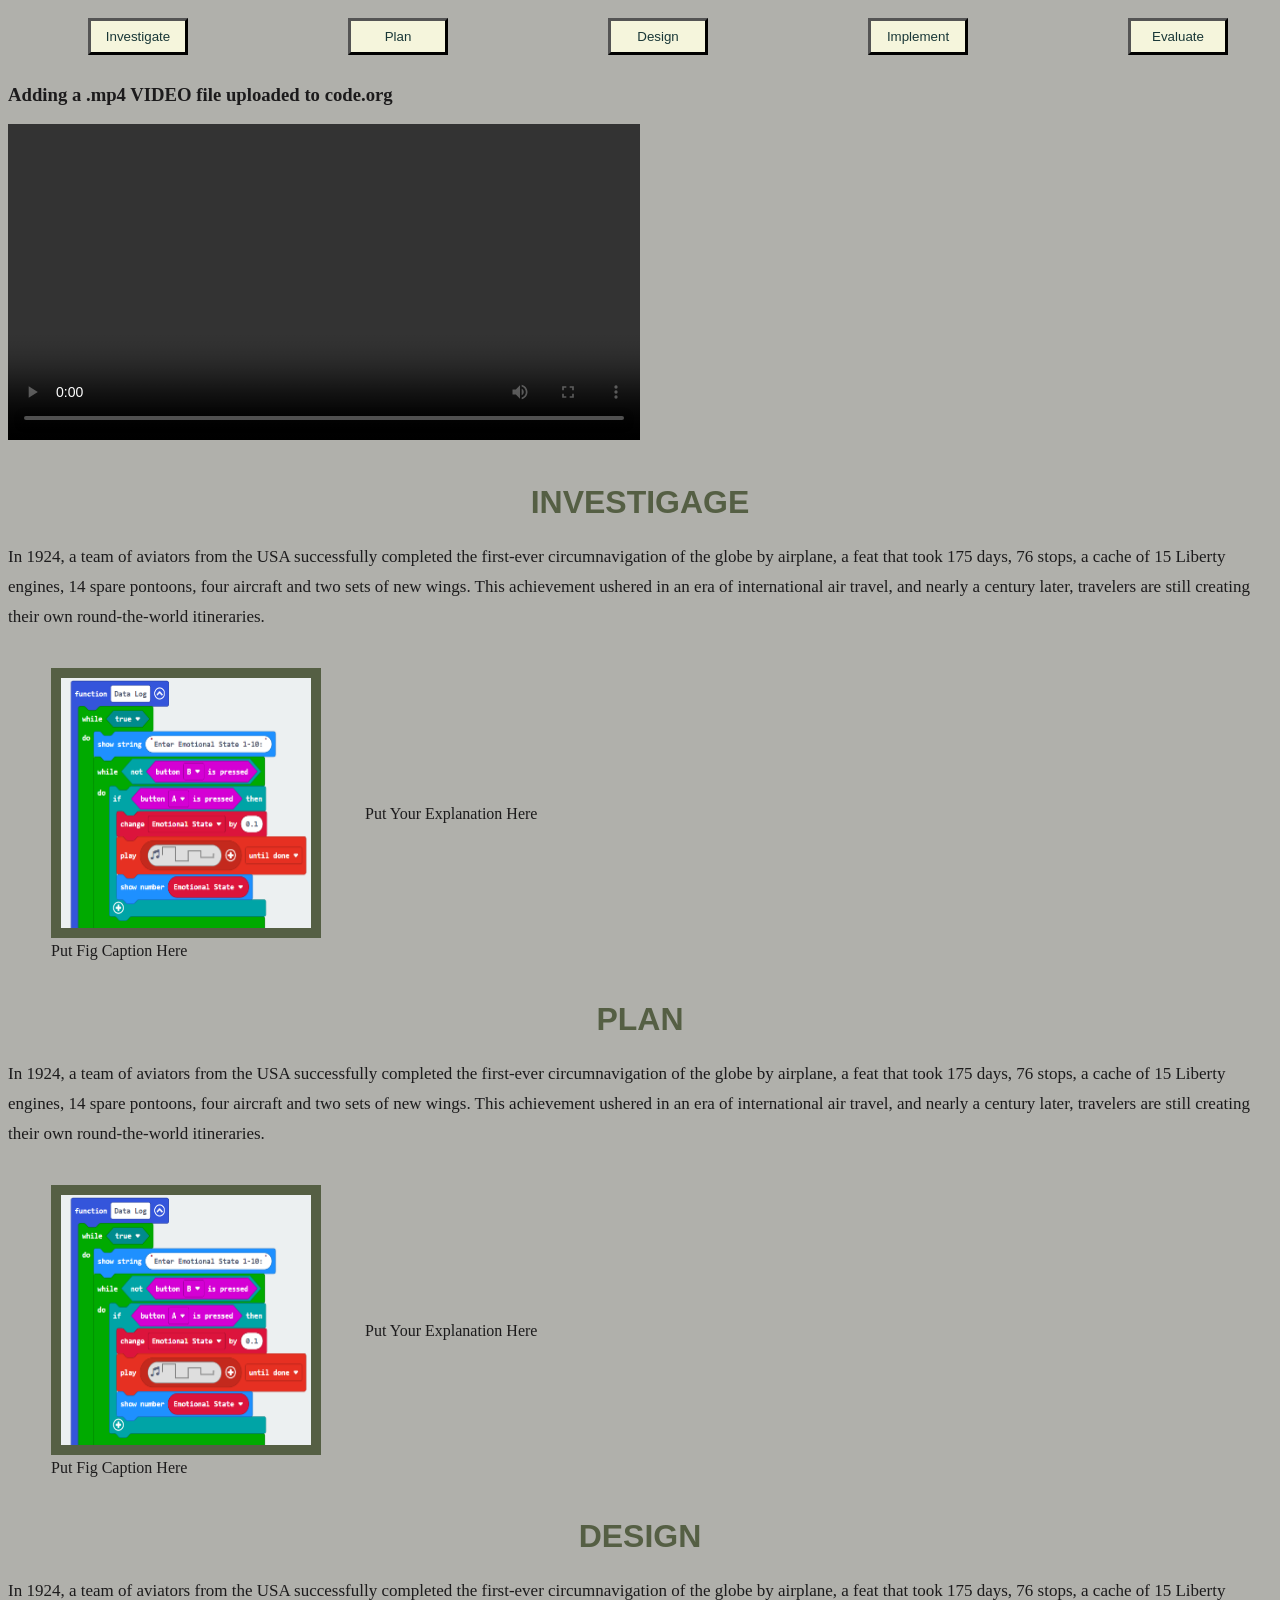
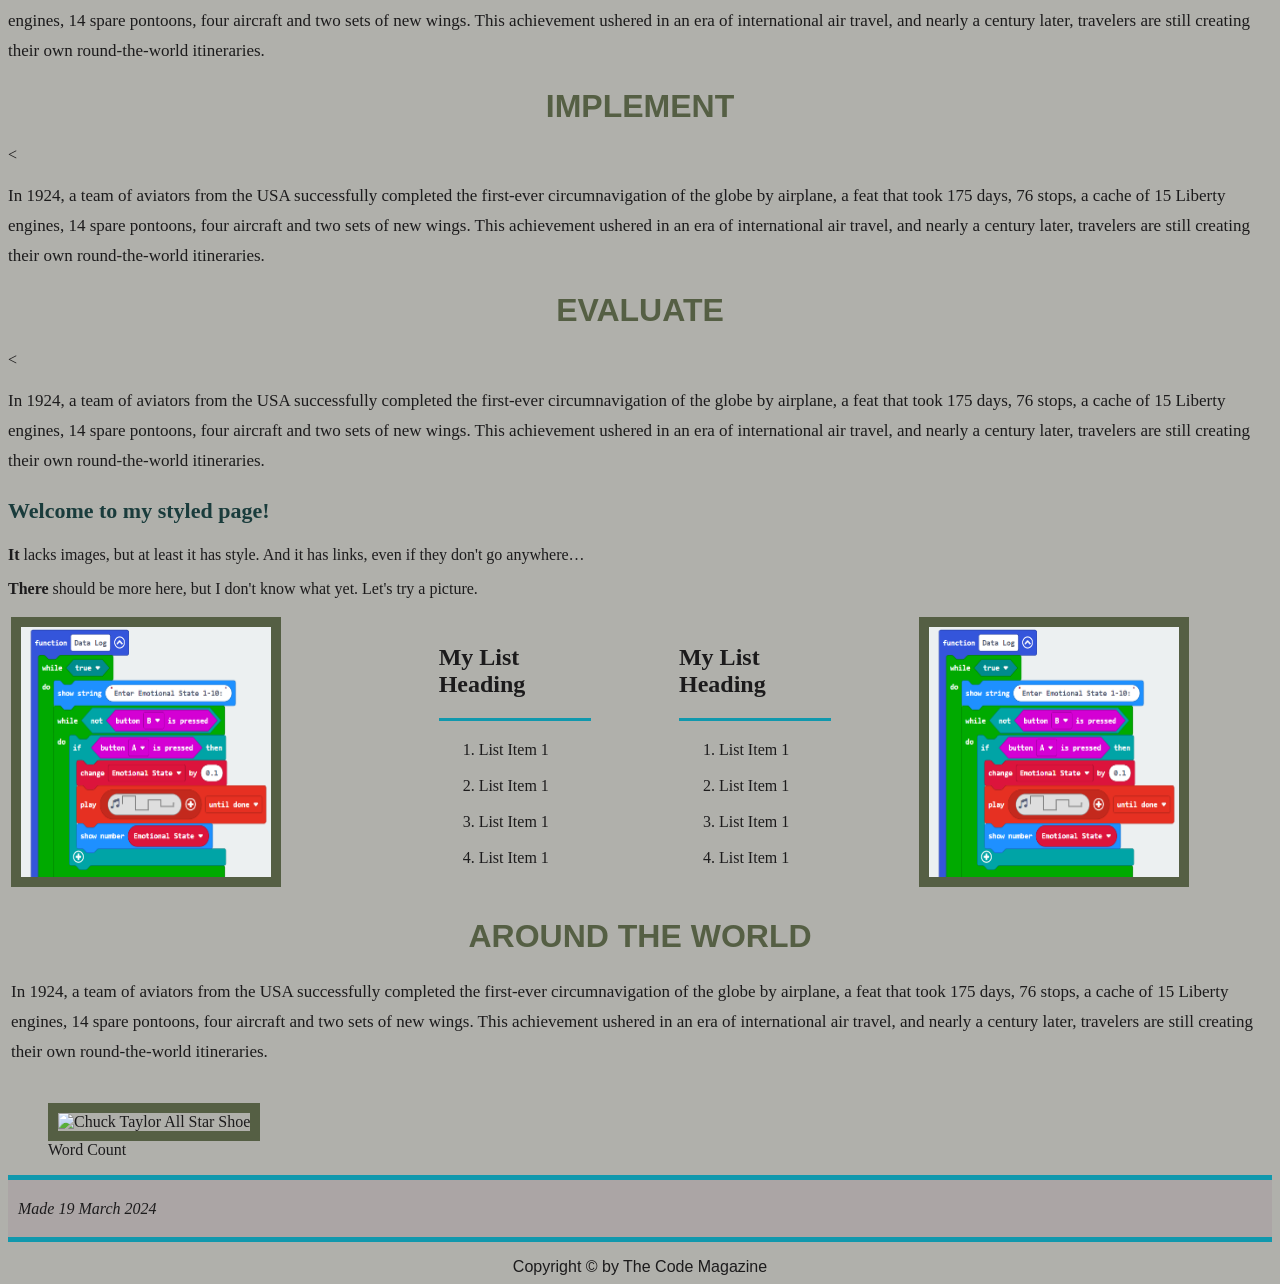
==== Report/index.html @ 762a938a "laptops about to die dawg" ====
<!DOCTYPE html>
<html lang="en">
  <head>
    <meta charset="UTF-8" />
    <meta http-equiv="X-UA-Compatible" content="IE=edge" />
    <meta name="viewport" content="width=device-width, initial-scale=1.0" />
    <title>My first styled page</title>
    <link href="style.css" rel="stylesheet" />
  </head>
  <body>



        <div class="areaB">
          <div class="flex-container">
<div><button onclick="location.href='#investigate-section'" class="button">Investigate</button></div>
<div><button onclick="location.href='#plan-section'" class="button">Plan</button></div>
<div><button onclick="location.href='#design-section'" class="button">Design</button></div>
<div><button onclick="location.href='#implement-section'" class="button">Implement</button></div>
            <div><button onclick="location.href='#evaluate-section'" class="button">Evaluate</button></div>
          </div>
         


    <h3>Adding a .mp4 VIDEO file uploaded to code.org</h3>
    
    <video width="50%" controls="">  <!--Controls attribute provides play, pause and volume controls-->
      <source src="C:\Users\Eamon\LCCOMPSCI25\Sequence1.mp4" type="video/mp4">   
    </video>

    <br> <br>

          <!-- Site navigation menu -->

          <!-- Main content -->
		 		  <div id="investigate-section"><h1>Investigage</h1></div>
          
		                 
                <p class="paraTravel">
                  In 1924, a team of aviators from the USA successfully
                  completed the first-ever circumnavigation of the globe by
                  airplane, a feat that took 175 days, 76 stops, a cache of 15
                  Liberty engines, 14 spare pontoons, four aircraft and two sets
                  of new wings. This achievement ushered in an era of
                  international air travel, and nearly a century later,
                  travelers are still creating their own round-the-world
                  itineraries.
                </p>
				
          <table class="table1" border="0">
            <tr>
              <td>
			  <figure>
                <img
                  class="img"
                  src="images/image1.png"
                  alt="Chuck Taylor All Star Shoe"
            
                />
				<figcaption>Put Fig Caption Here</figcaption>
				</figure>
              </td>	
			  <td><p> Put Your Explanation Here</p></td>
			</table>			  
				
				

		   <div id="plan-section"><h1>Plan</h1></div>
		                  
                <p class="paraTravel">
                  In 1924, a team of aviators from the USA successfully
                  completed the first-ever circumnavigation of the globe by
                  airplane, a feat that took 175 days, 76 stops, a cache of 15
                  Liberty engines, 14 spare pontoons, four aircraft and two sets
                  of new wings. This achievement ushered in an era of
                  international air travel, and nearly a century later,
                  travelers are still creating their own round-the-world
                  itineraries.
                </p>
				
		          <table class="table1" border="0">
            <tr>
              <td>
			  <figure>
                <img
                  class="img"
                  src="images/image1.png"
                  alt="Chuck Taylor All Star Shoe"
                 
                />
				<figcaption>Put Fig Caption Here</figcaption>
				</figure>
              </td>	
			  <td><p> Put Your Explanation Here</p></td>
			</table>
			
			
			
		   <div id="design-section"><h1>Design</h1></div>
		                
                <p class="paraTravel">
                  In 1924, a team of aviators from the USA successfully
                  completed the first-ever circumnavigation of the globe by
                  airplane, a feat that took 175 days, 76 stops, a cache of 15
                  Liberty engines, 14 spare pontoons, four aircraft and two sets
                  of new wings. This achievement ushered in an era of
                  international air travel, and nearly a century later,
                  travelers are still creating their own round-the-world
                  itineraries.
                </p>
				
			  <div id="implement-section"><h1>Implement</h1></div>

		                  <
                <p class="paraTravel">
                  In 1924, a team of aviators from the USA successfully
                  completed the first-ever circumnavigation of the globe by
                  airplane, a feat that took 175 days, 76 stops, a cache of 15
                  Liberty engines, 14 spare pontoons, four aircraft and two sets
                  of new wings. This achievement ushered in an era of
                  international air travel, and nearly a century later,
                  travelers are still creating their own round-the-world
                  itineraries.
                </p>
		  
		  <div id="evaluate-section"><h1>Evaluate</h1></div>

		                  <
                <p class="paraTravel">
                  In 1924, a team of aviators from the USA successfully
                  completed the first-ever circumnavigation of the globe by
                  airplane, a feat that took 175 days, 76 stops, a cache of 15
                  Liberty engines, 14 spare pontoons, four aircraft and two sets
                  of new wings. This achievement ushered in an era of
                  international air travel, and nearly a century later,
                  travelers are still creating their own round-the-world
                  itineraries.
                </p>
		

          <p class="p1">Welcome to my styled page!</p>

          <p>
            <strong>It</strong> lacks images, but at least it has style. And it
            has links, even if they don't go anywhere&hellip;
          </p>

          <p>
            <strong>There</strong> should be more here, but I don't know what
            yet. Let's try a picture.

            <!-- Sign and date the page, it's only polite! -->
          </p>
          <table class="table1" border="0">
            <tr>
              <td>
                <img
                  class="img"
                  src="images/image1.png"
                  alt="Chuck Taylor All Star Shoe"
                  class="product-img"
                />
              </td>
              <td width="70"></td>
              <td>
                <h2>My List Heading</h2>
                <ol>
                  <li>List Item 1</li>
                  <br />
                  <li>List Item 1</li>
                  <br />
                  <li>List Item 1</li>
                  <br />
                  <li>List Item 1</li>
                </ol>
              </td>

              <td width="80"></td>
              <td>
                <h2>My List Heading</h2>
                <ol>
                  <li>List Item 1</li>
                  <br />
                  <li>List Item 1</li>
                  <br />
                  <li>List Item 1</li>
                  <br />
                  <li>List Item 1</li>
                </ol>
              </td>
              <td width="80"></td>
              <td>
                <img
                  class="img"
                  src="images/image1.png"
                  alt="Chuck Taylor All Star Shoe"
                  class="product-img"
                />
              </td>
            </tr>
            <tr></tr>
            <tr colspan="7">
              <td colspan="7">
                <h1>Around the World</h1>
                <p class="paraTravel">
                  In 1924, a team of aviators from the USA successfully
                  completed the first-ever circumnavigation of the globe by
                  airplane, a feat that took 175 days, 76 stops, a cache of 15
                  Liberty engines, 14 spare pontoons, four aircraft and two sets
                  of new wings. This achievement ushered in an era of
                  international air travel, and nearly a century later,
                  travelers are still creating their own round-the-world
                  itineraries.
                </p>
              </td>
            </tr>
          </table>
		  
		  
		  
			  <figure>
                <img
                  class="imgTable"
                  src="images/table.png"
                  alt="Chuck Taylor All Star Shoe"
          
				  width="1000" 
				  height="300" 
                />
				<figcaption>Word Count</figcaption>
				</figure>
  
		  
		  
		  
		  
		  

          <address>
            Made 19 March 2024<br />
            
          </address>
        </div>
      </div>
      <footer class="copy">Copyright &copy; by The Code Magazine</footer>
    </div>
  </body>
</html>
---- Report/style.css ----
.grid {
  display: grid;
  width: 100%;
  grid-template-columns: 220px auto;
}

.areaA {
  background-color: #b0b0ab;
}

.areaB {
  background-color: #b0b0ab;
}

body {
  /* padding-left: 11em; */
  font-family: Georgia, "Times New Roman", Times, serif;
  color: rgb(28, 27, 28);
  background-color: #b0b0ab;
}

.p1 {
  color: rgb(26, 60, 60);
  font-size: 22px;
  font-weight: bold;
}
.navbarside {
  list-style-type: none;
  width: 150px;
  margin-top: 82px;
  margin-bottom: auto;
  margin-left: 0px;
  margin-right: 0px;
  padding-top: 0px;
  padding-bottom: 0px;
  padding-left: 25px;
}

h1 {
  font-family: Helvetica, Geneva, Arial, SunSans-Regular, sans-serif;
  color: rgb(46, 46, 64);
  text-transform: uppercase;
}

.item {
  background: white;
  margin: 18px 0;
  padding: 4.6px;
  border-right: 26px solid black;
}
.navbarside a {
  text-decoration: none;
}

a:link {
  color: blue;
}
a:visited {
  color: purple;
}

address {
  background-color: #aba5a5;
  border-top: 5px solid #1098ad;
  border-bottom: 5px solid #1098ad;
  margin-top: 16px;
  margin-bottom: 16px;
  padding-top: 16px;
  padding-bottom: 16px;
  padding-left: 10px;
  line-height: 25px;
}

.container {
  width: auto;
  margin-left: auto;
  margin-right: auto;
}

.flex-container {
  display: flex;
  flex-direction: row;
}

.button {
  border-width: 3px;
  color: rgb(25, 55, 55);
  background-color: beige;
  width: 100px;
  height: 37px;
  margin-left: 80px;
  margin-right: 80px;
  margin-top: 10px;
  margin-bottom: 10px;
}

.img {
  height: 250px;
  width: 250px;
  border: #555f44 solid 10px;
}


.imgTable {
  height: 300px;
  width: 550px;
  border: #555f44 solid 10px;
}
ol {
  border-top: #1098ad solid;
  padding-top: 20px;
}

.copy {
  text-align: center;
  font-family: Helvetica;
}

.sale {
  background-color: #ec2f2f;
  color: #fff;
  font-size: 12px;
  text-transform: uppercase;
  font-weight: bold;
  letter-spacing: 2px;
  padding: 7px 15px;
  display: inline-block;
  position: absolute;
  top: 3px;
  right: 18px;
}

h1 {
  text-align: center;
  color: #555f44;
}

.paraTravel {
  line-height: 30px;
  font-size: 17px;
  font-family: "Trebuchet MS";
}
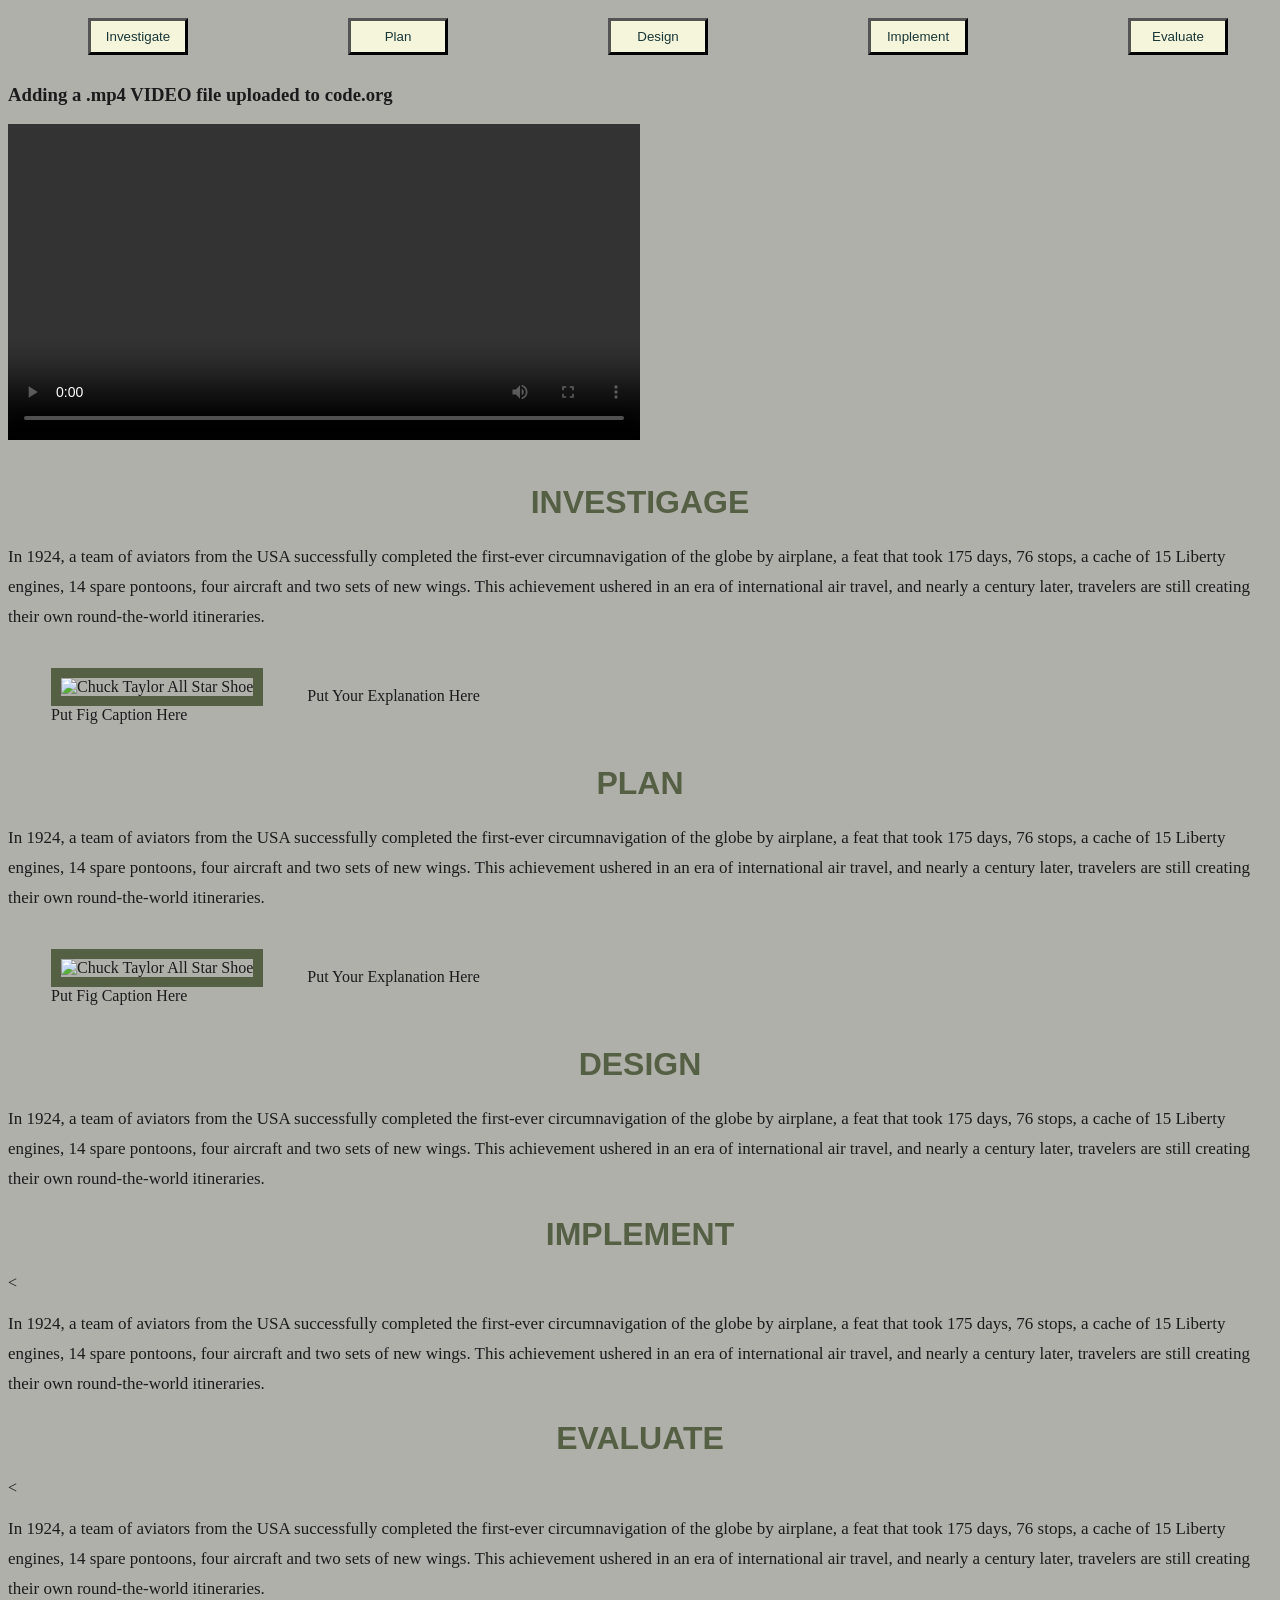
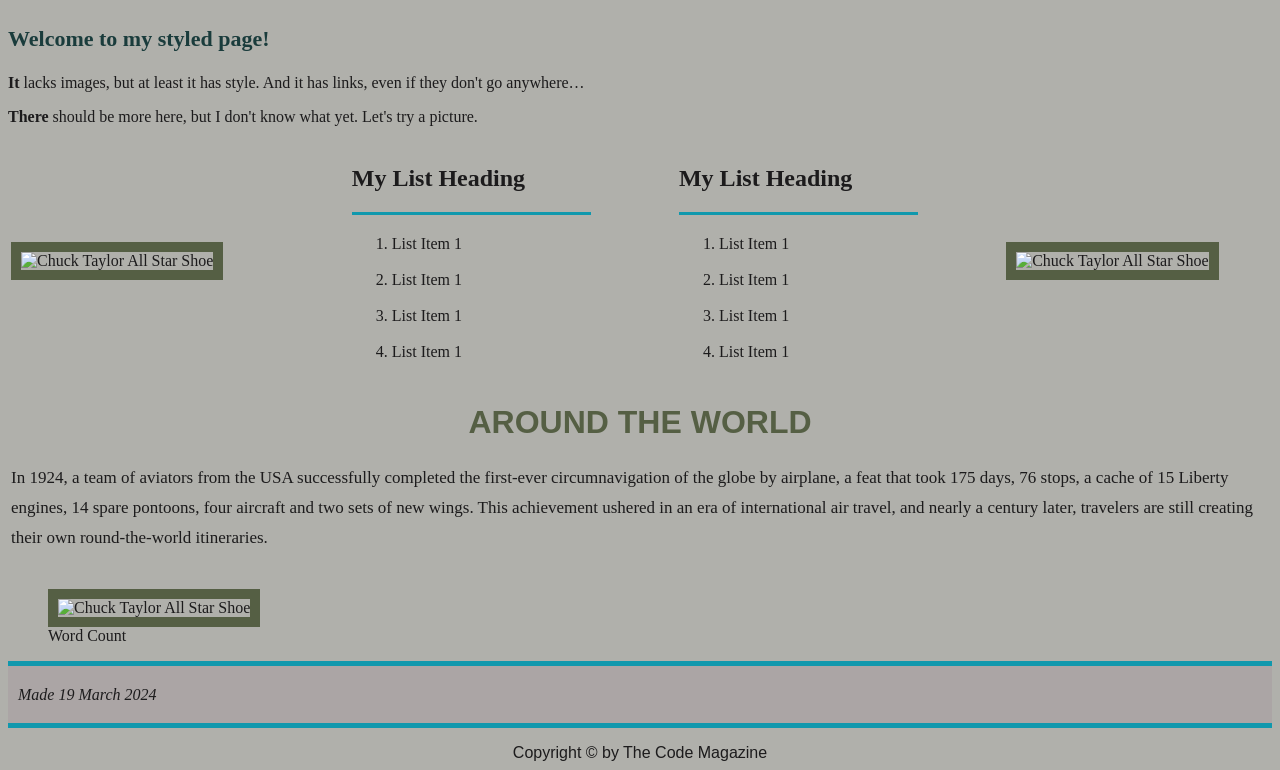
==== commit ceb71435: "AHHHHHHH" ====
--- a/Report/index.html
+++ b/Report/index.html
@@ -1,248 +1,248 @@
-<!DOCTYPE html>
-<html lang="en">
-  <head>
-    <meta charset="UTF-8" />
-    <meta http-equiv="X-UA-Compatible" content="IE=edge" />
-    <meta name="viewport" content="width=device-width, initial-scale=1.0" />
-    <title>My first styled page</title>
-    <link href="style.css" rel="stylesheet" />
-  </head>
-  <body>
-
-
-
-        <div class="areaB">
-          <div class="flex-container">
-<div><button onclick="location.href='#investigate-section'" class="button">Investigate</button></div>
-<div><button onclick="location.href='#plan-section'" class="button">Plan</button></div>
-<div><button onclick="location.href='#design-section'" class="button">Design</button></div>
-<div><button onclick="location.href='#implement-section'" class="button">Implement</button></div>
-            <div><button onclick="location.href='#evaluate-section'" class="button">Evaluate</button></div>
+  <!DOCTYPE html>
+  <html lang="en">
+    <head>
+      <meta charset="UTF-8" />
+      <meta http-equiv="X-UA-Compatible" content="IE=edge" />
+      <meta name="viewport" content="width=device-width, initial-scale=1.0" />
+      <title>My first styled page</title>
+      <link href="style.css" rel="stylesheet" />
+    </head>
+    <body>
+
+
+
+          <div class="areaB">
+            <div class="flex-container">
+  <div><button onclick="location.href='#investigate-section'" class="button">Investigate</button></div>
+  <div><button onclick="location.href='#plan-section'" class="button">Plan</button></div>
+  <div><button onclick="location.href='#design-section'" class="button">Design</button></div>
+  <div><button onclick="location.href='#implement-section'" class="button">Implement</button></div>
+              <div><button onclick="location.href='#evaluate-section'" class="button">Evaluate</button></div>
+            </div>
+          
+
+
+      <h3>Adding a .mp4 VIDEO file uploaded to code.org</h3>
+      
+      <video width="50%" controls="">  <!--Controls attribute provides play, pause and volume controls-->
+        <source src="..\Sequence1.mp4" type="video/mp4">   
+      </video>
+
+      <br> <br>
+
+            <!-- Site navigation menu -->
+
+            <!-- Main content -->
+            <div id="investigate-section"><h1>Investigage</h1></div>
+            
+                      
+                  <p class="paraTravel">
+                    In 1924, a team of aviators from the USA successfully
+                    completed the first-ever circumnavigation of the globe by
+                    airplane, a feat that took 175 days, 76 stops, a cache of 15
+                    Liberty engines, 14 spare pontoons, four aircraft and two sets
+                    of new wings. This achievement ushered in an era of
+                    international air travel, and nearly a century later,
+                    travelers are still creating their own round-the-world
+                    itineraries.
+                  </p>
+          
+            <table class="table1" border="0">
+              <tr>
+                <td>
+          <figure>
+                  <img
+                    class="img"
+                    src="images/image1.png"
+                    alt="Chuck Taylor All Star Shoe"
+              
+                  />
+          <figcaption>Put Fig Caption Here</figcaption>
+          </figure>
+                </td>	
+          <td><p> Put Your Explanation Here</p></td>
+        </table>			  
+          
+          
+
+        <div id="plan-section"><h1>Plan</h1></div>
+                        
+                  <p class="paraTravel">
+                    In 1924, a team of aviators from the USA successfully
+                    completed the first-ever circumnavigation of the globe by
+                    airplane, a feat that took 175 days, 76 stops, a cache of 15
+                    Liberty engines, 14 spare pontoons, four aircraft and two sets
+                    of new wings. This achievement ushered in an era of
+                    international air travel, and nearly a century later,
+                    travelers are still creating their own round-the-world
+                    itineraries.
+                  </p>
+          
+                <table class="table1" border="0">
+              <tr>
+                <td>
+          <figure>
+                  <img
+                    class="img"
+                    src="images/image1.png"
+                    alt="Chuck Taylor All Star Shoe"
+                  
+                  />
+          <figcaption>Put Fig Caption Here</figcaption>
+          </figure>
+                </td>	
+          <td><p> Put Your Explanation Here</p></td>
+        </table>
+        
+        
+        
+        <div id="design-section"><h1>Design</h1></div>
+                      
+                  <p class="paraTravel">
+                    In 1924, a team of aviators from the USA successfully
+                    completed the first-ever circumnavigation of the globe by
+                    airplane, a feat that took 175 days, 76 stops, a cache of 15
+                    Liberty engines, 14 spare pontoons, four aircraft and two sets
+                    of new wings. This achievement ushered in an era of
+                    international air travel, and nearly a century later,
+                    travelers are still creating their own round-the-world
+                    itineraries.
+                  </p>
+          
+          <div id="implement-section"><h1>Implement</h1></div>
+
+                        <
+                  <p class="paraTravel">
+                    In 1924, a team of aviators from the USA successfully
+                    completed the first-ever circumnavigation of the globe by
+                    airplane, a feat that took 175 days, 76 stops, a cache of 15
+                    Liberty engines, 14 spare pontoons, four aircraft and two sets
+                    of new wings. This achievement ushered in an era of
+                    international air travel, and nearly a century later,
+                    travelers are still creating their own round-the-world
+                    itineraries.
+                  </p>
+        
+        <div id="evaluate-section"><h1>Evaluate</h1></div>
+
+                        <
+                  <p class="paraTravel">
+                    In 1924, a team of aviators from the USA successfully
+                    completed the first-ever circumnavigation of the globe by
+                    airplane, a feat that took 175 days, 76 stops, a cache of 15
+                    Liberty engines, 14 spare pontoons, four aircraft and two sets
+                    of new wings. This achievement ushered in an era of
+                    international air travel, and nearly a century later,
+                    travelers are still creating their own round-the-world
+                    itineraries.
+                  </p>
+      
+
+            <p class="p1">Welcome to my styled page!</p>
+
+            <p>
+              <strong>It</strong> lacks images, but at least it has style. And it
+              has links, even if they don't go anywhere&hellip;
+            </p>
+
+            <p>
+              <strong>There</strong> should be more here, but I don't know what
+              yet. Let's try a picture.
+
+              <!-- Sign and date the page, it's only polite! -->
+            </p>
+            <table class="table1" border="0">
+              <tr>
+                <td>
+                  <img
+                    class="img"
+                    src="images/image1.png"
+                    alt="Chuck Taylor All Star Shoe"
+                    class="product-img"
+                  />
+                </td>
+                <td width="70"></td>
+                <td>
+                  <h2>My List Heading</h2>
+                  <ol>
+                    <li>List Item 1</li>
+                    <br />
+                    <li>List Item 1</li>
+                    <br />
+                    <li>List Item 1</li>
+                    <br />
+                    <li>List Item 1</li>
+                  </ol>
+                </td>
+
+                <td width="80"></td>
+                <td>
+                  <h2>My List Heading</h2>
+                  <ol>
+                    <li>List Item 1</li>
+                    <br />
+                    <li>List Item 1</li>
+                    <br />
+                    <li>List Item 1</li>
+                    <br />
+                    <li>List Item 1</li>
+                  </ol>
+                </td>
+                <td width="80"></td>
+                <td>
+                  <img
+                    class="img"
+                    src="images/image1.png"
+                    alt="Chuck Taylor All Star Shoe"
+                    class="product-img"
+                  />
+                </td>
+              </tr>
+              <tr></tr>
+              <tr colspan="7">
+                <td colspan="7">
+                  <h1>Around the World</h1>
+                  <p class="paraTravel">
+                    In 1924, a team of aviators from the USA successfully
+                    completed the first-ever circumnavigation of the globe by
+                    airplane, a feat that took 175 days, 76 stops, a cache of 15
+                    Liberty engines, 14 spare pontoons, four aircraft and two sets
+                    of new wings. This achievement ushered in an era of
+                    international air travel, and nearly a century later,
+                    travelers are still creating their own round-the-world
+                    itineraries.
+                  </p>
+                </td>
+              </tr>
+            </table>
+        
+        
+        
+          <figure>
+                  <img
+                    class="imgTable"
+                    src="images/table.png"
+                    alt="Chuck Taylor All Star Shoe"
+            
+            width="1000" 
+            height="300" 
+                  />
+          <figcaption>Word Count</figcaption>
+          </figure>
+    
+        
+        
+        
+        
+        
+
+            <address>
+              Made 19 March 2024<br />
+              
+            </address>
           </div>
-         
-
-
-    <h3>Adding a .mp4 VIDEO file uploaded to code.org</h3>
-    
-    <video width="50%" controls="">  <!--Controls attribute provides play, pause and volume controls-->
-      <source src="C:\Users\Eamon\LCCOMPSCI25\Sequence1.mp4" type="video/mp4">   
-    </video>
-
-    <br> <br>
-
-          <!-- Site navigation menu -->
-
-          <!-- Main content -->
-		 		  <div id="investigate-section"><h1>Investigage</h1></div>
-          
-		                 
-                <p class="paraTravel">
-                  In 1924, a team of aviators from the USA successfully
-                  completed the first-ever circumnavigation of the globe by
-                  airplane, a feat that took 175 days, 76 stops, a cache of 15
-                  Liberty engines, 14 spare pontoons, four aircraft and two sets
-                  of new wings. This achievement ushered in an era of
-                  international air travel, and nearly a century later,
-                  travelers are still creating their own round-the-world
-                  itineraries.
-                </p>
-				
-          <table class="table1" border="0">
-            <tr>
-              <td>
-			  <figure>
-                <img
-                  class="img"
-                  src="images/image1.png"
-                  alt="Chuck Taylor All Star Shoe"
-            
-                />
-				<figcaption>Put Fig Caption Here</figcaption>
-				</figure>
-              </td>	
-			  <td><p> Put Your Explanation Here</p></td>
-			</table>			  
-				
-				
-
-		   <div id="plan-section"><h1>Plan</h1></div>
-		                  
-                <p class="paraTravel">
-                  In 1924, a team of aviators from the USA successfully
-                  completed the first-ever circumnavigation of the globe by
-                  airplane, a feat that took 175 days, 76 stops, a cache of 15
-                  Liberty engines, 14 spare pontoons, four aircraft and two sets
-                  of new wings. This achievement ushered in an era of
-                  international air travel, and nearly a century later,
-                  travelers are still creating their own round-the-world
-                  itineraries.
-                </p>
-				
-		          <table class="table1" border="0">
-            <tr>
-              <td>
-			  <figure>
-                <img
-                  class="img"
-                  src="images/image1.png"
-                  alt="Chuck Taylor All Star Shoe"
-                 
-                />
-				<figcaption>Put Fig Caption Here</figcaption>
-				</figure>
-              </td>	
-			  <td><p> Put Your Explanation Here</p></td>
-			</table>
-			
-			
-			
-		   <div id="design-section"><h1>Design</h1></div>
-		                
-                <p class="paraTravel">
-                  In 1924, a team of aviators from the USA successfully
-                  completed the first-ever circumnavigation of the globe by
-                  airplane, a feat that took 175 days, 76 stops, a cache of 15
-                  Liberty engines, 14 spare pontoons, four aircraft and two sets
-                  of new wings. This achievement ushered in an era of
-                  international air travel, and nearly a century later,
-                  travelers are still creating their own round-the-world
-                  itineraries.
-                </p>
-				
-			  <div id="implement-section"><h1>Implement</h1></div>
-
-		                  <
-                <p class="paraTravel">
-                  In 1924, a team of aviators from the USA successfully
-                  completed the first-ever circumnavigation of the globe by
-                  airplane, a feat that took 175 days, 76 stops, a cache of 15
-                  Liberty engines, 14 spare pontoons, four aircraft and two sets
-                  of new wings. This achievement ushered in an era of
-                  international air travel, and nearly a century later,
-                  travelers are still creating their own round-the-world
-                  itineraries.
-                </p>
-		  
-		  <div id="evaluate-section"><h1>Evaluate</h1></div>
-
-		                  <
-                <p class="paraTravel">
-                  In 1924, a team of aviators from the USA successfully
-                  completed the first-ever circumnavigation of the globe by
-                  airplane, a feat that took 175 days, 76 stops, a cache of 15
-                  Liberty engines, 14 spare pontoons, four aircraft and two sets
-                  of new wings. This achievement ushered in an era of
-                  international air travel, and nearly a century later,
-                  travelers are still creating their own round-the-world
-                  itineraries.
-                </p>
-		
-
-          <p class="p1">Welcome to my styled page!</p>
-
-          <p>
-            <strong>It</strong> lacks images, but at least it has style. And it
-            has links, even if they don't go anywhere&hellip;
-          </p>
-
-          <p>
-            <strong>There</strong> should be more here, but I don't know what
-            yet. Let's try a picture.
-
-            <!-- Sign and date the page, it's only polite! -->
-          </p>
-          <table class="table1" border="0">
-            <tr>
-              <td>
-                <img
-                  class="img"
-                  src="images/image1.png"
-                  alt="Chuck Taylor All Star Shoe"
-                  class="product-img"
-                />
-              </td>
-              <td width="70"></td>
-              <td>
-                <h2>My List Heading</h2>
-                <ol>
-                  <li>List Item 1</li>
-                  <br />
-                  <li>List Item 1</li>
-                  <br />
-                  <li>List Item 1</li>
-                  <br />
-                  <li>List Item 1</li>
-                </ol>
-              </td>
-
-              <td width="80"></td>
-              <td>
-                <h2>My List Heading</h2>
-                <ol>
-                  <li>List Item 1</li>
-                  <br />
-                  <li>List Item 1</li>
-                  <br />
-                  <li>List Item 1</li>
-                  <br />
-                  <li>List Item 1</li>
-                </ol>
-              </td>
-              <td width="80"></td>
-              <td>
-                <img
-                  class="img"
-                  src="images/image1.png"
-                  alt="Chuck Taylor All Star Shoe"
-                  class="product-img"
-                />
-              </td>
-            </tr>
-            <tr></tr>
-            <tr colspan="7">
-              <td colspan="7">
-                <h1>Around the World</h1>
-                <p class="paraTravel">
-                  In 1924, a team of aviators from the USA successfully
-                  completed the first-ever circumnavigation of the globe by
-                  airplane, a feat that took 175 days, 76 stops, a cache of 15
-                  Liberty engines, 14 spare pontoons, four aircraft and two sets
-                  of new wings. This achievement ushered in an era of
-                  international air travel, and nearly a century later,
-                  travelers are still creating their own round-the-world
-                  itineraries.
-                </p>
-              </td>
-            </tr>
-          </table>
-		  
-		  
-		  
-			  <figure>
-                <img
-                  class="imgTable"
-                  src="images/table.png"
-                  alt="Chuck Taylor All Star Shoe"
-          
-				  width="1000" 
-				  height="300" 
-                />
-				<figcaption>Word Count</figcaption>
-				</figure>
-  
-		  
-		  
-		  
-		  
-		  
-
-          <address>
-            Made 19 March 2024<br />
-            
-          </address>
         </div>
+        <footer class="copy">Copyright &copy; by The Code Magazine</footer>
       </div>
-      <footer class="copy">Copyright &copy; by The Code Magazine</footer>
-    </div>
-  </body>
-</html>
+    </body>
+  </html>
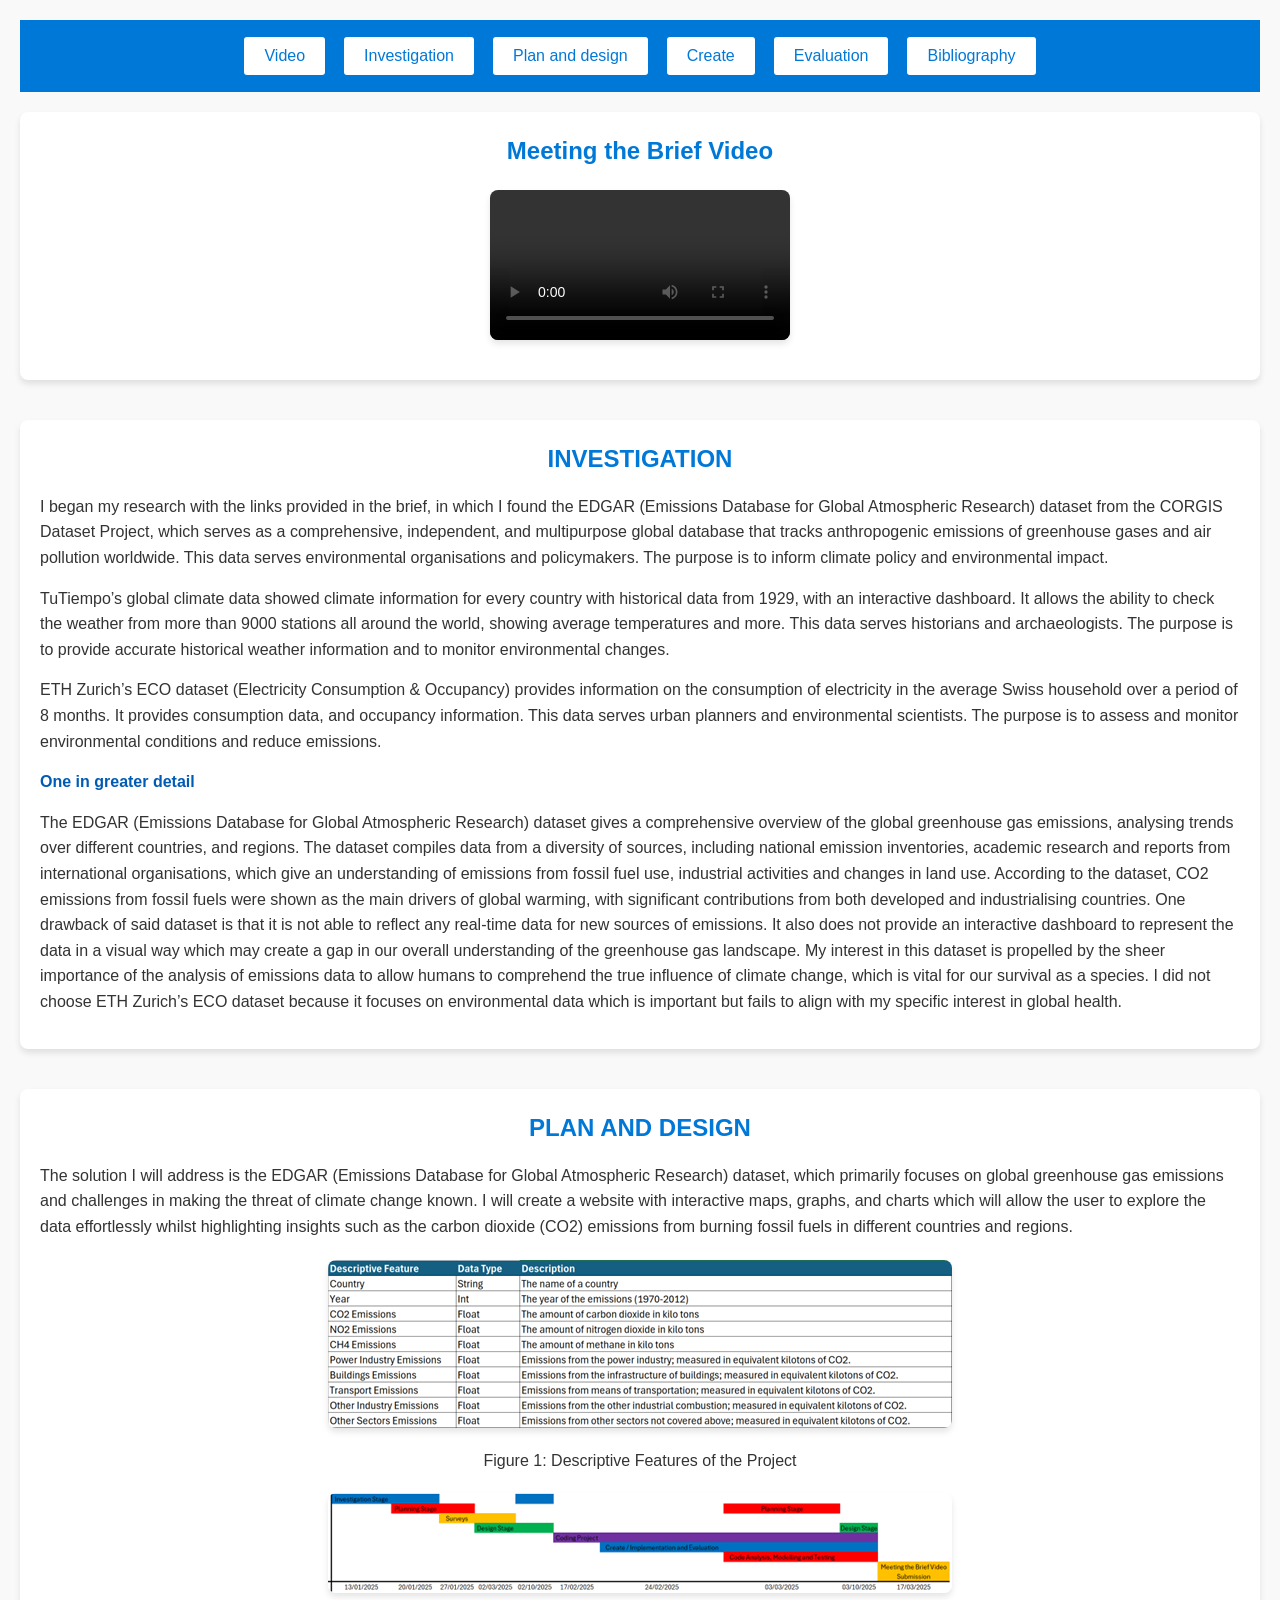
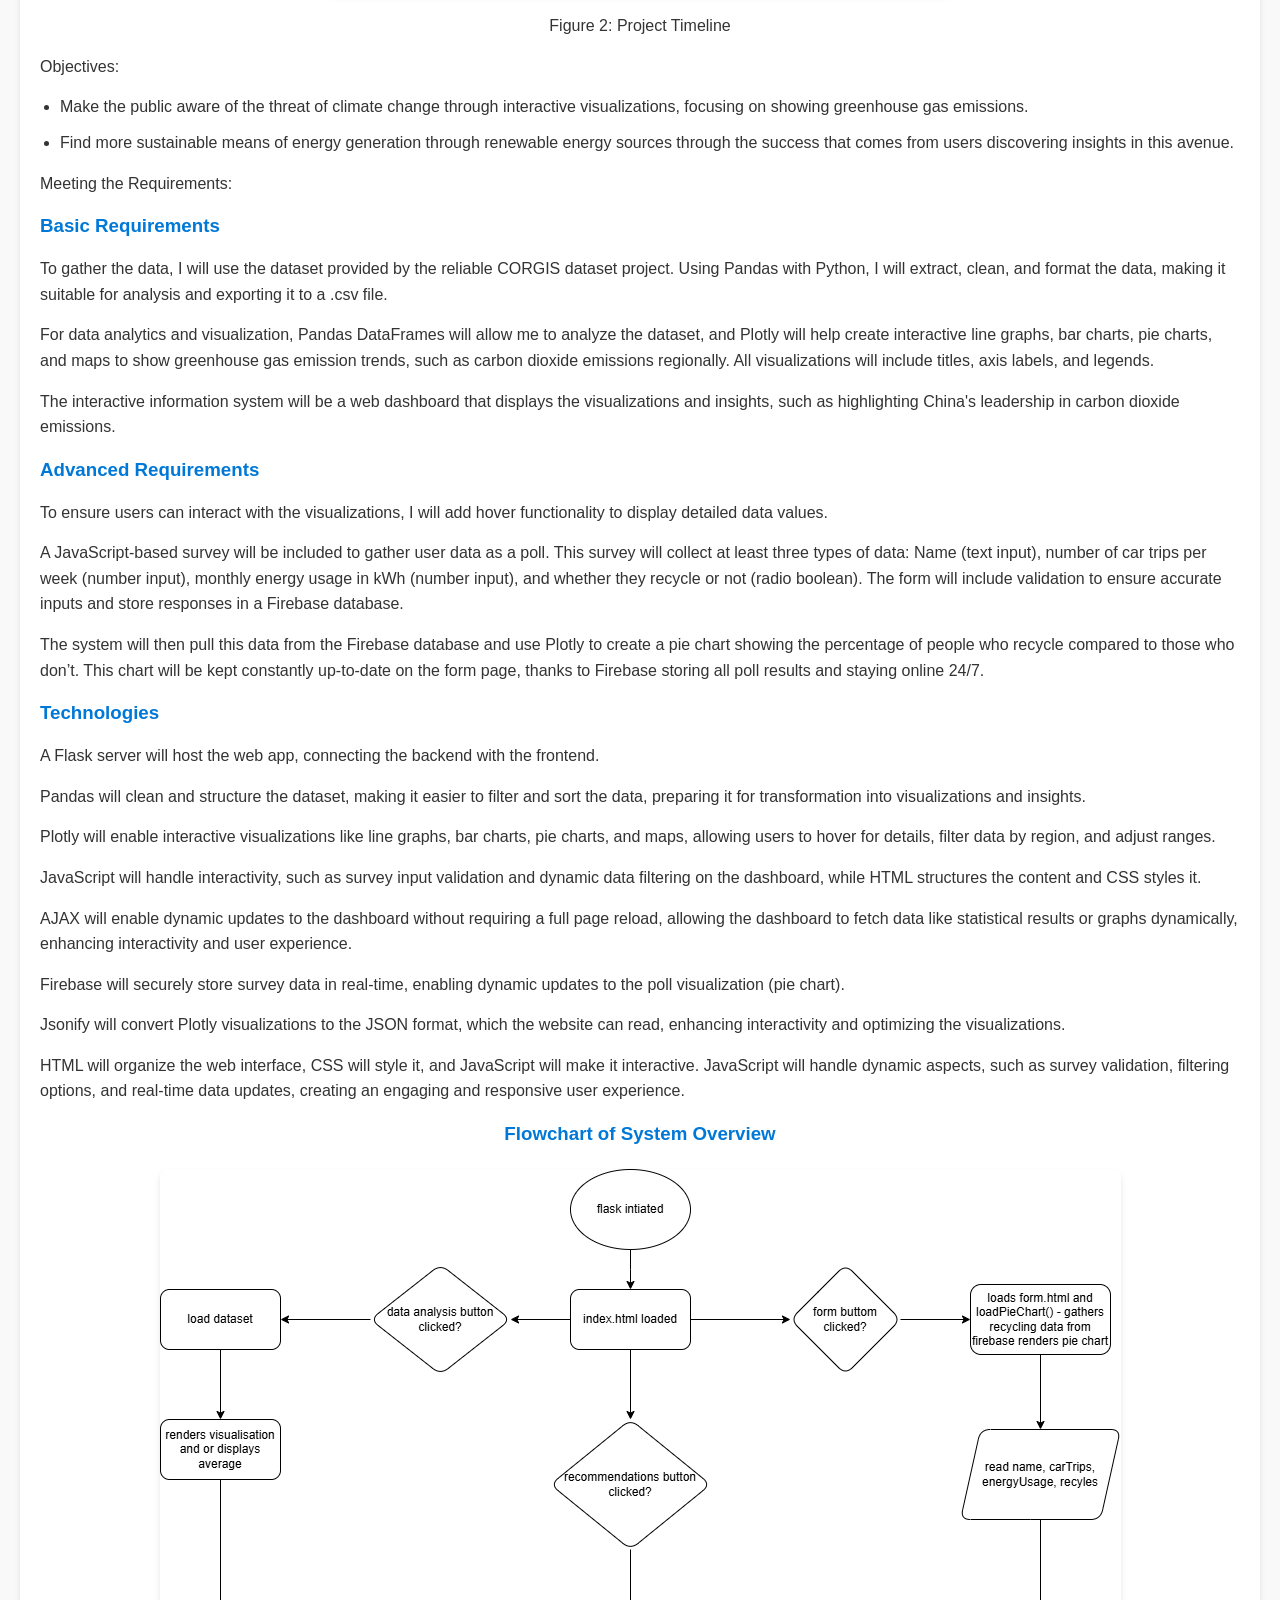
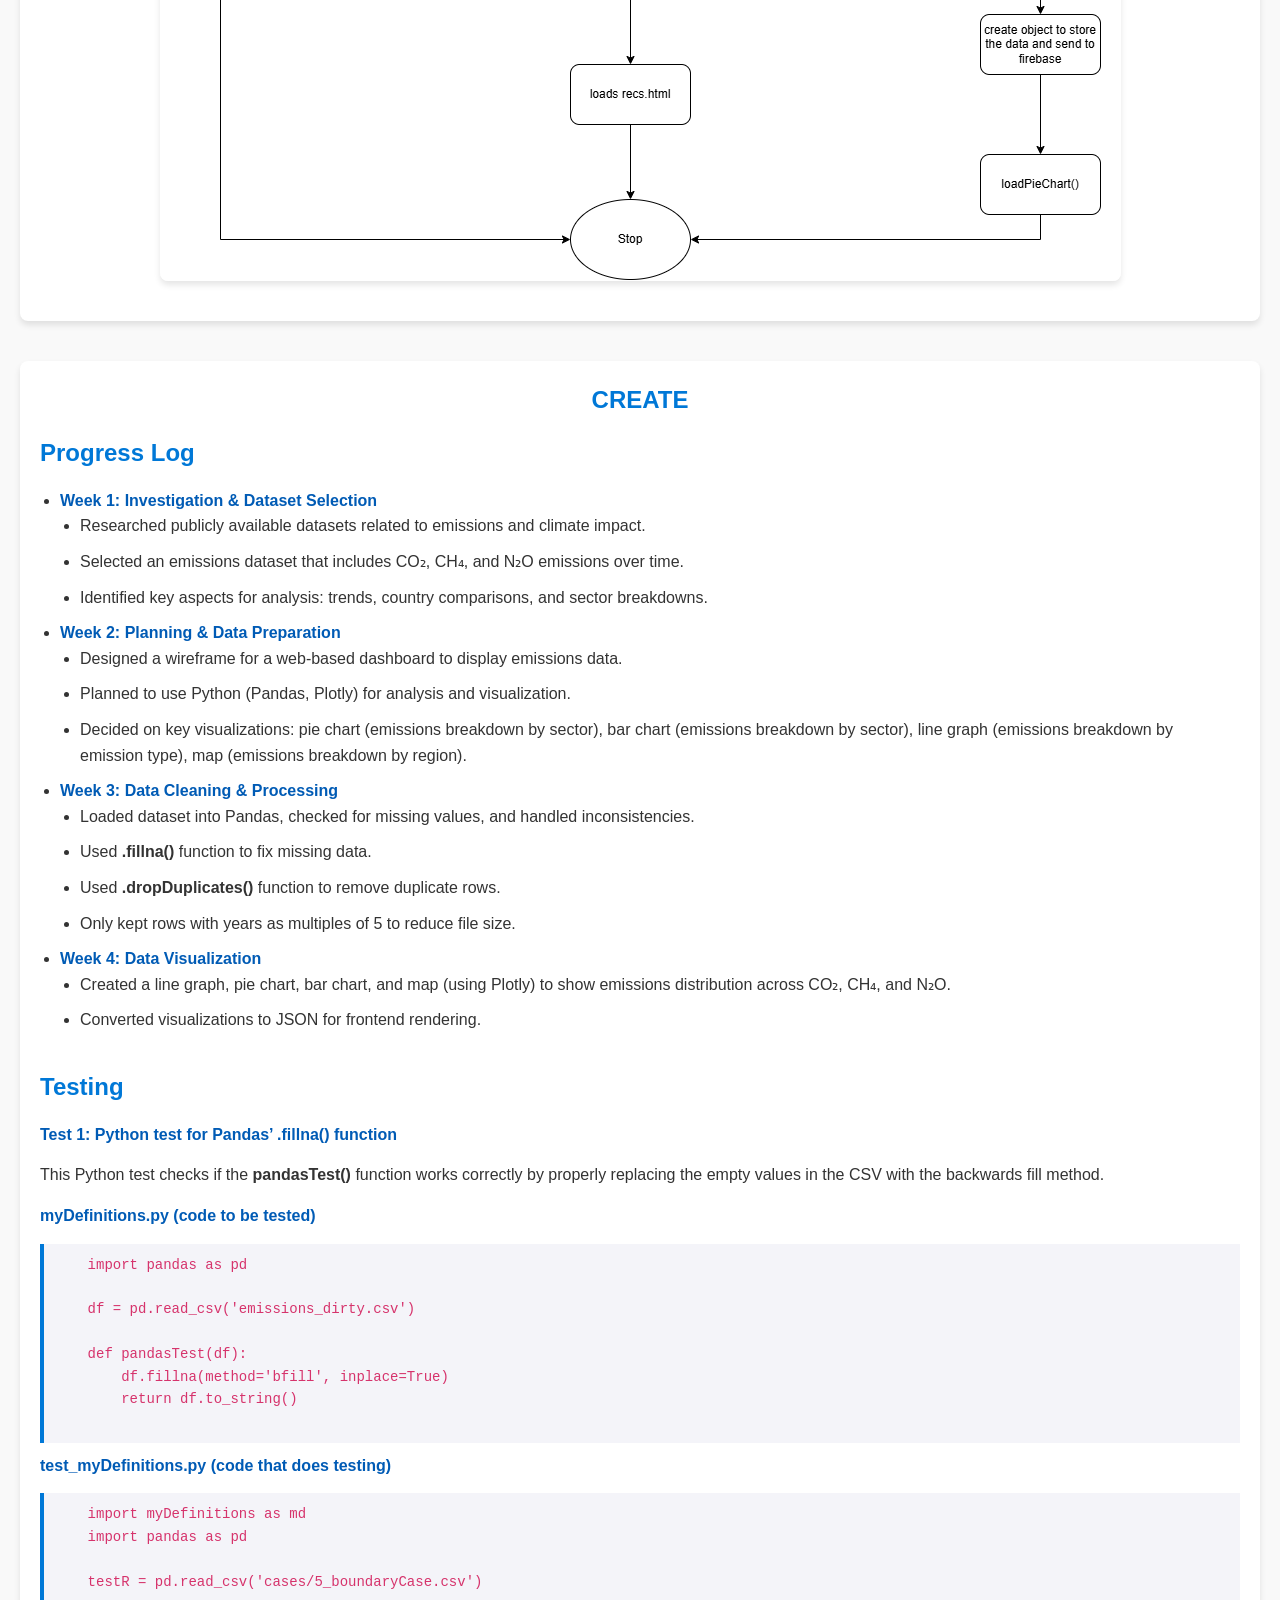
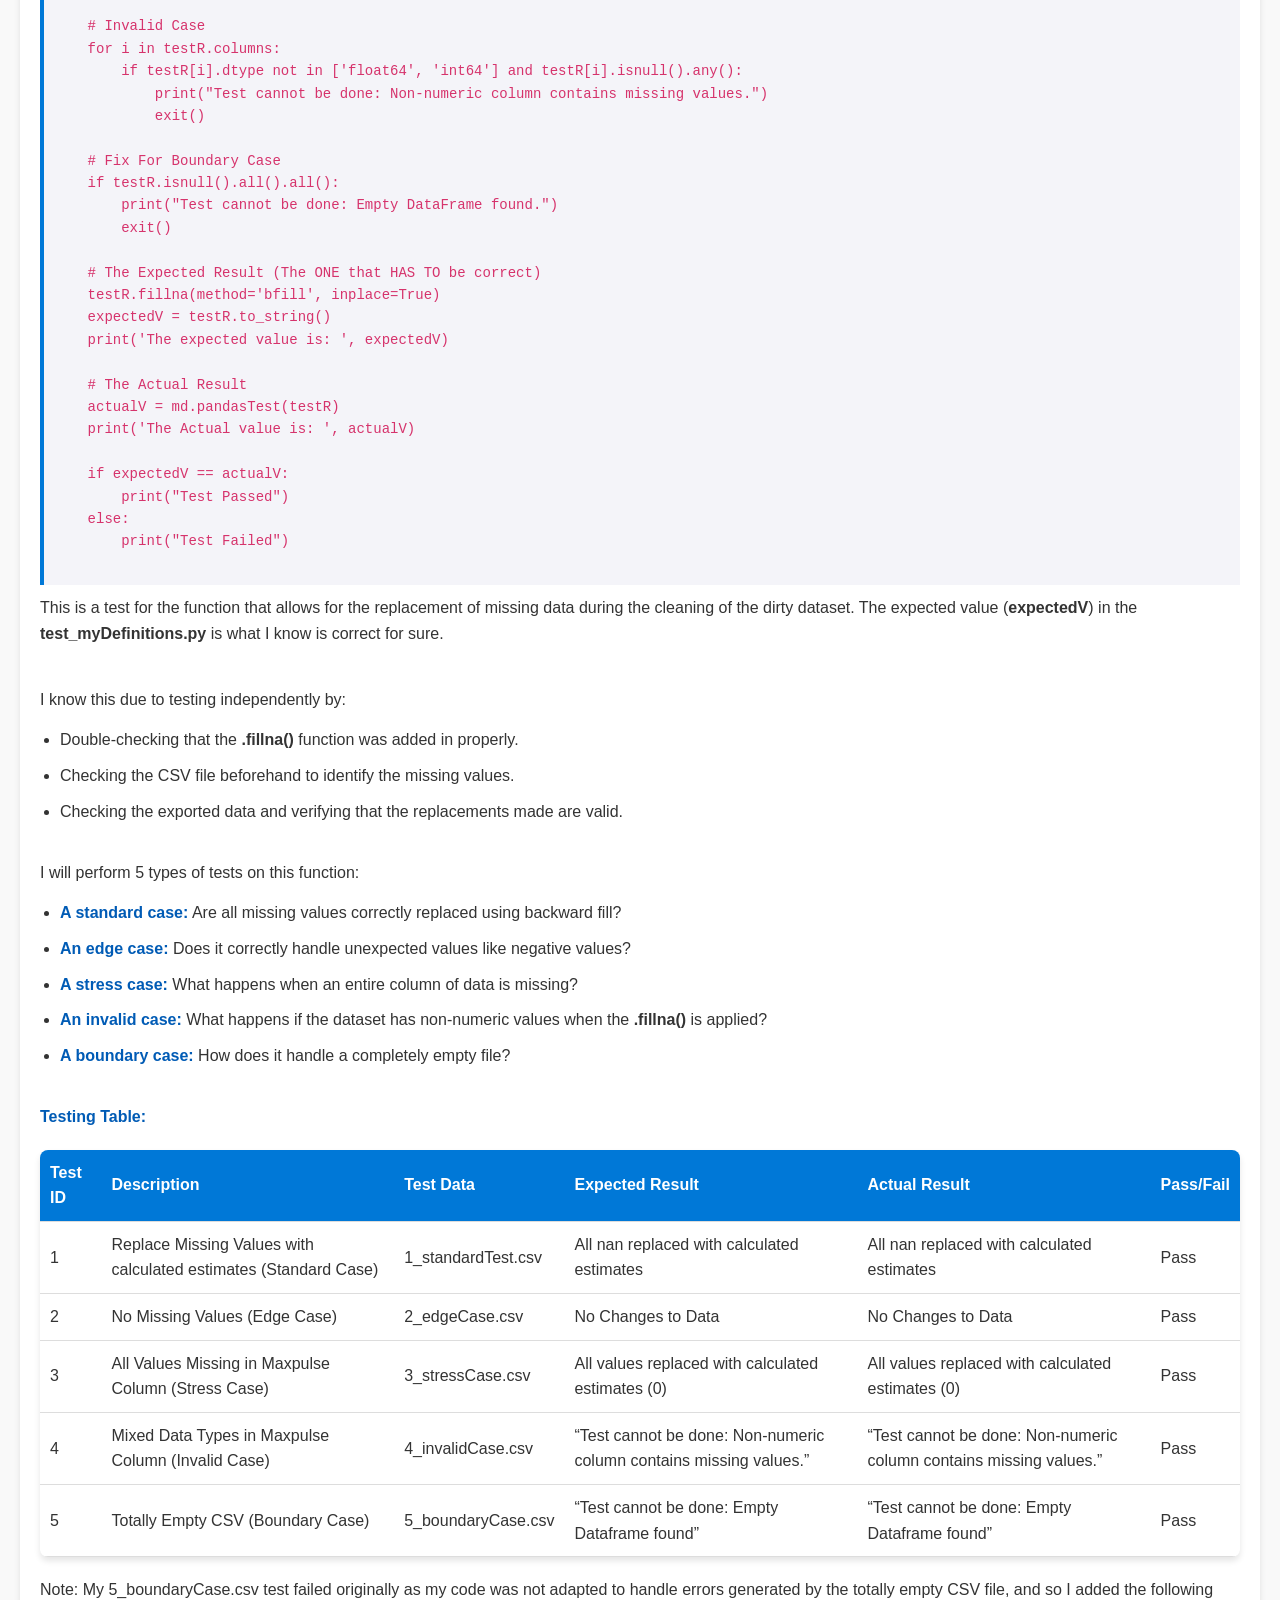
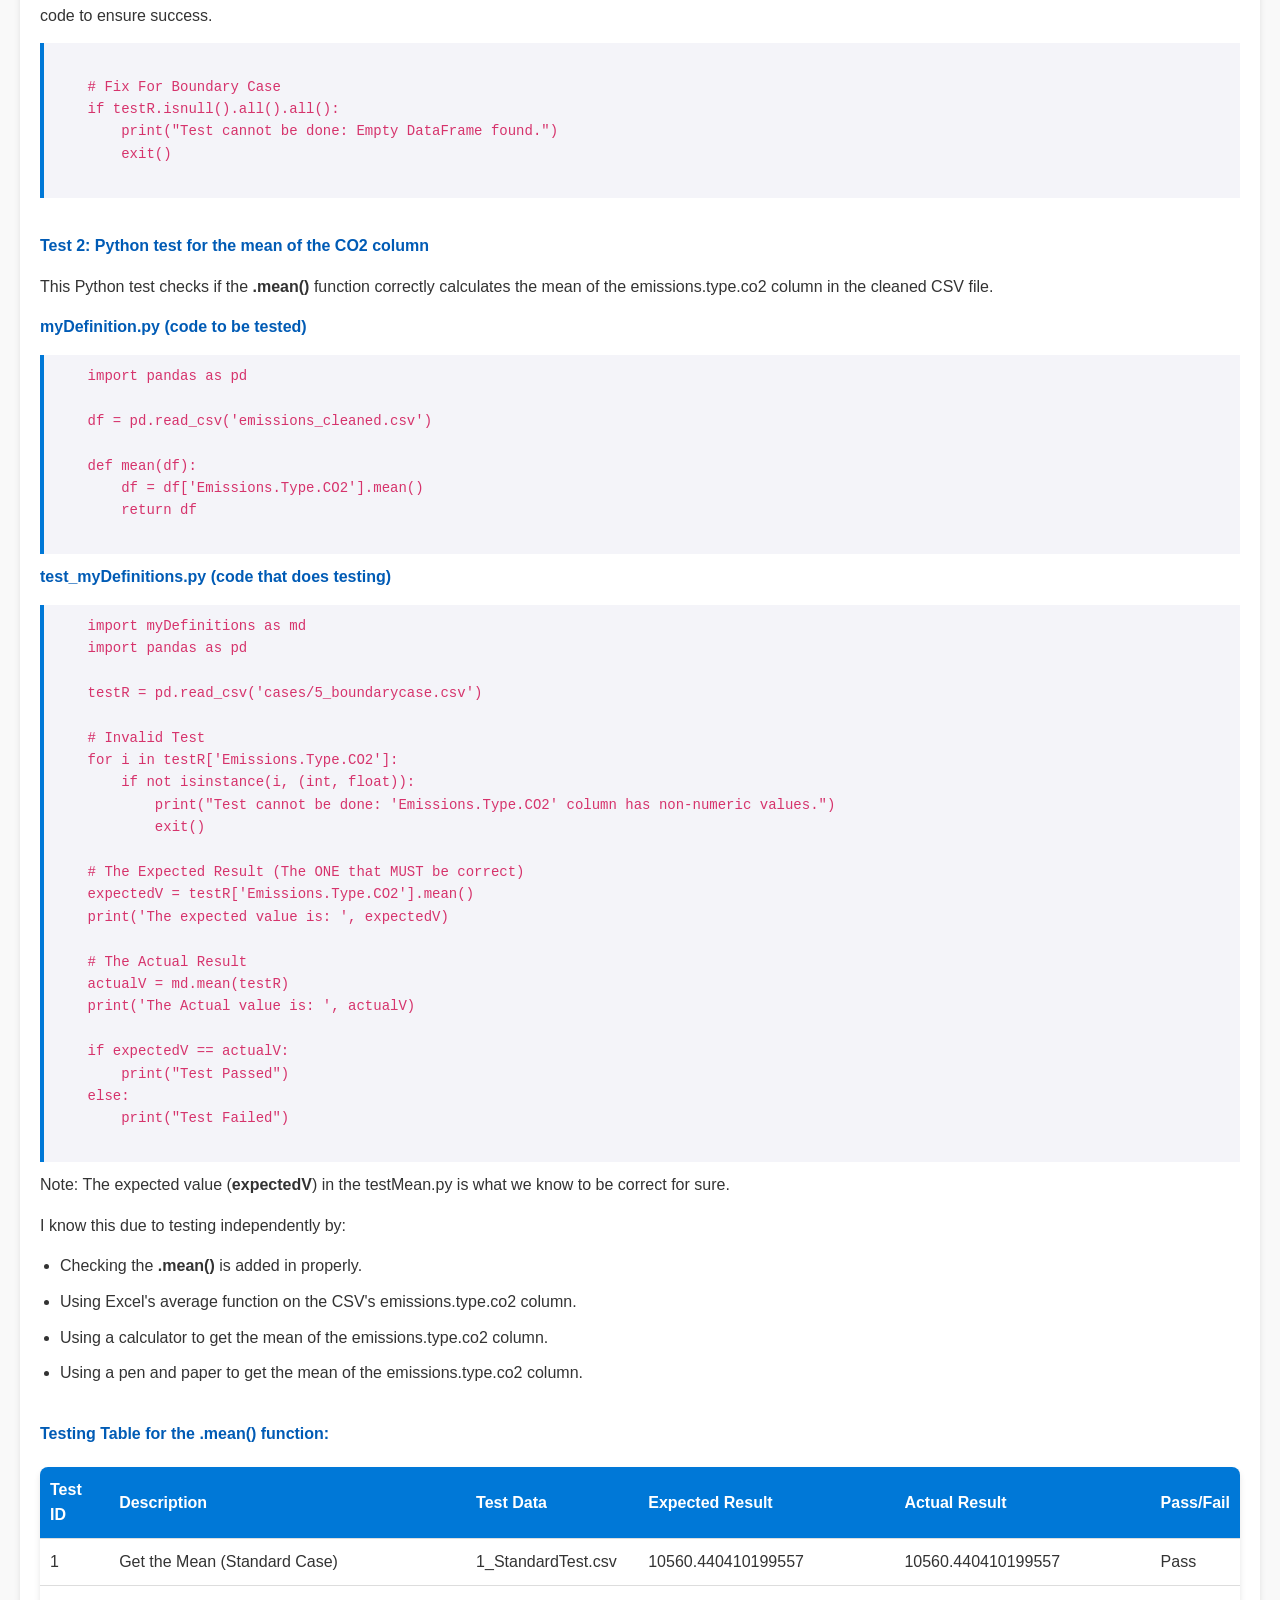
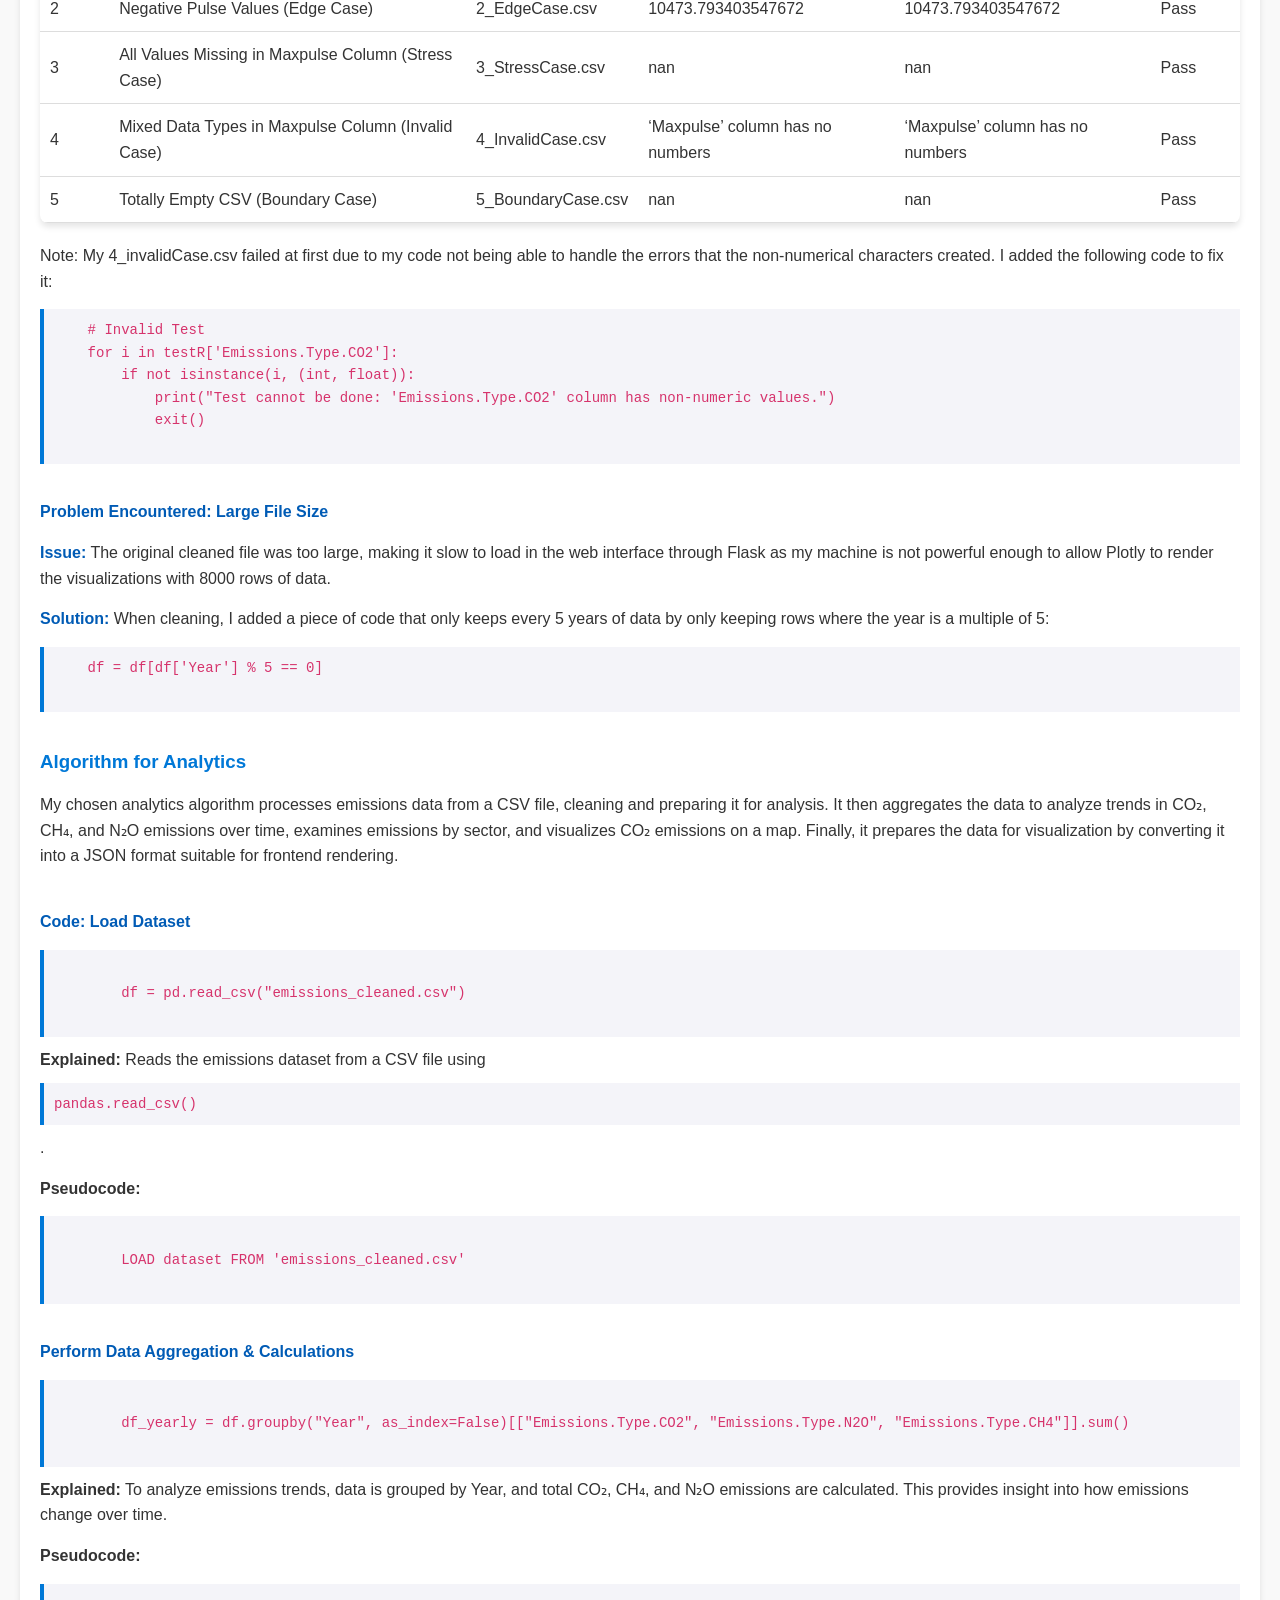
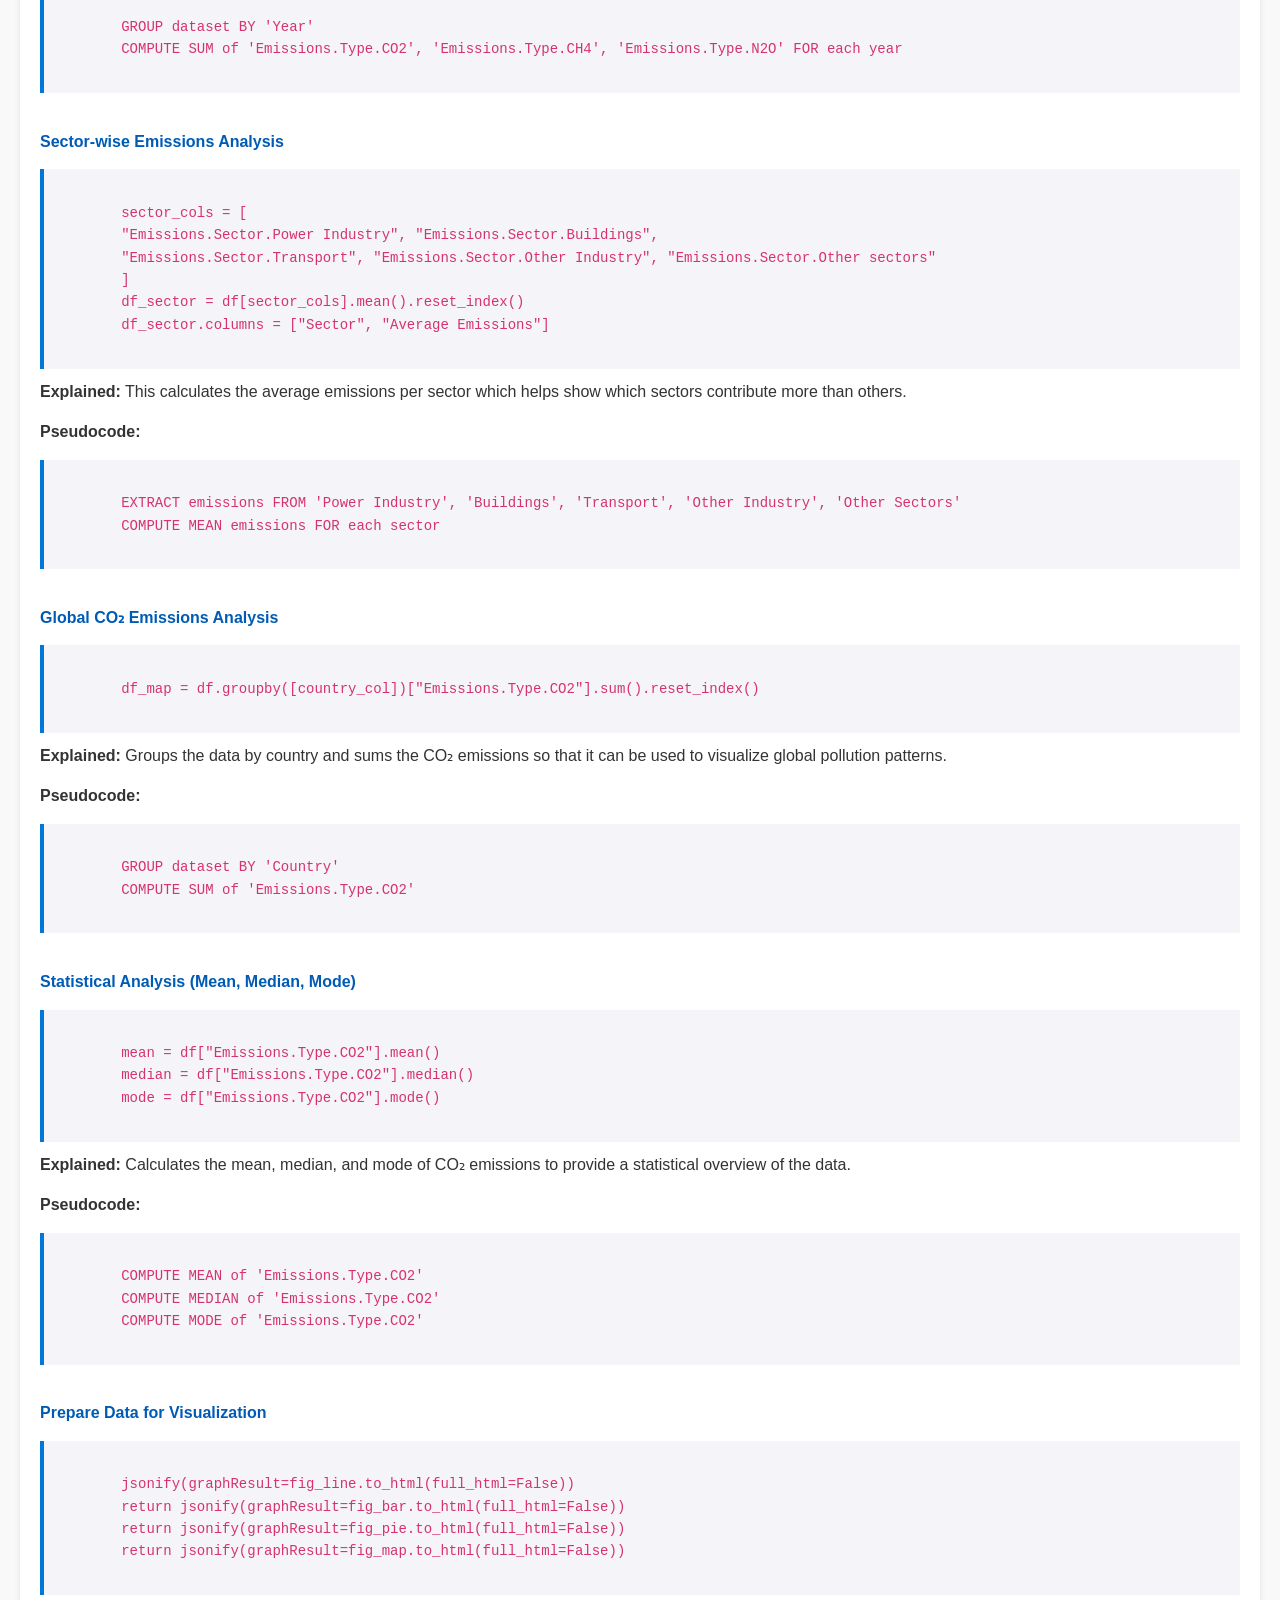
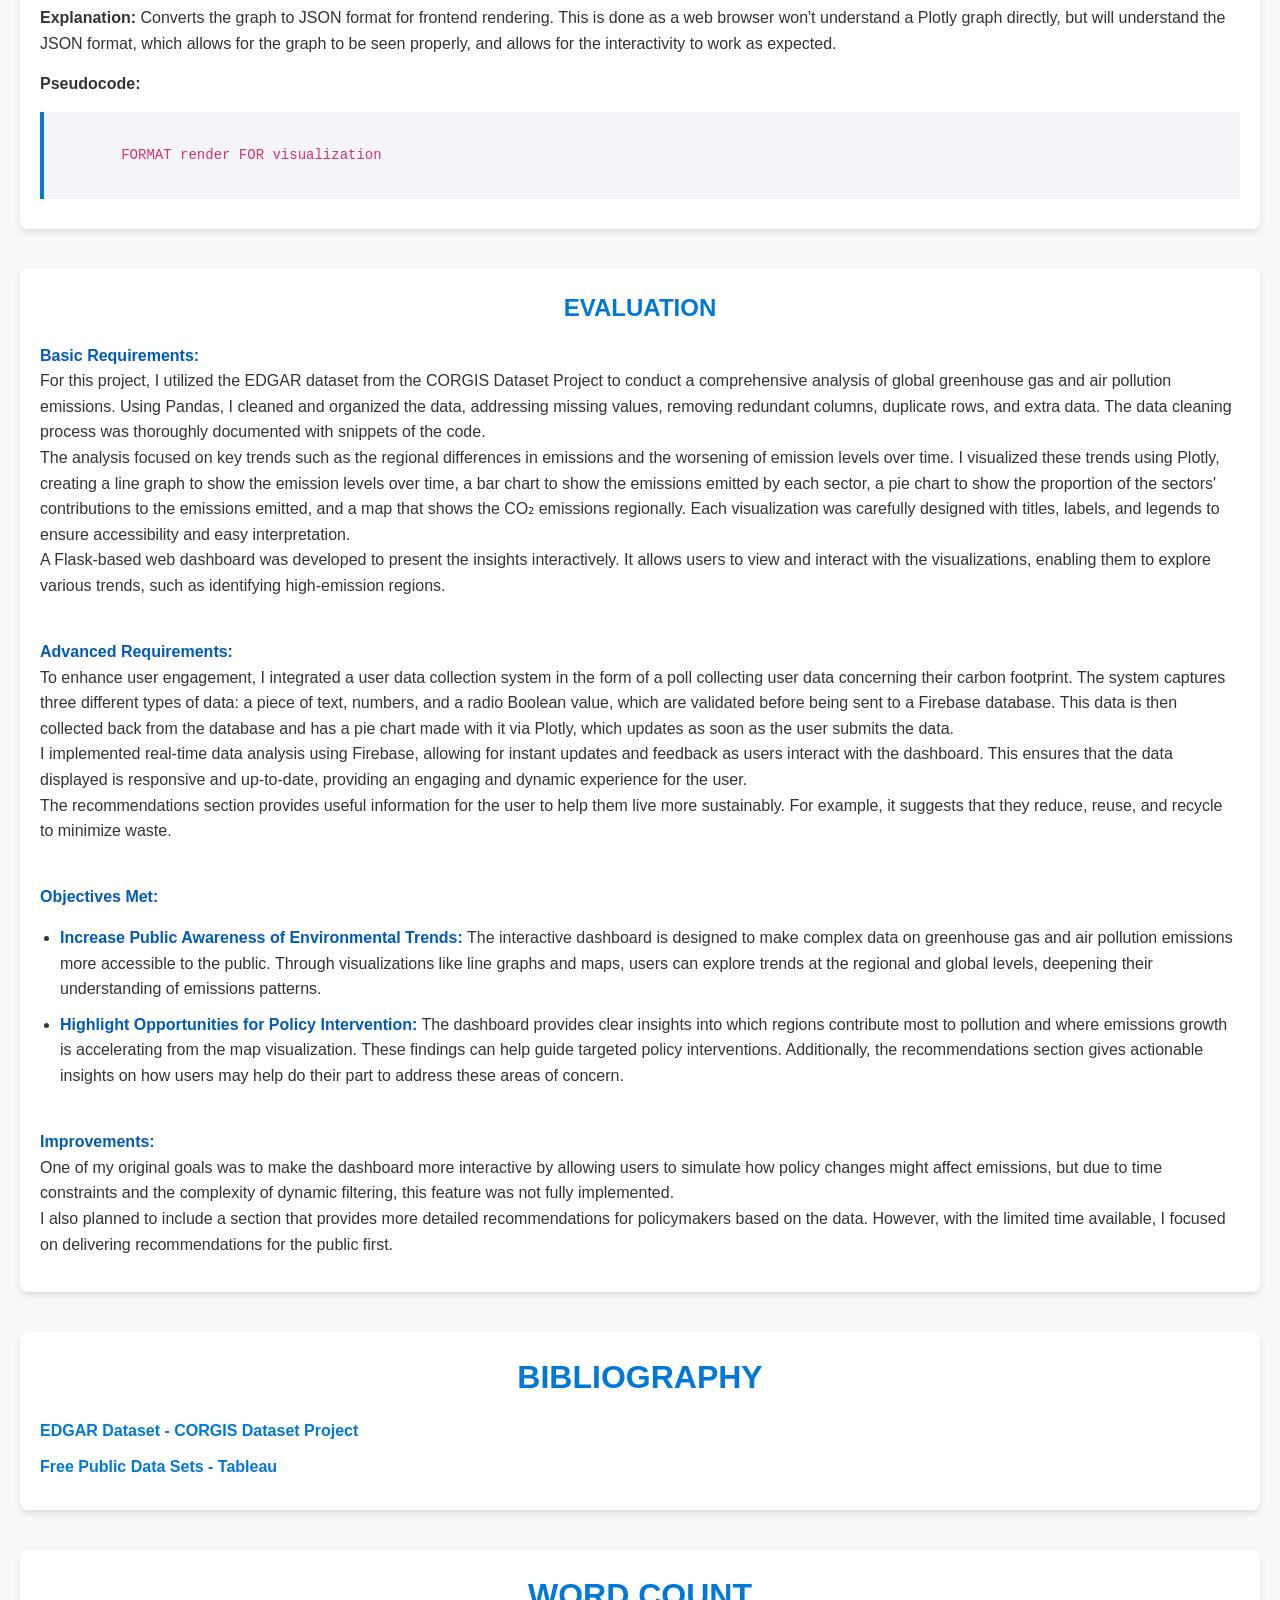
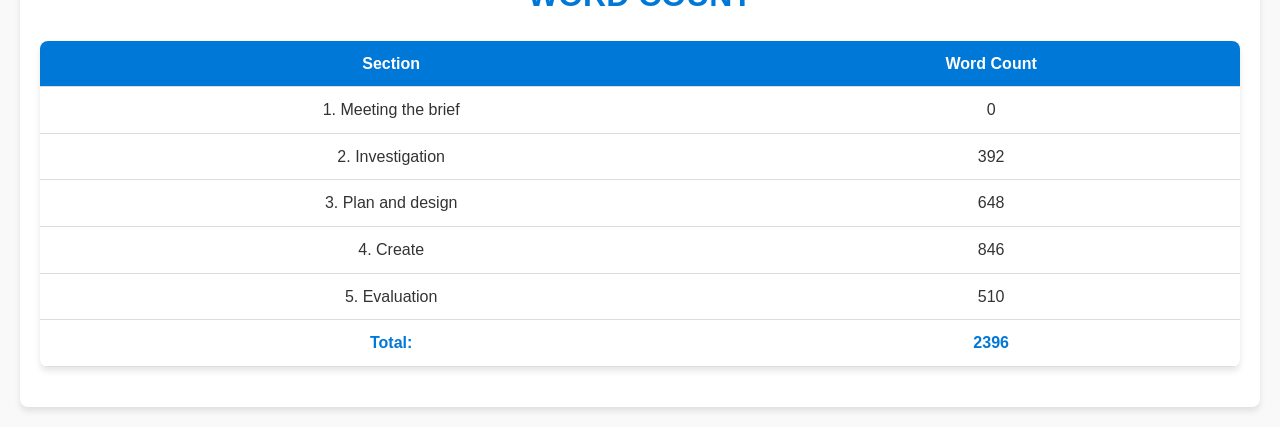
==== commit 7b5146b6: "happy" ====
--- a/Report/index.html
+++ b/Report/index.html
@@ -1,248 +1,592 @@
-  <!DOCTYPE html>
-  <html lang="en">
-    <head>
-      <meta charset="UTF-8" />
-      <meta http-equiv="X-UA-Compatible" content="IE=edge" />
-      <meta name="viewport" content="width=device-width, initial-scale=1.0" />
-      <title>My first styled page</title>
-      <link href="style.css" rel="stylesheet" />
-    </head>
-    <body>
-
-
-
-          <div class="areaB">
-            <div class="flex-container">
-  <div><button onclick="location.href='#investigate-section'" class="button">Investigate</button></div>
-  <div><button onclick="location.href='#plan-section'" class="button">Plan</button></div>
-  <div><button onclick="location.href='#design-section'" class="button">Design</button></div>
-  <div><button onclick="location.href='#implement-section'" class="button">Implement</button></div>
-              <div><button onclick="location.href='#evaluate-section'" class="button">Evaluate</button></div>
-            </div>
-          
-
-
-      <h3>Adding a .mp4 VIDEO file uploaded to code.org</h3>
-      
-      <video width="50%" controls="">  <!--Controls attribute provides play, pause and volume controls-->
-        <source src="..\Sequence1.mp4" type="video/mp4">   
+<!DOCTYPE html>
+<html lang="en">
+  <head>
+    <meta charset="UTF-8" />
+    <meta http-equiv="X-UA-Compatible" content="IE=edge" />
+    <meta name="viewport" content="width=device-width, initial-scale=1.0" />
+    <title>Environmental Dashboard</title>
+    <link href="style.css" rel="stylesheet" />
+  </head>
+  <body>
+    <!-- Navigation Buttons -->
+    <div class="areaB">
+      <div class="flex-container">
+        <button onclick="location.href='#meeting-the-brief-section'" class="button">Video</button>
+        <button onclick="location.href='#investigate-section'" class="button">Investigation</button>
+        <button onclick="location.href='#plan-section'" class="button">Plan and design</button>
+        <button onclick="location.href='#create-section'" class="button">Create</button>
+        <button onclick="location.href='#evaluate-section'" class="button">Evaluation</button>
+        <button onclick="location.href='#bibliography-section'" class="button">Bibliography</button>
+      </div>
+    </div>
+
+    <!-- Meet the Brief Video -->
+    <section class="meet-the-brief-video" id="meeting-the-brief-section">
+      <h2 style="text-align: center;">Meeting the Brief Video</h2>
+      <video controls>
+        <source src="static/Sequence1.mp4" type="video/mp4" />
+        Your browser does not support the video tag.
       </video>
-
-      <br> <br>
-
-            <!-- Site navigation menu -->
-
-            <!-- Main content -->
-            <div id="investigate-section"><h1>Investigage</h1></div>
-            
-                      
-                  <p class="paraTravel">
-                    In 1924, a team of aviators from the USA successfully
-                    completed the first-ever circumnavigation of the globe by
-                    airplane, a feat that took 175 days, 76 stops, a cache of 15
-                    Liberty engines, 14 spare pontoons, four aircraft and two sets
-                    of new wings. This achievement ushered in an era of
-                    international air travel, and nearly a century later,
-                    travelers are still creating their own round-the-world
-                    itineraries.
-                  </p>
-          
-            <table class="table1" border="0">
-              <tr>
-                <td>
-          <figure>
-                  <img
-                    class="img"
-                    src="images/image1.png"
-                    alt="Chuck Taylor All Star Shoe"
-              
-                  />
-          <figcaption>Put Fig Caption Here</figcaption>
-          </figure>
-                </td>	
-          <td><p> Put Your Explanation Here</p></td>
-        </table>			  
-          
-          
-
-        <div id="plan-section"><h1>Plan</h1></div>
-                        
-                  <p class="paraTravel">
-                    In 1924, a team of aviators from the USA successfully
-                    completed the first-ever circumnavigation of the globe by
-                    airplane, a feat that took 175 days, 76 stops, a cache of 15
-                    Liberty engines, 14 spare pontoons, four aircraft and two sets
-                    of new wings. This achievement ushered in an era of
-                    international air travel, and nearly a century later,
-                    travelers are still creating their own round-the-world
-                    itineraries.
-                  </p>
-          
-                <table class="table1" border="0">
-              <tr>
-                <td>
-          <figure>
-                  <img
-                    class="img"
-                    src="images/image1.png"
-                    alt="Chuck Taylor All Star Shoe"
-                  
-                  />
-          <figcaption>Put Fig Caption Here</figcaption>
-          </figure>
-                </td>	
-          <td><p> Put Your Explanation Here</p></td>
-        </table>
-        
-        
-        
-        <div id="design-section"><h1>Design</h1></div>
-                      
-                  <p class="paraTravel">
-                    In 1924, a team of aviators from the USA successfully
-                    completed the first-ever circumnavigation of the globe by
-                    airplane, a feat that took 175 days, 76 stops, a cache of 15
-                    Liberty engines, 14 spare pontoons, four aircraft and two sets
-                    of new wings. This achievement ushered in an era of
-                    international air travel, and nearly a century later,
-                    travelers are still creating their own round-the-world
-                    itineraries.
-                  </p>
-          
-          <div id="implement-section"><h1>Implement</h1></div>
-
-                        <
-                  <p class="paraTravel">
-                    In 1924, a team of aviators from the USA successfully
-                    completed the first-ever circumnavigation of the globe by
-                    airplane, a feat that took 175 days, 76 stops, a cache of 15
-                    Liberty engines, 14 spare pontoons, four aircraft and two sets
-                    of new wings. This achievement ushered in an era of
-                    international air travel, and nearly a century later,
-                    travelers are still creating their own round-the-world
-                    itineraries.
-                  </p>
-        
-        <div id="evaluate-section"><h1>Evaluate</h1></div>
-
-                        <
-                  <p class="paraTravel">
-                    In 1924, a team of aviators from the USA successfully
-                    completed the first-ever circumnavigation of the globe by
-                    airplane, a feat that took 175 days, 76 stops, a cache of 15
-                    Liberty engines, 14 spare pontoons, four aircraft and two sets
-                    of new wings. This achievement ushered in an era of
-                    international air travel, and nearly a century later,
-                    travelers are still creating their own round-the-world
-                    itineraries.
-                  </p>
-      
-
-            <p class="p1">Welcome to my styled page!</p>
-
-            <p>
-              <strong>It</strong> lacks images, but at least it has style. And it
-              has links, even if they don't go anywhere&hellip;
-            </p>
-
-            <p>
-              <strong>There</strong> should be more here, but I don't know what
-              yet. Let's try a picture.
-
-              <!-- Sign and date the page, it's only polite! -->
-            </p>
-            <table class="table1" border="0">
-              <tr>
-                <td>
-                  <img
-                    class="img"
-                    src="images/image1.png"
-                    alt="Chuck Taylor All Star Shoe"
-                    class="product-img"
-                  />
-                </td>
-                <td width="70"></td>
-                <td>
-                  <h2>My List Heading</h2>
-                  <ol>
-                    <li>List Item 1</li>
-                    <br />
-                    <li>List Item 1</li>
-                    <br />
-                    <li>List Item 1</li>
-                    <br />
-                    <li>List Item 1</li>
-                  </ol>
-                </td>
-
-                <td width="80"></td>
-                <td>
-                  <h2>My List Heading</h2>
-                  <ol>
-                    <li>List Item 1</li>
-                    <br />
-                    <li>List Item 1</li>
-                    <br />
-                    <li>List Item 1</li>
-                    <br />
-                    <li>List Item 1</li>
-                  </ol>
-                </td>
-                <td width="80"></td>
-                <td>
-                  <img
-                    class="img"
-                    src="images/image1.png"
-                    alt="Chuck Taylor All Star Shoe"
-                    class="product-img"
-                  />
-                </td>
-              </tr>
-              <tr></tr>
-              <tr colspan="7">
-                <td colspan="7">
-                  <h1>Around the World</h1>
-                  <p class="paraTravel">
-                    In 1924, a team of aviators from the USA successfully
-                    completed the first-ever circumnavigation of the globe by
-                    airplane, a feat that took 175 days, 76 stops, a cache of 15
-                    Liberty engines, 14 spare pontoons, four aircraft and two sets
-                    of new wings. This achievement ushered in an era of
-                    international air travel, and nearly a century later,
-                    travelers are still creating their own round-the-world
-                    itineraries.
-                  </p>
-                </td>
-              </tr>
-            </table>
-        
-        
-        
-          <figure>
-                  <img
-                    class="imgTable"
-                    src="images/table.png"
-                    alt="Chuck Taylor All Star Shoe"
-            
-            width="1000" 
-            height="300" 
-                  />
-          <figcaption>Word Count</figcaption>
-          </figure>
-    
-        
-        
-        
-        
-        
-
-            <address>
-              Made 19 March 2024<br />
-              
-            </address>
-          </div>
-        </div>
-        <footer class="copy">Copyright &copy; by The Code Magazine</footer>
+    </section>
+
+    <!-- Investigate Section -->
+    <section id="investigate-section">
+      <h1>Investigation</h1>
+      <p>
+        I began my research with the links provided in the brief, in which I found the EDGAR (Emissions Database for Global Atmospheric Research) dataset from the CORGIS Dataset Project, which serves as a comprehensive, independent, and multipurpose global database that tracks anthropogenic emissions of greenhouse gases and air pollution worldwide. This data serves environmental organisations and policymakers. The purpose is to inform climate policy and environmental impact.
+      </p>
+      <p>
+        TuTiempo’s global climate data showed climate information for every country with historical data from 1929, with an interactive dashboard. It allows the ability to check the weather from more than 9000 stations all around the world, showing average temperatures and more. This data serves historians and archaeologists. The purpose is to provide accurate historical weather information and to monitor environmental changes.
+      </p>
+      <p>
+        ETH Zurich’s ECO dataset (Electricity Consumption & Occupancy) provides information on the consumption of electricity in the average Swiss household over a period of 8 months. It provides consumption data, and occupancy information. This data serves urban planners and environmental scientists. The purpose is to assess and monitor environmental conditions and reduce emissions.
+      </p>
+      <p><strong>One in greater detail</strong></p>
+      <p>
+        The EDGAR (Emissions Database for Global Atmospheric Research) dataset gives a comprehensive overview of the global greenhouse gas emissions, analysing trends over different countries, and regions. The dataset compiles data from a diversity of sources, including national emission inventories, academic research and reports from international organisations, which give an understanding of emissions from fossil fuel use, industrial activities and changes in land use. According to the dataset, CO2 emissions from fossil fuels were shown as the main drivers of global warming, with significant contributions from both developed and industrialising countries. One drawback of said dataset is that it is not able to reflect any real-time data for new sources of emissions. It also does not provide an interactive dashboard to represent the data in a visual way which may create a gap in our overall understanding of the greenhouse gas landscape. My interest in this dataset is propelled by the sheer importance of the analysis of emissions data to allow humans to comprehend the true influence of climate change, which is vital for our survival as a species. I did not choose ETH Zurich’s ECO dataset because it focuses on environmental data which is important but fails to align with my specific interest in global health.
+      </p>
+    </section>
+
+    <!-- Plan Section -->
+    <section id="plan-section">
+      <h1>Plan and Design</h1>
+      <p>
+        The solution I will address is the EDGAR (Emissions Database for Global Atmospheric Research) dataset, which primarily focuses on global greenhouse gas emissions and challenges in making the threat of climate change known. I will create a website with interactive maps, graphs, and charts which will allow the user to explore the data effortlessly whilst highlighting insights such as the carbon dioxide (CO2) emissions from burning fossil fuels in different countries and regions.
+      </p>
+      <img src="static/descriptive.png" alt="Descriptive Features" />
+      <p style="text-align: center;">Figure 1: Descriptive Features of the Project</p>
+      <img src="static/timeline.png" alt="Project Timeline" />
+      <p style="text-align: center;">Figure 2: Project Timeline</p>
+      <p>
+        Objectives:
+        <ul>
+          <li>Make the public aware of the threat of climate change through interactive visualizations, focusing on showing greenhouse gas emissions.</li>
+          <li>Find more sustainable means of energy generation through renewable energy sources through the success that comes from users discovering insights in this avenue.</li>
+        </ul>
+      </p>
+      <p>Meeting the Requirements:</p>
+      <h3>Basic Requirements</h3>
+      <p>
+        To gather the data, I will use the dataset provided by the reliable CORGIS dataset project. Using Pandas with Python, I will extract, clean, and format the data, making it suitable for analysis and exporting it to a .csv file.
+      </p>
+      <p>
+        For data analytics and visualization, Pandas DataFrames will allow me to analyze the dataset, and Plotly will help create interactive line graphs, bar charts, pie charts, and maps to show greenhouse gas emission trends, such as carbon dioxide emissions regionally. All visualizations will include titles, axis labels, and legends.
+      </p>
+      <p>
+        The interactive information system will be a web dashboard that displays the visualizations and insights, such as highlighting China's leadership in carbon dioxide emissions.
+      </p>
+      <h3>Advanced Requirements</h3>
+      <p>
+        To ensure users can interact with the visualizations, I will add hover functionality to display detailed data values.
+      </p>
+      <p>
+        A JavaScript-based survey will be included to gather user data as a poll. This survey will collect at least three types of data: Name (text input), number of car trips per week (number input), monthly energy usage in kWh (number input), and whether they recycle or not (radio boolean). The form will include validation to ensure accurate inputs and store responses in a Firebase database.
+      </p>
+      <p>
+        The system will then pull this data from the Firebase database and use Plotly to create a pie chart showing the percentage of people who recycle compared to those who don’t. This chart will be kept constantly up-to-date on the form page, thanks to Firebase storing all poll results and staying online 24/7.
+      </p>
+      <h3>Technologies</h3>
+      <p>
+        A Flask server will host the web app, connecting the backend with the frontend.
+      </p>
+      <p>
+        Pandas will clean and structure the dataset, making it easier to filter and sort the data, preparing it for transformation into visualizations and insights.
+      </p>
+      <p>
+        Plotly will enable interactive visualizations like line graphs, bar charts, pie charts, and maps, allowing users to hover for details, filter data by region, and adjust ranges.
+      </p>
+      <p>
+        JavaScript will handle interactivity, such as survey input validation and dynamic data filtering on the dashboard, while HTML structures the content and CSS styles it.
+      </p>
+      <p>
+        AJAX will enable dynamic updates to the dashboard without requiring a full page reload, allowing the dashboard to fetch data like statistical results or graphs dynamically, enhancing interactivity and user experience.
+      </p>
+      <p>
+        Firebase will securely store survey data in real-time, enabling dynamic updates to the poll visualization (pie chart).
+      </p>
+      <p>
+        Jsonify will convert Plotly visualizations to the JSON format, which the website can read, enhancing interactivity and optimizing the visualizations.
+      </p>
+      <p>
+        HTML will organize the web interface, CSS will style it, and JavaScript will make it interactive. JavaScript will handle dynamic aspects, such as survey validation, filtering options, and real-time data updates, creating an engaging and responsive user experience.
+      </p>
+      <h3 style="text-align: center;">Flowchart of System Overview</h3>
+      <img src="static/flowchart.png" alt="flowchart" />
+    </section>
+  </body>
+</html>
+
+    <section id="create-section">
+      <h1>Create</h1>
+      <div class="progress-log">
+        <h2>Progress Log</h2>
+        <ul>
+          <li>
+            <strong>Week 1: Investigation & Dataset Selection</strong>
+            <ul>
+              <li>Researched publicly available datasets related to emissions and climate impact.</li>
+              <li>Selected an emissions dataset that includes CO₂, CH₄, and N₂O emissions over time.</li>
+              <li>Identified key aspects for analysis: trends, country comparisons, and sector breakdowns.</li>
+            </ul>
+          </li>
+          <li>
+            <strong>Week 2: Planning & Data Preparation</strong>
+            <ul>
+              <li>Designed a wireframe for a web-based dashboard to display emissions data.</li>
+              <li>Planned to use Python (Pandas, Plotly) for analysis and visualization.</li>
+              <li>Decided on key visualizations: pie chart (emissions breakdown by sector), bar chart (emissions breakdown by sector), line graph (emissions breakdown by emission type), map (emissions breakdown by region).</li>
+            </ul>
+          </li>
+          <li>
+            <strong>Week 3: Data Cleaning & Processing</strong>
+            <ul>
+              <li>Loaded dataset into Pandas, checked for missing values, and handled inconsistencies.</li>
+              <li>Used <b>.fillna()</b> function to fix missing data.</li>
+              <li>Used <b>.dropDuplicates()</b> function to remove duplicate rows.</li>
+              <li>Only kept rows with years as multiples of 5 to reduce file size.</li>
+            </ul>
+          </li>
+          <li>
+            <strong>Week 4: Data Visualization</strong>
+            <ul>
+              <li>Created a line graph, pie chart, bar chart, and map (using Plotly) to show emissions distribution across CO₂, CH₄, and N₂O.</li>
+              <li>Converted visualizations to JSON for frontend rendering.</li>
+            </ul>
+          </li>
+        </ul>
       </div>
-    </body>
-  </html>
+      <br>
+      <h2>Testing</h2>
+      <p><strong>Test 1: Python test for Pandas’ .fillna() function</strong></p>
+      <p>
+        This Python test checks if the <b>pandasTest()</b> function works correctly by properly replacing the empty values in the CSV with the backwards fill method.
+      </p>
+      <p><strong>myDefinitions.py (code to be tested)</strong></p>
+      <pre>
+    import pandas as pd
+
+    df = pd.read_csv('emissions_dirty.csv')
+
+    def pandasTest(df):
+        df.fillna(method='bfill', inplace=True)
+        return df.to_string()
+      </pre>
+      <p><strong>test_myDefinitions.py (code that does testing)</strong></p>
+      <pre>
+    import myDefinitions as md
+    import pandas as pd
+
+    testR = pd.read_csv('cases/5_boundaryCase.csv')
+
+    # Invalid Case
+    for i in testR.columns:
+        if testR[i].dtype not in ['float64', 'int64'] and testR[i].isnull().any():
+            print("Test cannot be done: Non-numeric column contains missing values.")
+            exit()
+
+    # Fix For Boundary Case
+    if testR.isnull().all().all():  
+        print("Test cannot be done: Empty DataFrame found.")
+        exit()  
+
+    # The Expected Result (The ONE that HAS TO be correct)
+    testR.fillna(method='bfill', inplace=True)
+    expectedV = testR.to_string()
+    print('The expected value is: ', expectedV)
+
+    # The Actual Result
+    actualV = md.pandasTest(testR) 
+    print('The Actual value is: ', actualV)
+
+    if expectedV == actualV:
+        print("Test Passed")
+    else:
+        print("Test Failed")
+      </pre>
+      <p>
+        This is a test for the function that allows for the replacement of missing data during the cleaning of the dirty dataset.
+        The expected value (<b>expectedV</b>) in the <b>test_myDefinitions.py</b> is what I know is correct for sure.
+      </p>
+      <br>
+      <p>I know this due to testing independently by:</p>
+      <ul>
+        <li>Double-checking that the <b>.fillna()</b> function was added in properly.</li>
+        <li>Checking the CSV file beforehand to identify the missing values.</li>
+        <li>Checking the exported data and verifying that the replacements made are valid.</li>
+      </ul>
+      <br>
+      <p>I will perform 5 types of tests on this function:</p>
+      <ul>
+        <li><strong>A standard case:</strong> Are all missing values correctly replaced using backward fill?</li>
+        <li><strong>An edge case:</strong> Does it correctly handle unexpected values like negative values?</li>
+        <li><strong>A stress case:</strong> What happens when an entire column of data is missing?</li>
+        <li><strong>An invalid case:</strong> What happens if the dataset has non-numeric values when the <b>.fillna()</b> is applied?</li>
+        <li><strong>A boundary case:</strong> How does it handle a completely empty file?</li>
+      </ul>
+      <br>
+      <p><strong>Testing Table:</strong></p>
+      <table>
+        <thead>
+          <tr>
+            <th>Test ID</th>
+            <th>Description</th>
+            <th>Test Data</th>
+            <th>Expected Result</th>
+            <th>Actual Result</th>
+            <th>Pass/Fail</th>
+          </tr>
+        </thead>
+        <tbody>
+          <tr>
+            <td>1</td>
+            <td>Replace Missing Values with calculated estimates (Standard Case)</td>
+            <td>1_standardTest.csv</td>
+            <td>All nan replaced with calculated estimates</td>
+            <td>All nan replaced with calculated estimates</td>
+            <td>Pass</td>
+          </tr>
+          <tr>
+            <td>2</td>
+            <td>No Missing Values (Edge Case)</td>
+            <td>2_edgeCase.csv</td>
+            <td>No Changes to Data</td>
+            <td>No Changes to Data</td>
+            <td>Pass</td>
+          </tr>
+          <tr>
+            <td>3</td>
+            <td>All Values Missing in Maxpulse Column (Stress Case)</td>
+            <td>3_stressCase.csv</td>
+            <td>All values replaced with calculated estimates (0)</td>
+            <td>All values replaced with calculated estimates (0)</td>
+            <td>Pass</td>
+          </tr>
+          <tr>
+            <td>4</td>
+            <td>Mixed Data Types in Maxpulse Column (Invalid Case)</td>
+            <td>4_invalidCase.csv</td>
+            <td>“Test cannot be done: Non-numeric column contains missing values.”</td>
+            <td>“Test cannot be done: Non-numeric column contains missing values.”</td>
+            <td>Pass</td>
+          </tr>
+          <tr>
+            <td>5</td>
+            <td>Totally Empty CSV (Boundary Case)</td>
+            <td>5_boundaryCase.csv</td>
+            <td>“Test cannot be done: Empty Dataframe found”</td>
+            <td>“Test cannot be done: Empty Dataframe found”</td>
+            <td>Pass</td>
+          </tr>
+        </tbody>
+      </table>
+      <p>Note: My 5_boundaryCase.csv test failed originally as my code was not adapted to handle errors generated by the totally empty CSV file, and so I added the following code to ensure success.</p>
+      <code>
+    # Fix For Boundary Case
+    if testR.isnull().all().all():  
+        print("Test cannot be done: Empty DataFrame found.")
+        exit()
+      </code>
+      <br>
+      <p><strong>Test 2: Python test for the mean of the CO2 column</strong></p>
+      <p>
+        This Python test checks if the <b>.mean()</b> function correctly calculates the mean of the emissions.type.co2 column in the cleaned CSV file.
+      </p>
+      <p><strong>myDefinition.py (code to be tested)</strong></p>
+      <pre>
+    import pandas as pd
+
+    df = pd.read_csv('emissions_cleaned.csv')
+
+    def mean(df):
+        df = df['Emissions.Type.CO2'].mean()
+        return df
+      </pre>
+      <p><strong>test_myDefinitions.py (code that does testing)</strong></p>
+      <pre>
+    import myDefinitions as md
+    import pandas as pd
+
+    testR = pd.read_csv('cases/5_boundarycase.csv')
+
+    # Invalid Test
+    for i in testR['Emissions.Type.CO2']:
+        if not isinstance(i, (int, float)):
+            print("Test cannot be done: 'Emissions.Type.CO2' column has non-numeric values.")
+            exit()
+
+    # The Expected Result (The ONE that MUST be correct)
+    expectedV = testR['Emissions.Type.CO2'].mean()
+    print('The expected value is: ', expectedV)
+
+    # The Actual Result
+    actualV = md.mean(testR)
+    print('The Actual value is: ', actualV)
+
+    if expectedV == actualV:
+        print("Test Passed")
+    else:
+        print("Test Failed")
+      </pre>
+      <p>Note: The expected value (<b>expectedV</b>) in the testMean.py is what we know to be correct for sure.</p>
+      <p>I know this due to testing independently by:</p>
+      <ul>
+        <li>Checking the <b>.mean()</b> is added in properly.</li>
+        <li>Using Excel's average function on the CSV's emissions.type.co2 column.</li>
+        <li>Using a calculator to get the mean of the emissions.type.co2 column.</li>
+        <li>Using a pen and paper to get the mean of the emissions.type.co2 column.</li>
+      </ul>
+      <br>
+      <p><strong>Testing Table for the .mean() function:</strong></p>
+      <table>
+        <thead>
+          <tr>
+            <th>Test ID</th>
+            <th>Description</th>
+            <th>Test Data</th>
+            <th>Expected Result</th>
+            <th>Actual Result</th>
+            <th>Pass/Fail</th>
+          </tr>
+        </thead>
+        <tbody>
+          <tr>
+            <td>1</td>
+            <td>Get the Mean (Standard Case)</td>
+            <td>1_StandardTest.csv</td>
+            <td>10560.440410199557</td>
+            <td>10560.440410199557</td>
+            <td>Pass</td>
+          </tr>
+          <tr>
+            <td>2</td>
+            <td>Negative Pulse Values (Edge Case)</td>
+            <td>2_EdgeCase.csv</td>
+            <td>10473.793403547672</td>
+            <td>10473.793403547672</td>
+            <td>Pass</td>
+          </tr>
+          <tr>
+            <td>3</td>
+            <td>All Values Missing in Maxpulse Column (Stress Case)</td>
+            <td>3_StressCase.csv</td>
+            <td>nan</td>
+            <td>nan</td>
+            <td>Pass</td>
+          </tr>
+          <tr>
+            <td>4</td>
+            <td>Mixed Data Types in Maxpulse Column (Invalid Case)</td>
+            <td>4_InvalidCase.csv</td>
+            <td>‘Maxpulse’ column has no numbers</td>
+            <td>‘Maxpulse’ column has no numbers</td>
+            <td>Pass</td>
+          </tr>
+          <tr>
+            <td>5</td>
+            <td>Totally Empty CSV (Boundary Case)</td>
+            <td>5_BoundaryCase.csv</td>
+            <td>nan</td>
+            <td>nan</td>
+            <td>Pass</td>
+          </tr>
+        </tbody>
+      </table>
+      <p>Note: My 4_invalidCase.csv failed at first due to my code not being able to handle the errors that the non-numerical characters created. I added the following code to fix it:</p>
+      <pre>
+    # Invalid Test
+    for i in testR['Emissions.Type.CO2']:
+        if not isinstance(i, (int, float)):
+            print("Test cannot be done: 'Emissions.Type.CO2' column has non-numeric values.")
+            exit()
+      </pre>
+      <br>
+      <p><strong>Problem Encountered: Large File Size</strong></p>
+      <p>
+        <strong>Issue:</strong> The original cleaned file was too large, making it slow to load in the web interface through Flask as my machine is not powerful enough to allow Plotly to render the visualizations with 8000 rows of data.
+      </p>
+      <p>
+        <strong>Solution:</strong> When cleaning, I added a piece of code that only keeps every 5 years of data by only keeping rows where the year is a multiple of 5:
+      </p>
+      <pre>
+    df = df[df['Year'] % 5 == 0]
+      </pre>
+      <br>
+      <h3>Algorithm for Analytics</h3>
+      <p>
+        My chosen analytics algorithm processes emissions data from a CSV file, cleaning and preparing it for analysis. It then aggregates the data to analyze trends in CO₂, CH₄, and N₂O emissions over time, examines emissions by sector, and visualizes CO₂ emissions on a map. Finally, it prepares the data for visualization by converting it into a JSON format suitable for frontend rendering.
+      </p>
+      <br>
+      <p><strong>Code: Load Dataset</strong></p>
+      <code>
+        df = pd.read_csv("emissions_cleaned.csv")
+      </code>
+      <p>
+        <b>Explained:</b> Reads the emissions dataset from a CSV file using <code>pandas.read_csv()</code>.
+      </p>
+      <p><b>Pseudocode:</b></p>
+      <code>
+        LOAD dataset FROM 'emissions_cleaned.csv'
+      </code>
+      <br>
+      <p><strong>Perform Data Aggregation & Calculations</strong></p>
+      <code>
+        df_yearly = df.groupby("Year", as_index=False)[["Emissions.Type.CO2", "Emissions.Type.N2O", "Emissions.Type.CH4"]].sum()
+      </code>
+      <p>
+        <b>Explained:</b> To analyze emissions trends, data is grouped by Year, and total CO₂, CH₄, and N₂O emissions are calculated. This provides insight into how emissions change over time.
+      </p>
+      <p><b>Pseudocode:</b></p>
+      <code>
+        GROUP dataset BY 'Year'
+        COMPUTE SUM of 'Emissions.Type.CO2', 'Emissions.Type.CH4', 'Emissions.Type.N2O' FOR each year
+      </code>
+      <br>
+      <p><strong>Sector-wise Emissions Analysis</strong></p>
+      <code>
+        sector_cols = [
+        "Emissions.Sector.Power Industry", "Emissions.Sector.Buildings", 
+        "Emissions.Sector.Transport", "Emissions.Sector.Other Industry", "Emissions.Sector.Other sectors"
+        ]
+        df_sector = df[sector_cols].mean().reset_index()
+        df_sector.columns = ["Sector", "Average Emissions"]
+      </code>
+      <p>
+        <b>Explained:</b> This calculates the average emissions per sector which helps show which sectors contribute more than others.
+      </p>
+      <p><b>Pseudocode:</b></p>
+      <code>
+        EXTRACT emissions FROM 'Power Industry', 'Buildings', 'Transport', 'Other Industry', 'Other Sectors'
+        COMPUTE MEAN emissions FOR each sector
+      </code>
+      <br>
+      <p><strong>Global CO₂ Emissions Analysis</strong></p>
+      <code>
+        df_map = df.groupby([country_col])["Emissions.Type.CO2"].sum().reset_index()
+      </code>
+      <p>
+        <b>Explained:</b> Groups the data by country and sums the CO₂ emissions so that it can be used to visualize global pollution patterns.
+      </p>
+      <p><b>Pseudocode:</b></p>
+      <code>
+        GROUP dataset BY 'Country'
+        COMPUTE SUM of 'Emissions.Type.CO2'
+      </code>
+      <br>
+      <p><strong>Statistical Analysis (Mean, Median, Mode)</strong></p>
+      <code>
+        mean = df["Emissions.Type.CO2"].mean()
+        median = df["Emissions.Type.CO2"].median()
+        mode = df["Emissions.Type.CO2"].mode()
+      </code>
+      <p>
+        <b>Explained:</b> Calculates the mean, median, and mode of CO₂ emissions to provide a statistical overview of the data.
+      </p>
+      <p><b>Pseudocode:</b></p>
+      <code>
+        COMPUTE MEAN of 'Emissions.Type.CO2'
+        COMPUTE MEDIAN of 'Emissions.Type.CO2'
+        COMPUTE MODE of 'Emissions.Type.CO2'
+      </code>
+      <br>
+      <p><strong>Prepare Data for Visualization</strong></p>
+      <code>
+        jsonify(graphResult=fig_line.to_html(full_html=False)) 
+        return jsonify(graphResult=fig_bar.to_html(full_html=False)) 
+        return jsonify(graphResult=fig_pie.to_html(full_html=False)) 
+        return jsonify(graphResult=fig_map.to_html(full_html=False))
+      </code>
+      <p>
+        <b>Explanation:</b> Converts the graph to JSON format for frontend rendering. This is done as a web browser won't understand a Plotly graph directly, but will understand the JSON format, which allows for the graph to be seen properly, and allows for the interactivity to work as expected.
+      </p>
+      <p><b>Pseudocode:</b></p>
+      <code>
+        FORMAT render FOR visualization
+      </code>
+    </section>
+                    <section id="evaluate-section">
+                      <h1>Evaluation</h1>
+                      <p>
+                        <strong>Basic Requirements:</strong><br>
+                        For this project, I utilized the EDGAR dataset from the CORGIS Dataset Project to conduct a comprehensive analysis of global greenhouse gas and air pollution emissions. Using Pandas, I cleaned and organized the data, addressing missing values, removing redundant columns, duplicate rows, and extra data. The data cleaning process was thoroughly documented with snippets of the code.<br>
+                        The analysis focused on key trends such as the regional differences in emissions and the worsening of emission levels over time. I visualized these trends using Plotly, creating a line graph to show the emission levels over time, a bar chart to show the emissions emitted by each sector, a pie chart to show the proportion of the sectors' contributions to the emissions emitted, and a map that shows the CO₂ emissions regionally. Each visualization was carefully designed with titles, labels, and legends to ensure accessibility and easy interpretation.<br>
+                        A Flask-based web dashboard was developed to present the insights interactively. It allows users to view and interact with the visualizations, enabling them to explore various trends, such as identifying high-emission regions.
+                      </p>
+                      <br>
+                      <p>
+                        <strong>Advanced Requirements:</strong><br>
+                        To enhance user engagement, I integrated a user data collection system in the form of a poll collecting user data concerning their carbon footprint. The system captures three different types of data: a piece of text, numbers, and a radio Boolean value, which are validated before being sent to a Firebase database. This data is then collected back from the database and has a pie chart made with it via Plotly, which updates as soon as the user submits the data.<br>
+                        I implemented real-time data analysis using Firebase, allowing for instant updates and feedback as users interact with the dashboard. This ensures that the data displayed is responsive and up-to-date, providing an engaging and dynamic experience for the user.<br>
+                        The recommendations section provides useful information for the user to help them live more sustainably. For example, it suggests that they reduce, reuse, and recycle to minimize waste.
+                      </p>
+                      <br>
+                      <p>
+                        <strong>Objectives Met:</strong><br>
+                        <ul>
+                          <li><strong>Increase Public Awareness of Environmental Trends:</strong> The interactive dashboard is designed to make complex data on greenhouse gas and air pollution emissions more accessible to the public. Through visualizations like line graphs and maps, users can explore trends at the regional and global levels, deepening their understanding of emissions patterns.</li>
+                          <li><strong>Highlight Opportunities for Policy Intervention:</strong> The dashboard provides clear insights into which regions contribute most to pollution and where emissions growth is accelerating from the map visualization. These findings can help guide targeted policy interventions. Additionally, the recommendations section gives actionable insights on how users may help do their part to address these areas of concern.</li>
+                        </ul>
+                      </p>
+                      <p>
+                        <br>
+                        <strong>Improvements:</strong><br>
+                        One of my original goals was to make the dashboard more interactive by allowing users to simulate how policy changes might affect emissions, but due to time constraints and the complexity of dynamic filtering, this feature was not fully implemented.<br>
+                        I also planned to include a section that provides more detailed recommendations for policymakers based on the data. However, with the limited time available, I focused on delivering recommendations for the public first.
+                      </p>  
+                    </section>
+                    <!-- Bibliography Section -->
+                    <div id="bibliography-section">
+                      <h1>Bibliography</h1>
+                      <ul>
+                        <li>
+                          <a href="https://corgis-edu.github.io/corgis/csv/emissions/" target="_blank">
+                            EDGAR Dataset - CORGIS Dataset Project
+                          </a>
+                        </li>
+                        <li>
+                          <a href="https://www.tableau.com/learn/articles/free-public-data-sets" target="_blank">
+                            Free Public Data Sets - Tableau
+                          </a>
+                        </li>
+                      </ul>
+                    </div>
+
+                    <!-- Word Count Section -->
+                    <div id="word-count-section">
+                      <h1>Word Count</h1>
+                      <table>
+                      <thead>
+                        <tr>
+                        <th>Section</th>
+                        <th>Word Count</th>
+                        </tr>
+                      </thead>
+                      <tbody>
+                        <tr>
+                        <td>1. Meeting the brief</td>
+                        <td>0</td>
+                        </tr>
+                        <tr>
+                        <td>2. Investigation</td>
+                        <td>392</td>
+                        </tr>
+                        <tr>
+                        <td>3. Plan and design</td>
+                        <td>648</td>
+                        </tr>
+                        <tr>
+                        <td>4. Create</td>
+                        <td>846</td>
+                        </tr>
+                        <tr>
+                        <td>5. Evaluation</td>
+                        <td>510</td>
+                        </tr>
+                        <tr>
+                        <td>Total:</td>
+                        <td>2396</td>
+                        </tr>
+                      </tbody>
+                      </table>
+                    </div>
+  </body>
+</html>
--- a/Report/style.css
+++ b/Report/style.css
@@ -1,22 +1,35 @@
+/* General Reset */
+* {
+  margin: 0;
+  padding: 0;
+  box-sizing: border-box;
+  font-family: 'Arial', sans-serif;
+}
+
 .grid {
   display: grid;
   width: 100%;
   grid-template-columns: 220px auto;
 }
 
+/* Body Styling */
+body {
+  background-color: #f9f9f9;
+  color: #333;
+  line-height: 1.6;
+  font-size: 16px;
+  padding: 20px;
+}
+
 .areaA {
   background-color: #b0b0ab;
 }
 
+/* Navigation Buttons */
 .areaB {
-  background-color: #b0b0ab;
-}
-
-body {
-  /* padding-left: 11em; */
-  font-family: Georgia, "Times New Roman", Times, serif;
-  color: rgb(28, 27, 28);
-  background-color: #b0b0ab;
+  background-color: #0078d7;
+  padding: 15px 0;
+  margin-bottom: 20px;
 }
 
 .p1 {
@@ -79,19 +92,24 @@
 
 .flex-container {
   display: flex;
-  flex-direction: row;
+  justify-content: center;
+  gap: 15px;
 }
 
 .button {
-  border-width: 3px;
-  color: rgb(25, 55, 55);
-  background-color: beige;
-  width: 100px;
-  height: 37px;
-  margin-left: 80px;
-  margin-right: 80px;
-  margin-top: 10px;
-  margin-bottom: 10px;
+  background-color: #ffffff;
+  color: #0078d7;
+  border: 2px solid #0078d7;
+  padding: 10px 20px;
+  border-radius: 5px;
+  font-size: 16px;
+  cursor: pointer;
+  transition: all 0.3s ease;
+}
+
+.button:hover {
+  background-color: #005bb5;
+  color: #ffffff;
 }
 
 .img {
@@ -99,7 +117,6 @@
   width: 250px;
   border: #555f44 solid 10px;
 }
-
 
 .imgTable {
   height: 300px;
@@ -140,3 +157,220 @@
   font-size: 17px;
   font-family: "Trebuchet MS";
 }
+
+/* Section Styling */
+section {
+  margin-bottom: 40px;
+  padding: 20px;
+  background-color: #ffffff;
+  border-radius: 8px;
+  box-shadow: 0 4px 6px rgba(0, 0, 0, 0.1);
+}
+
+section h1,
+section h2,
+section h3 {
+  color: #0078d7;
+  margin-bottom: 15px;
+}
+
+section p {
+  margin-bottom: 15px;
+}
+
+section ul {
+  margin-left: 20px;
+  list-style-type: disc;
+}
+
+section ul li {
+  margin-bottom: 10px;
+}
+
+/* Video Styling */
+.meet-the-brief-video video {
+  display: block;
+  margin: 20px auto;
+  max-width: 100%;
+  border-radius: 8px;
+  box-shadow: 0 4px 6px rgba(0, 0, 0, 0.1);
+}
+
+/* Image Styling */
+img {
+  display: block;
+  margin: 20px auto;
+  max-width: 100%;
+  border-radius: 8px;
+  box-shadow: 0 4px 6px rgba(0, 0, 0, 0.1);
+}
+
+/* Code Block Styling */
+code,
+pre {
+  display: block;
+  background-color: #f4f4f9;
+  color: #d6336c;
+  padding: 10px;
+  border-left: 4px solid #0078d7;
+  margin: 10px 0;
+  overflow-x: auto;
+  font-family: 'Courier New', Courier, monospace;
+  font-size: 14px;
+  white-space: pre-wrap;
+}
+
+/* Table Styling */
+table {
+  width: 100%;
+  border-collapse: collapse;
+  margin: 20px 0;
+  background-color: #ffffff;
+  border-radius: 8px;
+  overflow: hidden;
+  box-shadow: 0 4px 6px rgba(0, 0, 0, 0.1);
+}
+
+table th,
+table td {
+  padding: 10px;
+  text-align: left;
+  border-bottom: 1px solid #ddd;
+}
+
+table th {
+  background-color: #0078d7;
+  color: #ffffff;
+}
+
+table tr:hover {
+  background-color: #f1f1f1;
+}
+
+/* Footer Styling */
+footer {
+  text-align: center;
+  margin-top: 40px;
+  padding: 10px;
+  background-color: #0078d7;
+  color: #ffffff;
+  border-radius: 8px;
+}
+
+/* Highlight Important Text */
+strong {
+  color: #005bb5;
+}
+
+/* Responsive Design */
+@media (max-width: 768px) {
+  body {
+    font-size: 14px;
+  }
+
+  .flex-container {
+    flex-wrap: wrap;
+    gap: 10px;
+  }
+
+  .button {
+    font-size: 14px;
+    padding: 8px 15px;
+  }
+
+  section {
+    padding: 15px;
+  }
+
+  table th,
+  table td {
+    font-size: 14px;
+    padding: 8px;
+  }
+}
+
+/* Bibliography Section */
+#bibliography-section {
+  margin-top: 40px;
+  padding: 20px;
+  background-color: #ffffff;
+  border-radius: 8px;
+  box-shadow: 0 4px 6px rgba(0, 0, 0, 0.1);
+}
+
+#bibliography-section h1 {
+  color: #0078d7;
+  margin-bottom: 15px;
+  text-align: center;
+}
+
+#bibliography-section ul {
+  list-style-type: none;
+  padding: 0;
+}
+
+#bibliography-section ul li {
+  margin-bottom: 10px;
+}
+
+#bibliography-section ul li a {
+  text-decoration: none;
+  color: #0078d7;
+  font-weight: bold;
+  transition: color 0.3s ease;
+}
+
+#bibliography-section ul li a:hover {
+  color: #005bb5;
+}
+
+/* Word Count Section */
+#word-count-section {
+  margin-top: 40px;
+  padding: 20px;
+  background-color: #ffffff;
+  border-radius: 8px;
+  box-shadow: 0 4px 6px rgba(0, 0, 0, 0.1);
+}
+
+#word-count-section h1 {
+  color: #0078d7;
+  margin-bottom: 15px;
+  text-align: center;
+}
+
+#word-count-section table {
+  width: 100%;
+  border-collapse: collapse;
+  margin-top: 20px;
+  background-color: #ffffff;
+  border-radius: 8px;
+  overflow: hidden;
+  box-shadow: 0 4px 6px rgba(0, 0, 0, 0.1);
+}
+
+#word-count-section table th,
+#word-count-section table td {
+  padding: 10px;
+  text-align: left;
+  border-bottom: 1px solid #ddd;
+}
+
+#word-count-section table th {
+  background-color: #0078d7;
+  color: #ffffff;
+  text-align: center;
+}
+
+#word-count-section table td {
+  text-align: center;
+}
+
+#word-count-section table tr:hover {
+  background-color: #f1f1f1;
+}
+
+#word-count-section table tbody tr:last-child td {
+  font-weight: bold;
+  color: #0078d7;
+}
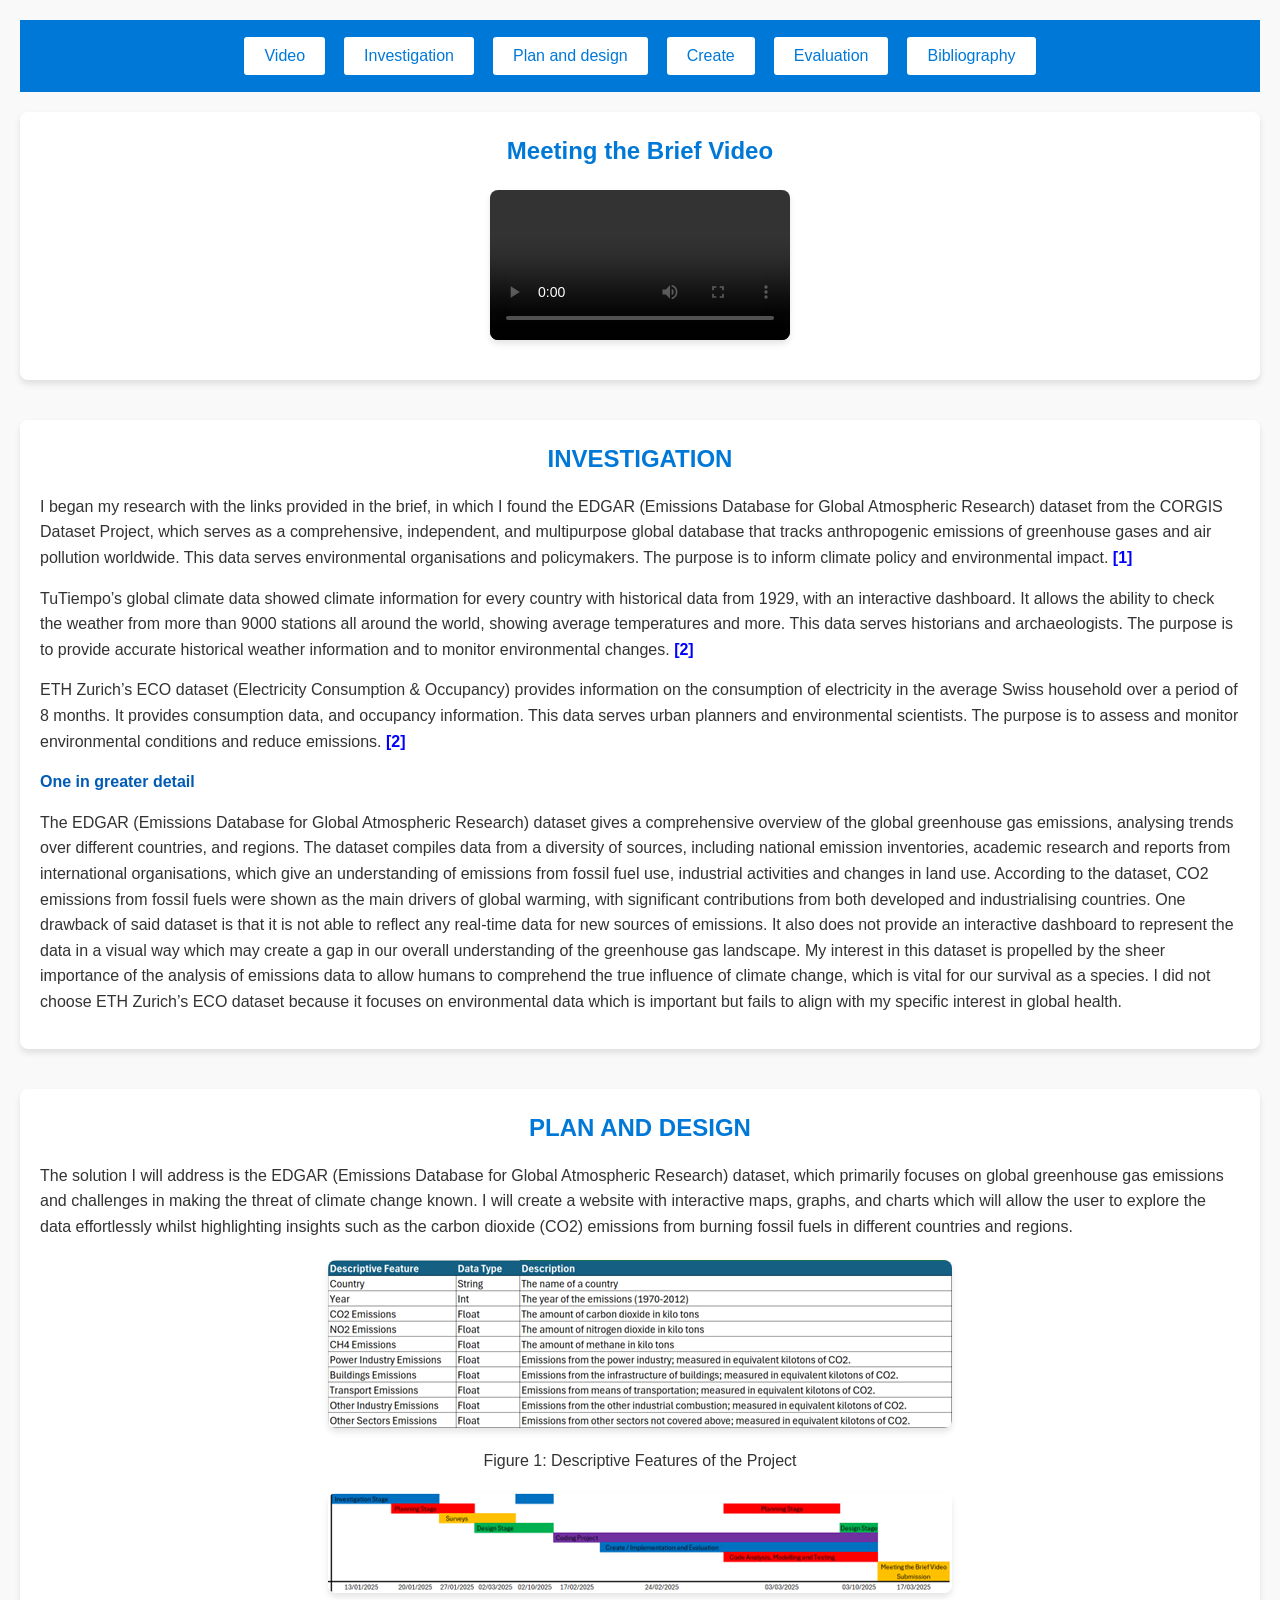
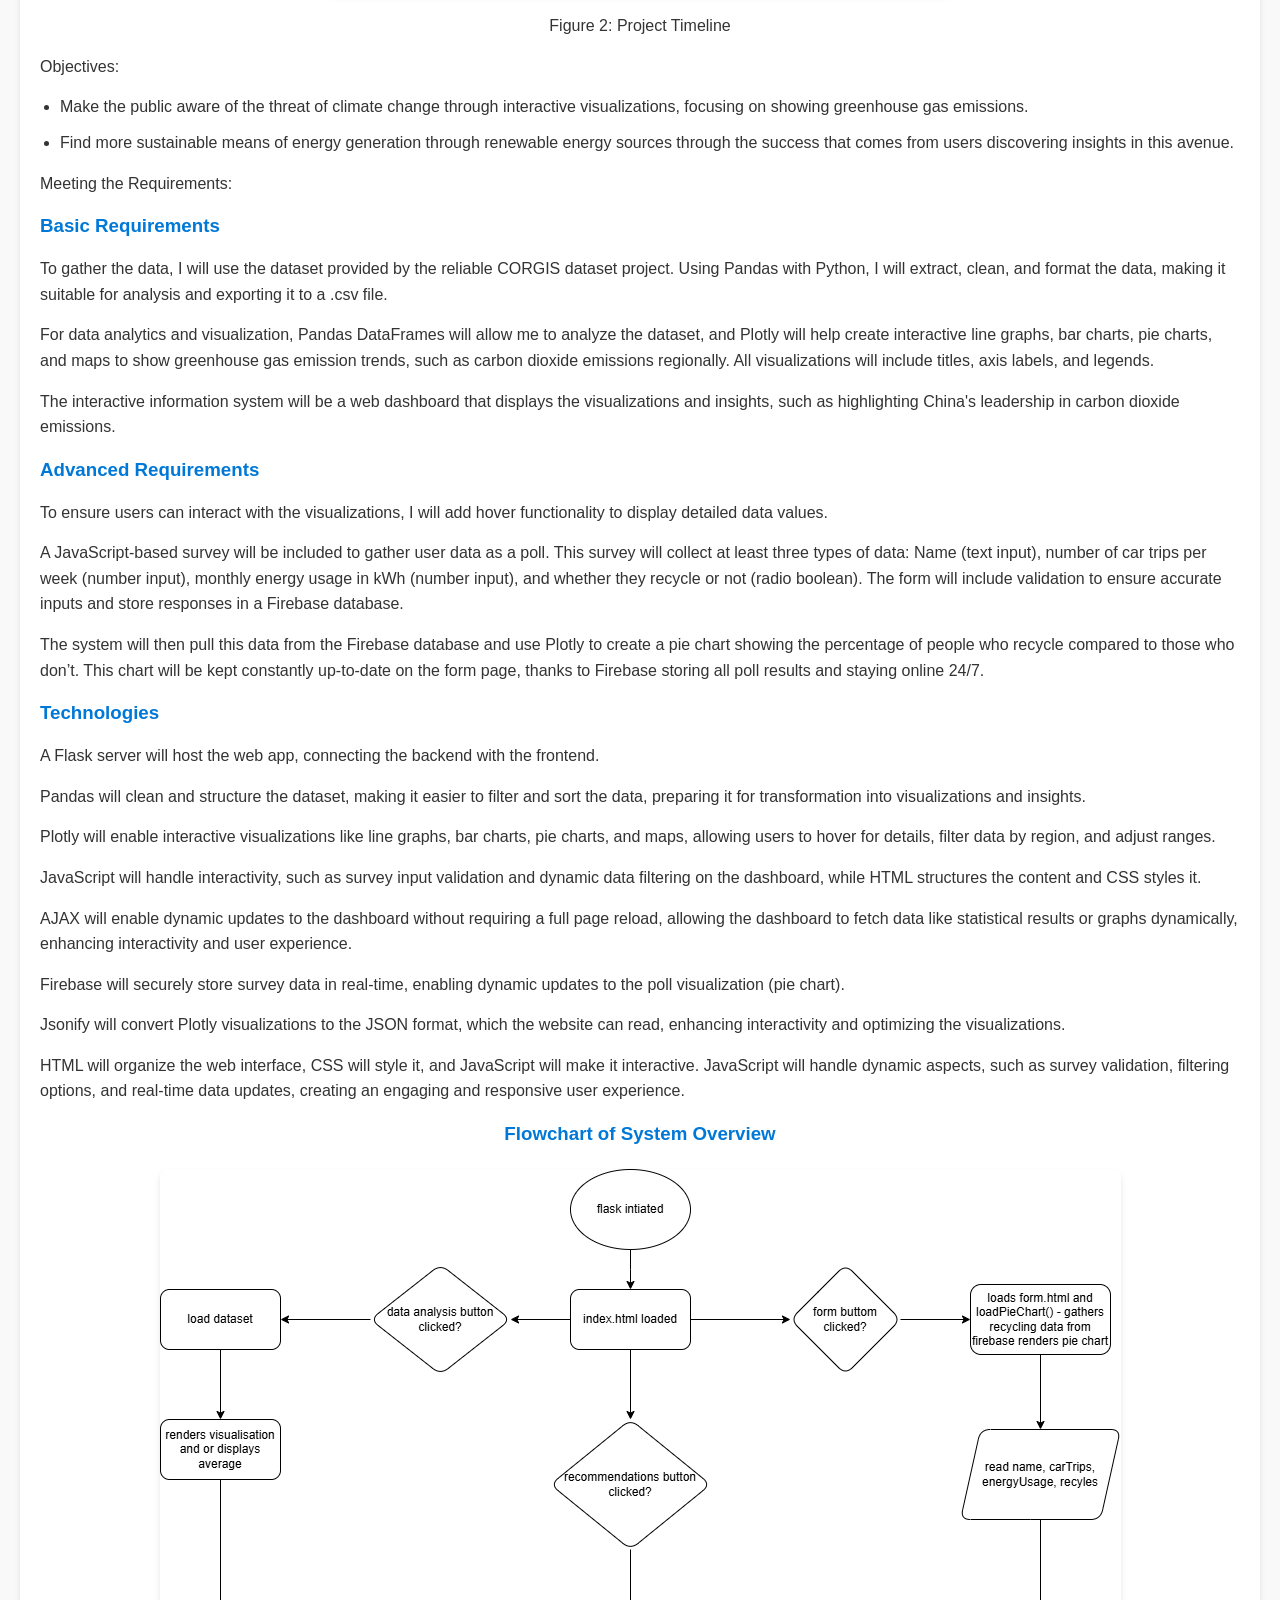
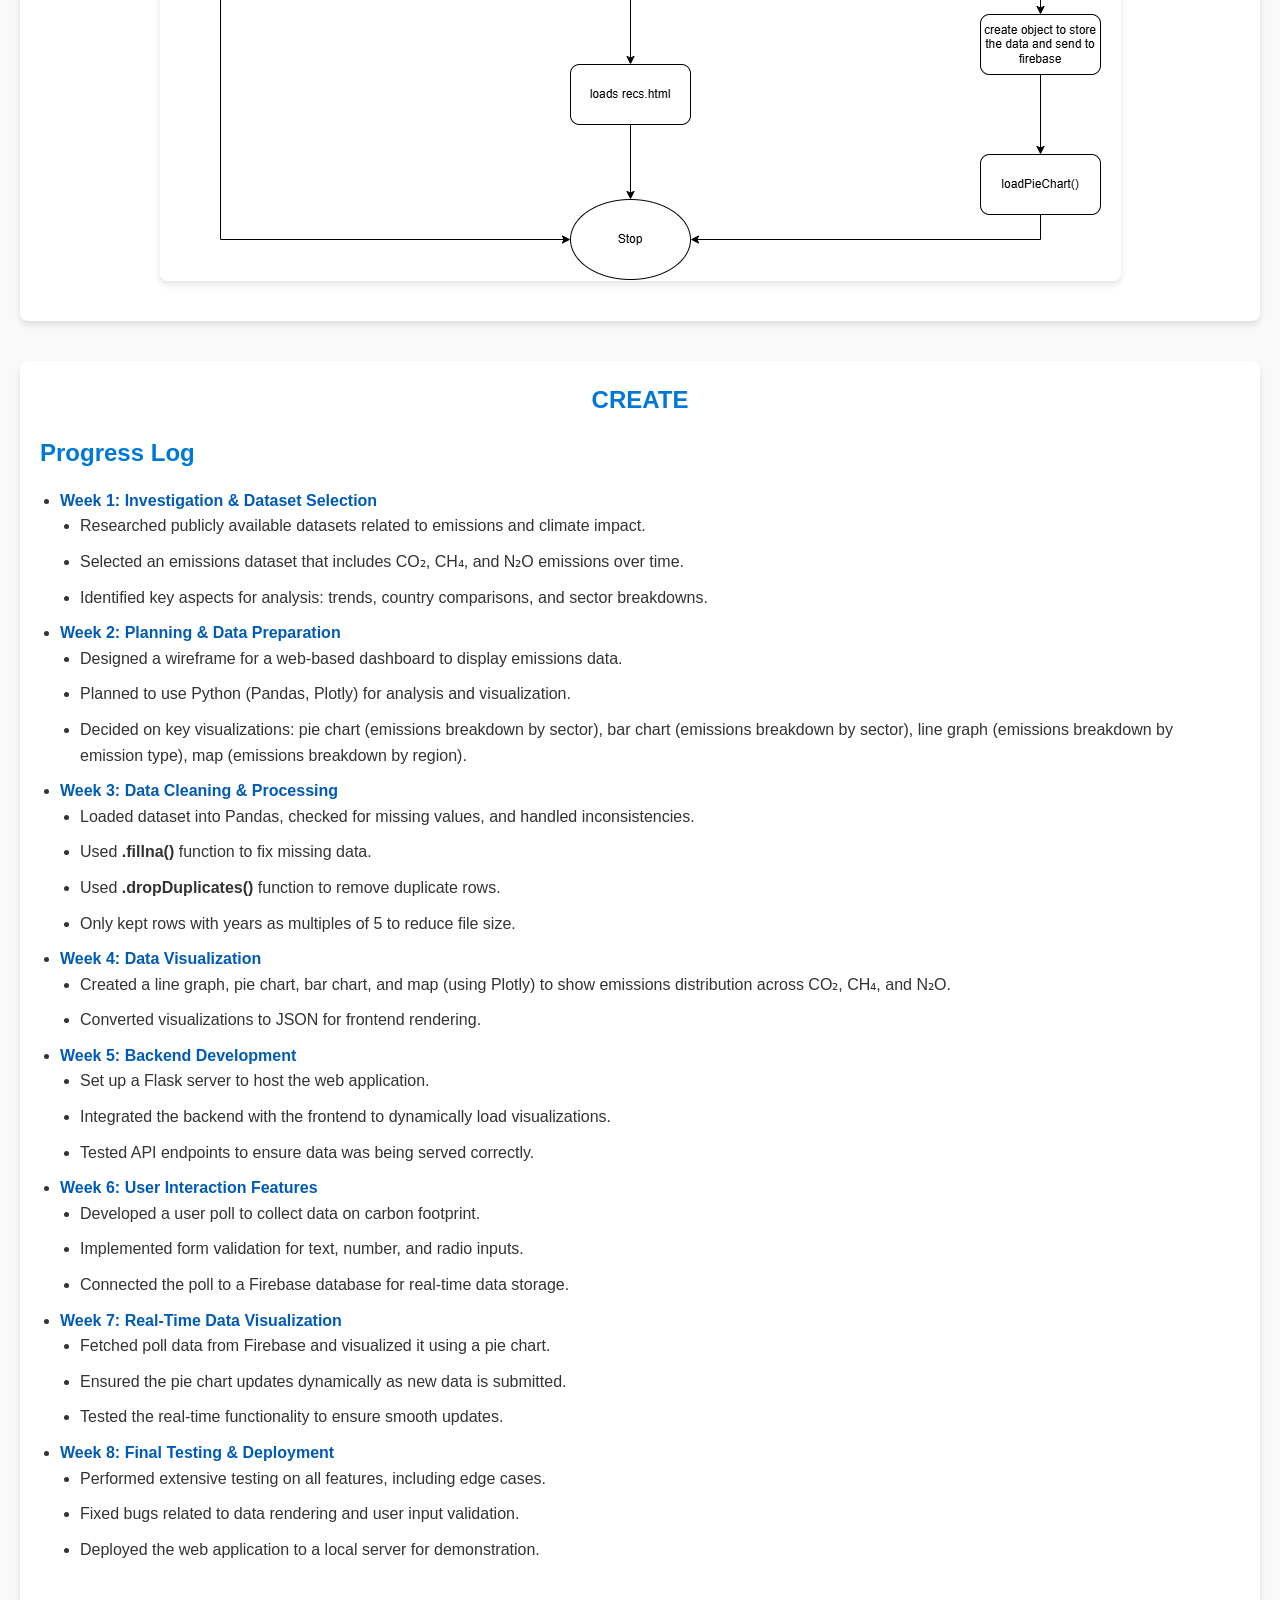
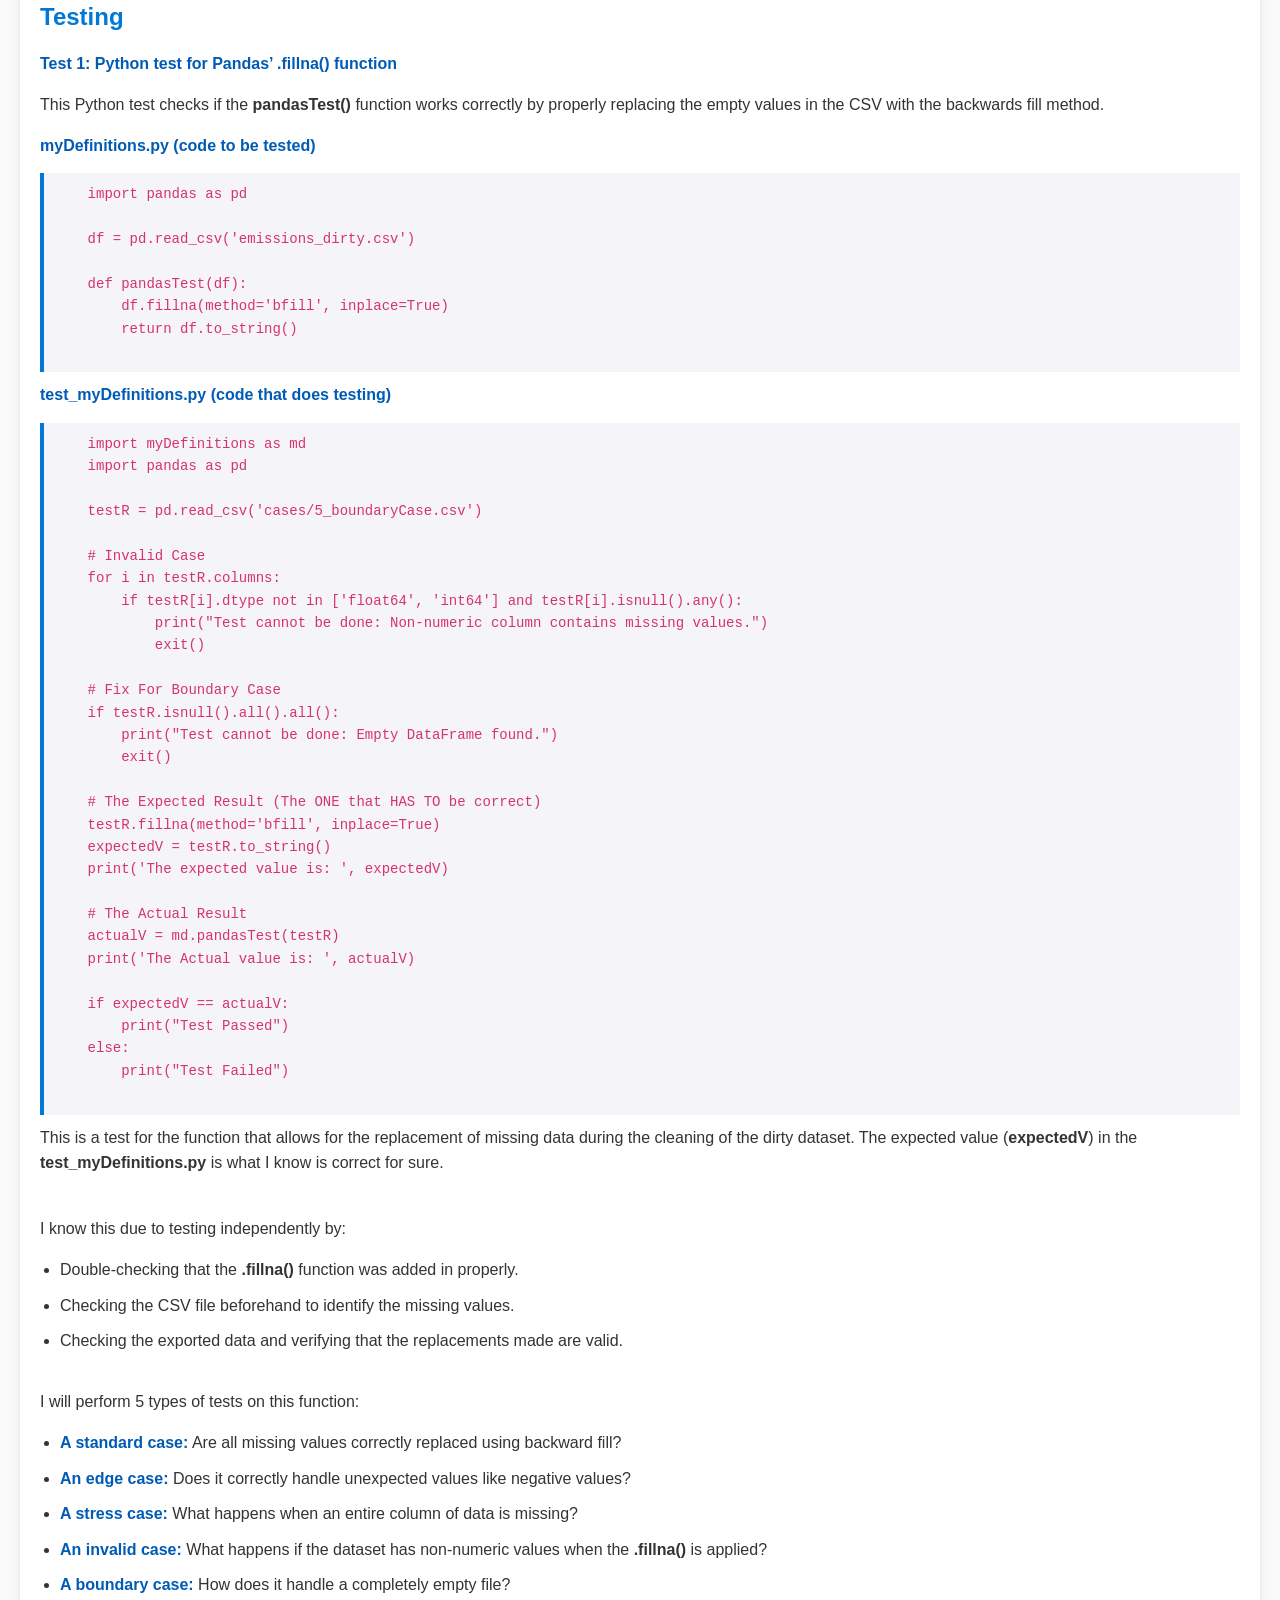
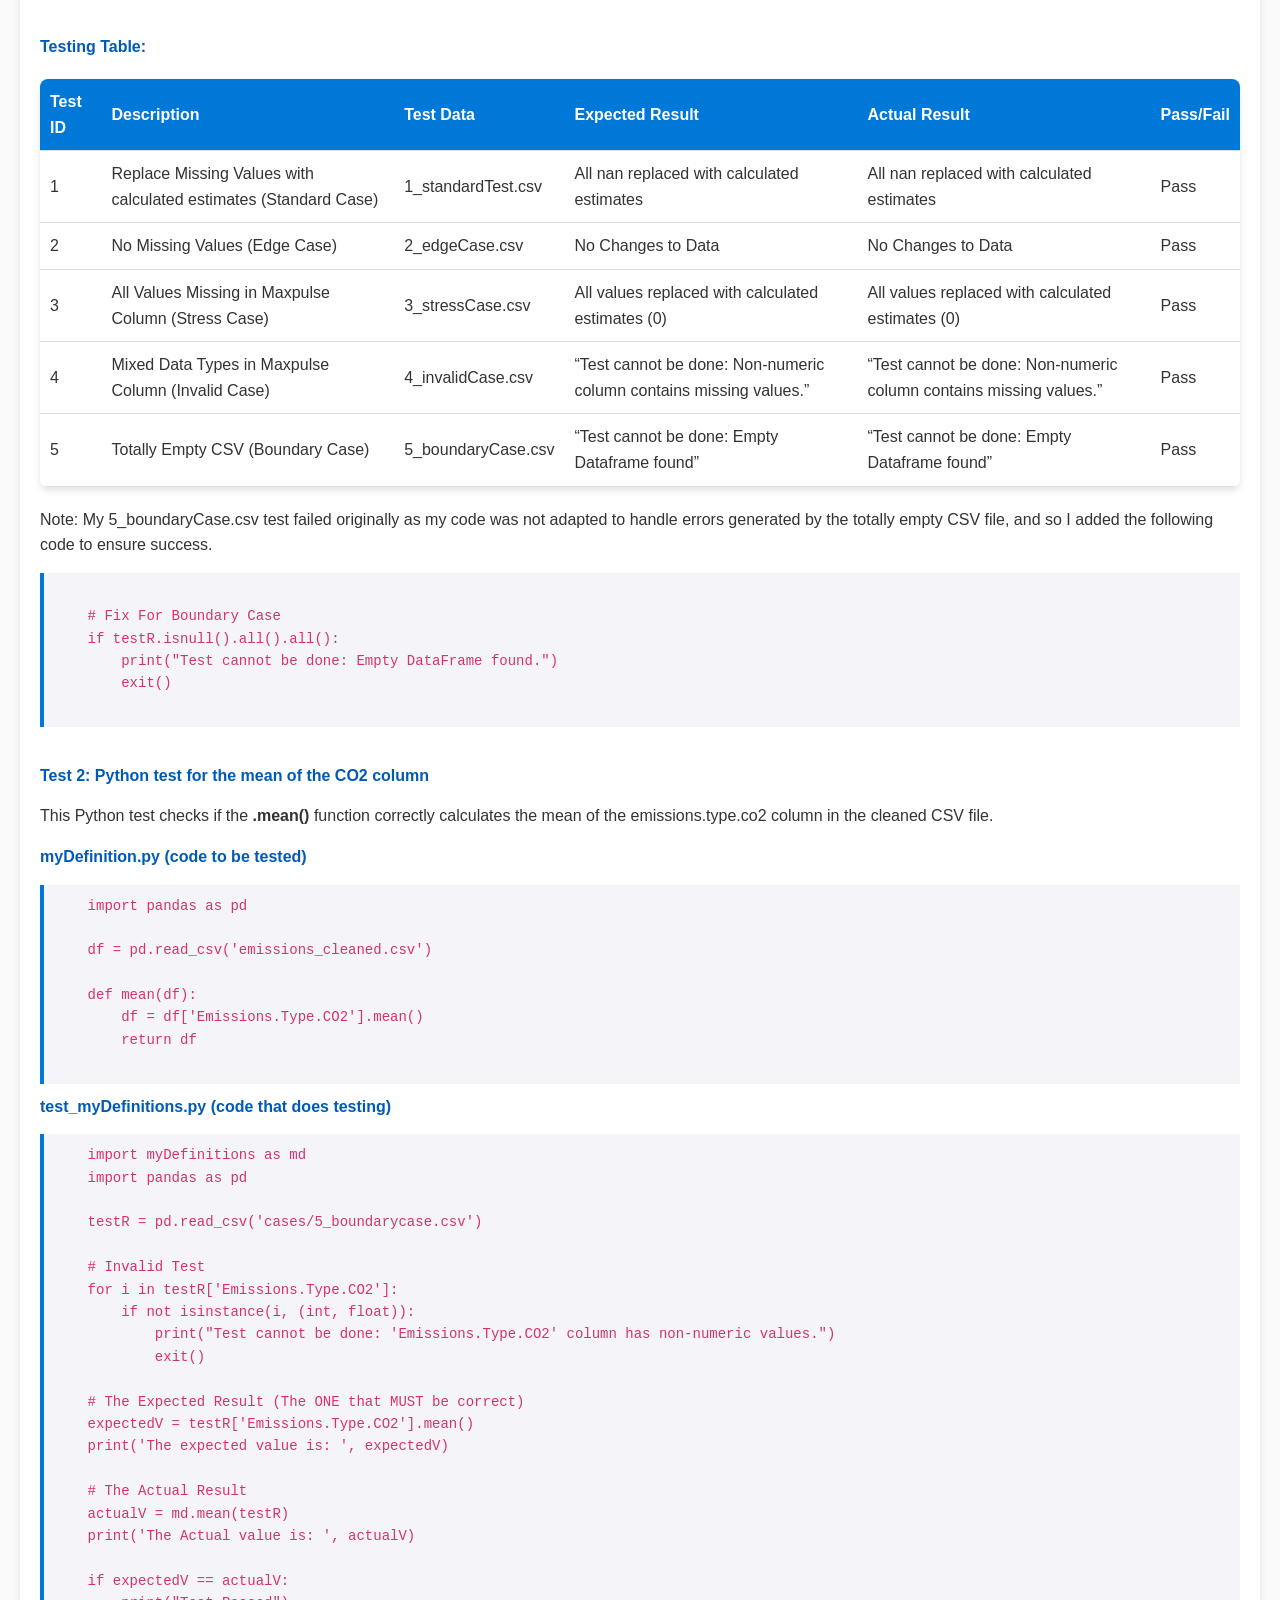
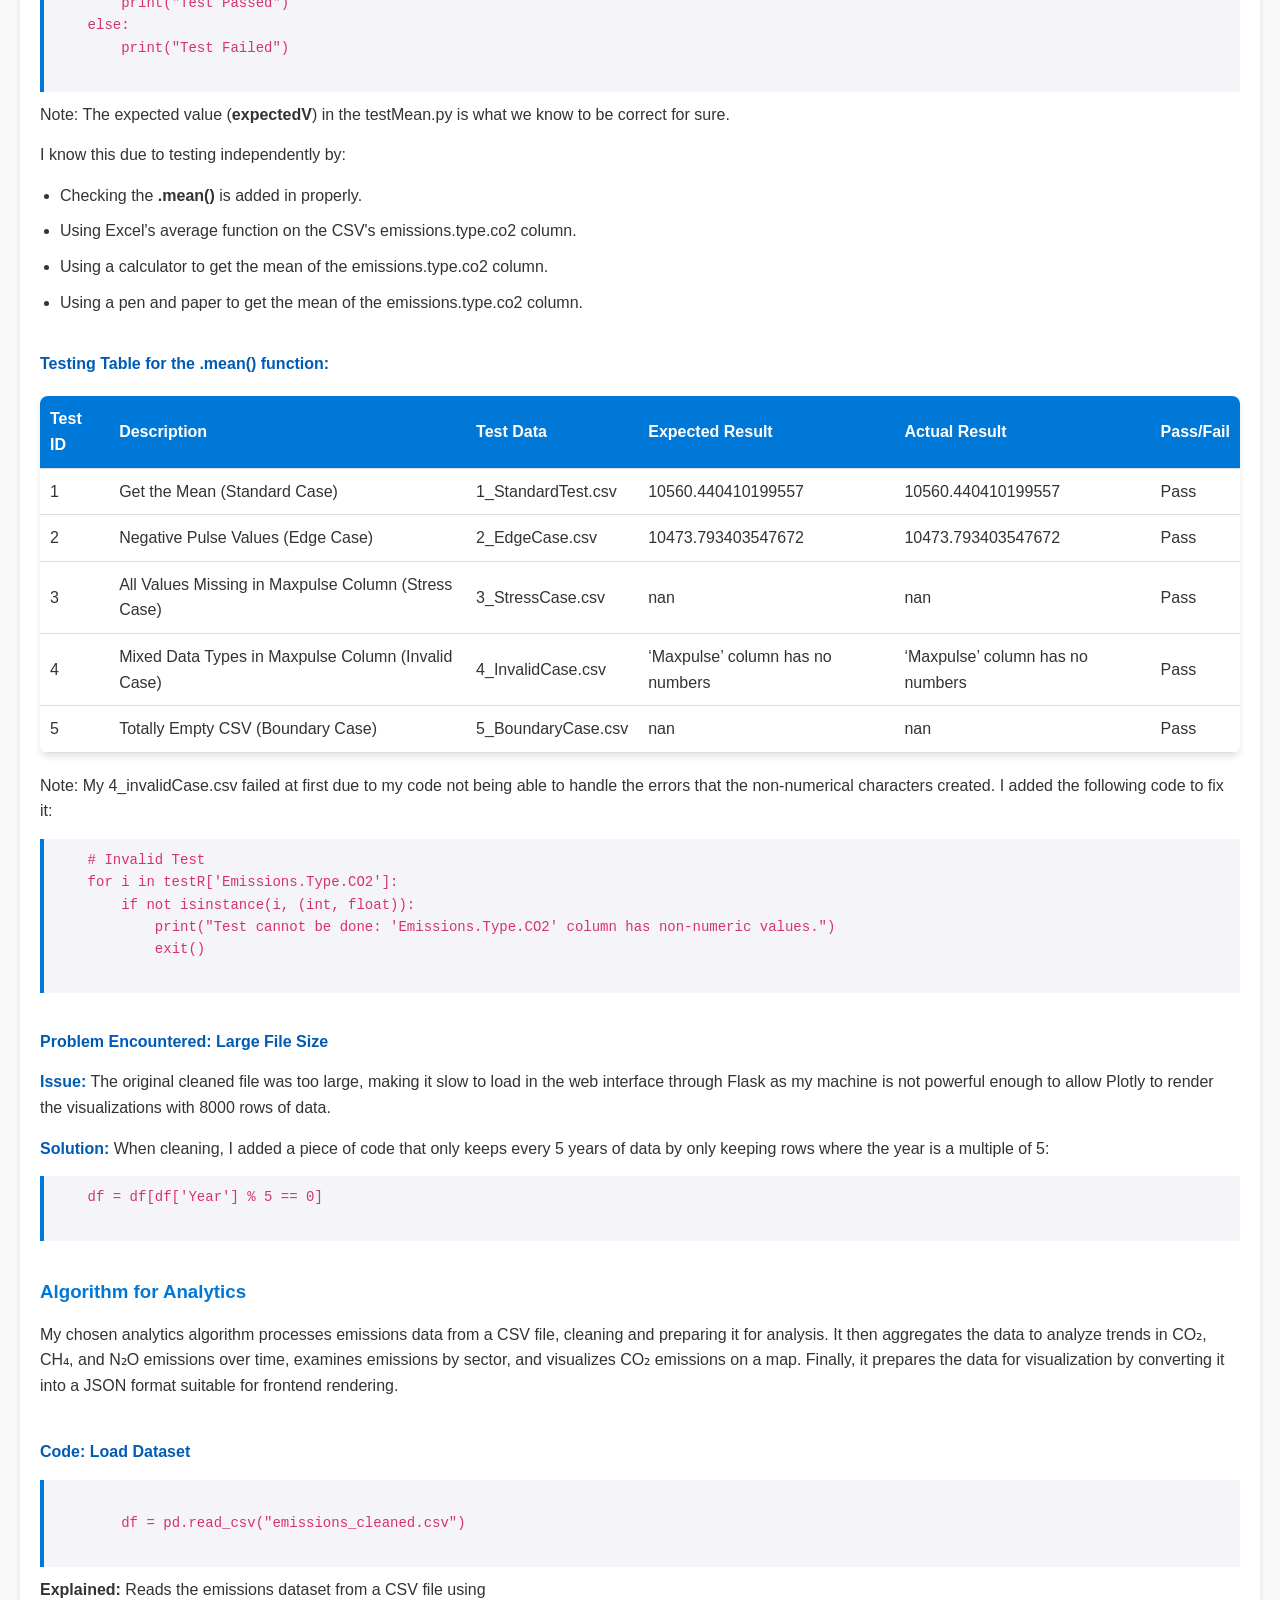
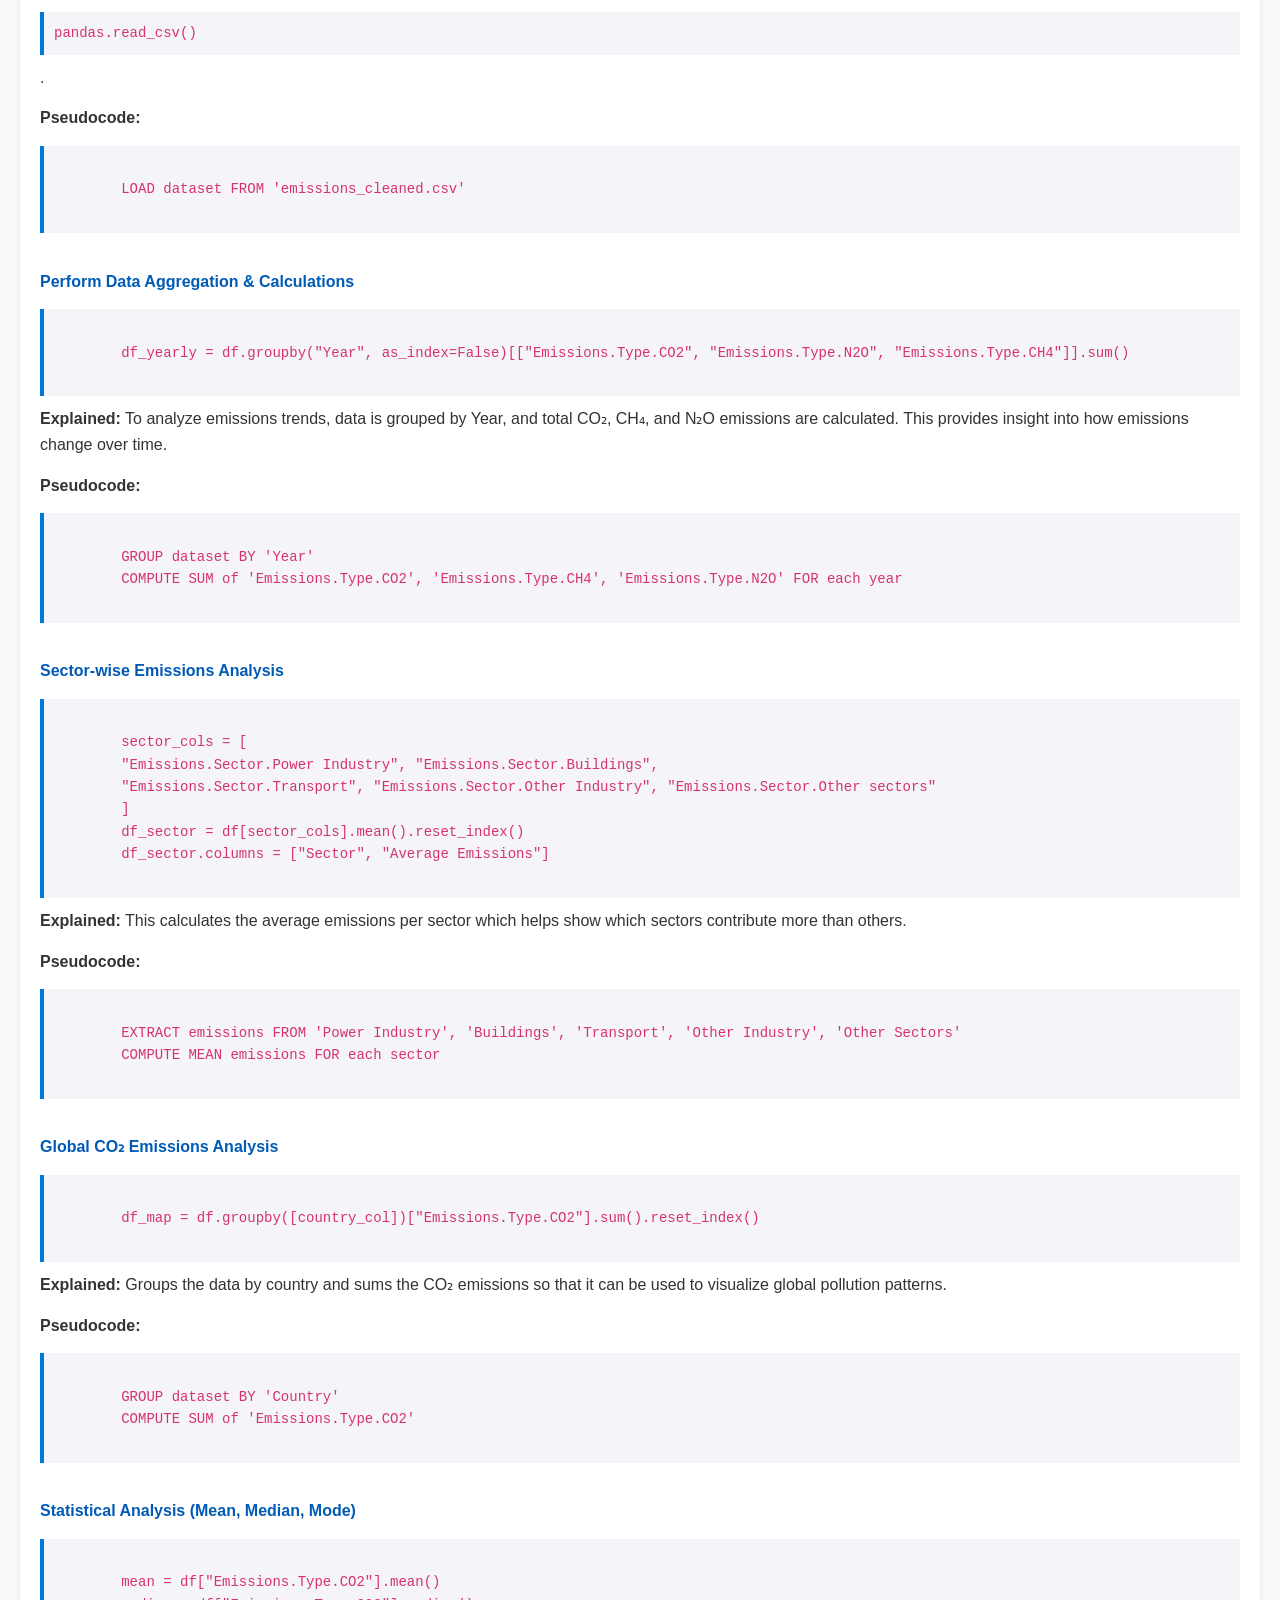
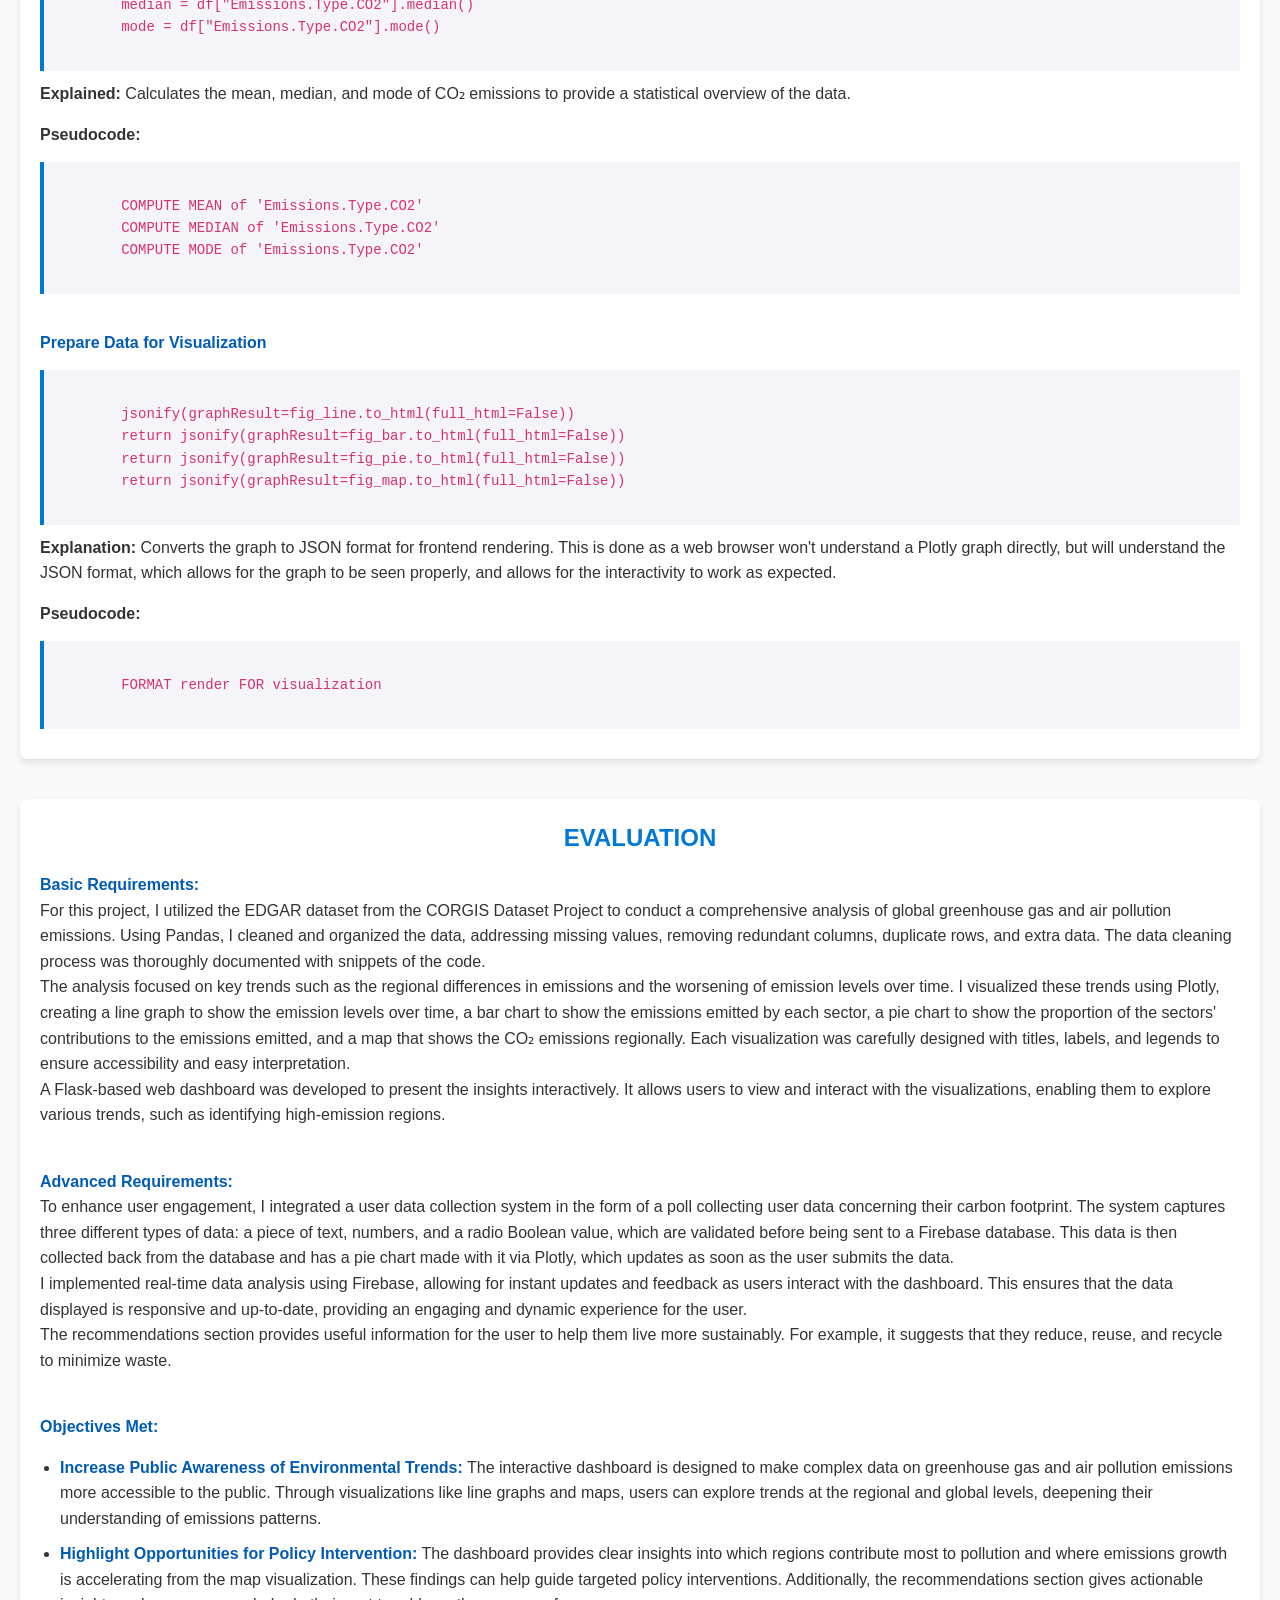
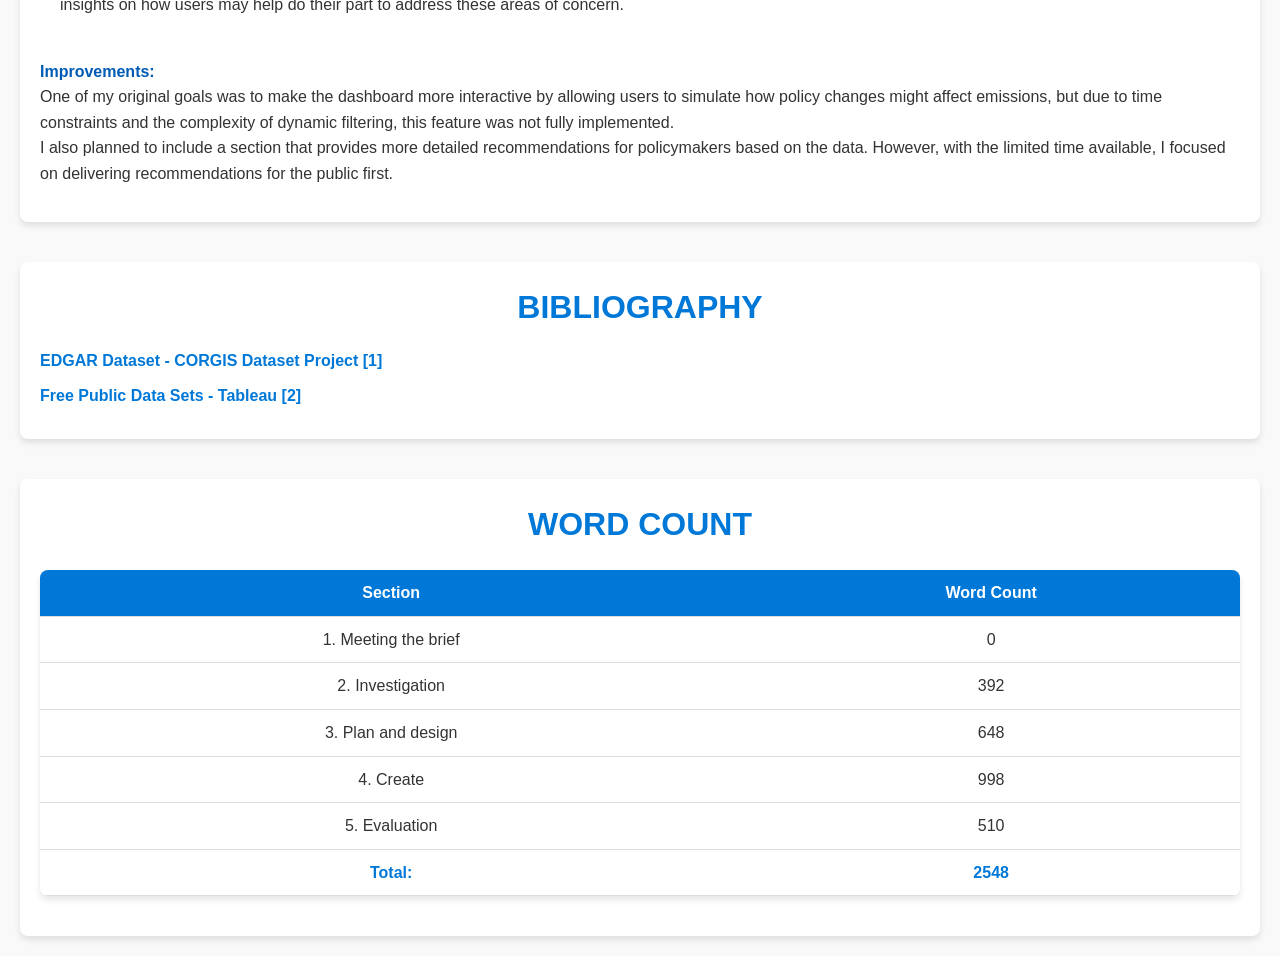
==== commit 09bb7088: "added changes according to feedback" ====
--- a/Report/index.html
+++ b/Report/index.html
@@ -33,13 +33,13 @@
     <section id="investigate-section">
       <h1>Investigation</h1>
       <p>
-        I began my research with the links provided in the brief, in which I found the EDGAR (Emissions Database for Global Atmospheric Research) dataset from the CORGIS Dataset Project, which serves as a comprehensive, independent, and multipurpose global database that tracks anthropogenic emissions of greenhouse gases and air pollution worldwide. This data serves environmental organisations and policymakers. The purpose is to inform climate policy and environmental impact.
-      </p>
-      <p>
-        TuTiempo’s global climate data showed climate information for every country with historical data from 1929, with an interactive dashboard. It allows the ability to check the weather from more than 9000 stations all around the world, showing average temperatures and more. This data serves historians and archaeologists. The purpose is to provide accurate historical weather information and to monitor environmental changes.
-      </p>
-      <p>
-        ETH Zurich’s ECO dataset (Electricity Consumption & Occupancy) provides information on the consumption of electricity in the average Swiss household over a period of 8 months. It provides consumption data, and occupancy information. This data serves urban planners and environmental scientists. The purpose is to assess and monitor environmental conditions and reduce emissions.
+        I began my research with the links provided in the brief, in which I found the EDGAR (Emissions Database for Global Atmospheric Research) dataset from the CORGIS Dataset Project, which serves as a comprehensive, independent, and multipurpose global database that tracks anthropogenic emissions of greenhouse gases and air pollution worldwide. This data serves environmental organisations and policymakers. The purpose is to inform climate policy and environmental impact. <b style="color: blue; "onclick="location.href='#bibliography-section'">[1]</b>
+      </p>
+      <p>
+        TuTiempo’s global climate data showed climate information for every country with historical data from 1929, with an interactive dashboard. It allows the ability to check the weather from more than 9000 stations all around the world, showing average temperatures and more. This data serves historians and archaeologists. The purpose is to provide accurate historical weather information and to monitor environmental changes. <b style="color: blue; "onclick="location.href='#bibliography-section'">[2]</b>
+      </p>
+      <p>
+        ETH Zurich’s ECO dataset (Electricity Consumption & Occupancy) provides information on the consumption of electricity in the average Swiss household over a period of 8 months. It provides consumption data, and occupancy information. This data serves urban planners and environmental scientists. The purpose is to assess and monitor environmental conditions and reduce emissions. <b style="color: blue; "onclick="location.href='#bibliography-section'">[2]</b>
       </p>
       <p><strong>One in greater detail</strong></p>
       <p>
@@ -122,36 +122,68 @@
         <h2>Progress Log</h2>
         <ul>
           <li>
-            <strong>Week 1: Investigation & Dataset Selection</strong>
-            <ul>
-              <li>Researched publicly available datasets related to emissions and climate impact.</li>
-              <li>Selected an emissions dataset that includes CO₂, CH₄, and N₂O emissions over time.</li>
-              <li>Identified key aspects for analysis: trends, country comparisons, and sector breakdowns.</li>
-            </ul>
-          </li>
-          <li>
-            <strong>Week 2: Planning & Data Preparation</strong>
-            <ul>
-              <li>Designed a wireframe for a web-based dashboard to display emissions data.</li>
-              <li>Planned to use Python (Pandas, Plotly) for analysis and visualization.</li>
-              <li>Decided on key visualizations: pie chart (emissions breakdown by sector), bar chart (emissions breakdown by sector), line graph (emissions breakdown by emission type), map (emissions breakdown by region).</li>
-            </ul>
-          </li>
-          <li>
-            <strong>Week 3: Data Cleaning & Processing</strong>
-            <ul>
-              <li>Loaded dataset into Pandas, checked for missing values, and handled inconsistencies.</li>
-              <li>Used <b>.fillna()</b> function to fix missing data.</li>
-              <li>Used <b>.dropDuplicates()</b> function to remove duplicate rows.</li>
-              <li>Only kept rows with years as multiples of 5 to reduce file size.</li>
-            </ul>
-          </li>
-          <li>
-            <strong>Week 4: Data Visualization</strong>
-            <ul>
-              <li>Created a line graph, pie chart, bar chart, and map (using Plotly) to show emissions distribution across CO₂, CH₄, and N₂O.</li>
-              <li>Converted visualizations to JSON for frontend rendering.</li>
-            </ul>
+        <strong>Week 1: Investigation & Dataset Selection</strong>
+        <ul>
+          <li>Researched publicly available datasets related to emissions and climate impact.</li>
+          <li>Selected an emissions dataset that includes CO₂, CH₄, and N₂O emissions over time.</li>
+          <li>Identified key aspects for analysis: trends, country comparisons, and sector breakdowns.</li>
+        </ul>
+          </li>
+          <li>
+        <strong>Week 2: Planning & Data Preparation</strong>
+        <ul>
+          <li>Designed a wireframe for a web-based dashboard to display emissions data.</li>
+          <li>Planned to use Python (Pandas, Plotly) for analysis and visualization.</li>
+          <li>Decided on key visualizations: pie chart (emissions breakdown by sector), bar chart (emissions breakdown by sector), line graph (emissions breakdown by emission type), map (emissions breakdown by region).</li>
+        </ul>
+          </li>
+          <li>
+        <strong>Week 3: Data Cleaning & Processing</strong>
+        <ul>
+          <li>Loaded dataset into Pandas, checked for missing values, and handled inconsistencies.</li>
+          <li>Used <b>.fillna()</b> function to fix missing data.</li>
+          <li>Used <b>.dropDuplicates()</b> function to remove duplicate rows.</li>
+          <li>Only kept rows with years as multiples of 5 to reduce file size.</li>
+        </ul>
+          </li>
+          <li>
+        <strong>Week 4: Data Visualization</strong>
+        <ul>
+          <li>Created a line graph, pie chart, bar chart, and map (using Plotly) to show emissions distribution across CO₂, CH₄, and N₂O.</li>
+          <li>Converted visualizations to JSON for frontend rendering.</li>
+        </ul>
+          </li>
+          <li>
+        <strong>Week 5: Backend Development</strong>
+        <ul>
+          <li>Set up a Flask server to host the web application.</li>
+          <li>Integrated the backend with the frontend to dynamically load visualizations.</li>
+          <li>Tested API endpoints to ensure data was being served correctly.</li>
+        </ul>
+          </li>
+          <li>
+        <strong>Week 6: User Interaction Features</strong>
+        <ul>
+          <li>Developed a user poll to collect data on carbon footprint.</li>
+          <li>Implemented form validation for text, number, and radio inputs.</li>
+          <li>Connected the poll to a Firebase database for real-time data storage.</li>
+        </ul>
+          </li>
+          <li>
+        <strong>Week 7: Real-Time Data Visualization</strong>
+        <ul>
+          <li>Fetched poll data from Firebase and visualized it using a pie chart.</li>
+          <li>Ensured the pie chart updates dynamically as new data is submitted.</li>
+          <li>Tested the real-time functionality to ensure smooth updates.</li>
+        </ul>
+          </li>
+          <li>
+        <strong>Week 8: Final Testing & Deployment</strong>
+        <ul>
+          <li>Performed extensive testing on all features, including edge cases.</li>
+          <li>Fixed bugs related to data rendering and user input validation.</li>
+          <li>Deployed the web application to a local server for demonstration.</li>
+        </ul>
           </li>
         </ul>
       </div>
@@ -539,12 +571,12 @@
                       <ul>
                         <li>
                           <a href="https://corgis-edu.github.io/corgis/csv/emissions/" target="_blank">
-                            EDGAR Dataset - CORGIS Dataset Project
+                            EDGAR Dataset - CORGIS Dataset Project <b>[1]</b>
                           </a>
                         </li>
                         <li>
                           <a href="https://www.tableau.com/learn/articles/free-public-data-sets" target="_blank">
-                            Free Public Data Sets - Tableau
+                            Free Public Data Sets - Tableau <b>[2]</b>
                           </a>
                         </li>
                       </ul>
@@ -575,7 +607,7 @@
                         </tr>
                         <tr>
                         <td>4. Create</td>
-                        <td>846</td>
+                        <td>998</td>
                         </tr>
                         <tr>
                         <td>5. Evaluation</td>
@@ -583,7 +615,7 @@
                         </tr>
                         <tr>
                         <td>Total:</td>
-                        <td>2396</td>
+                        <td>2548</td>
                         </tr>
                       </tbody>
                       </table>
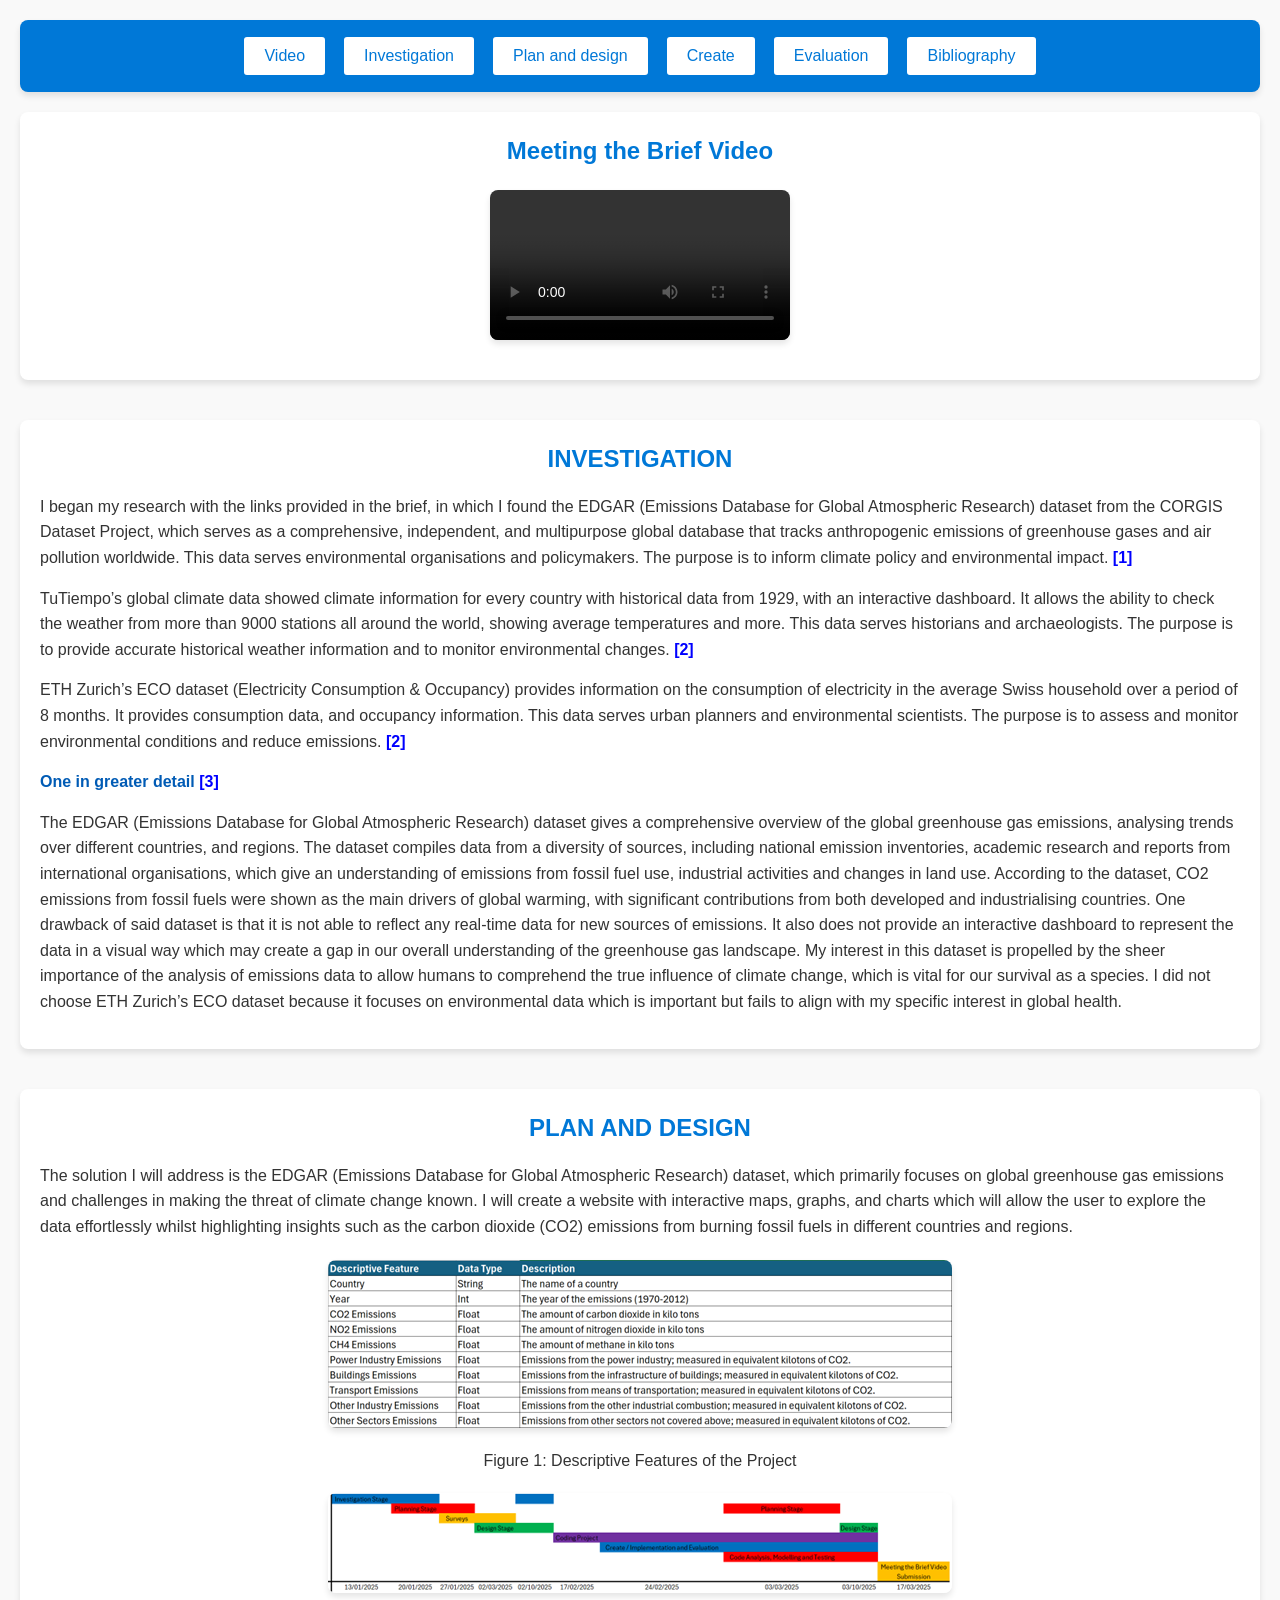
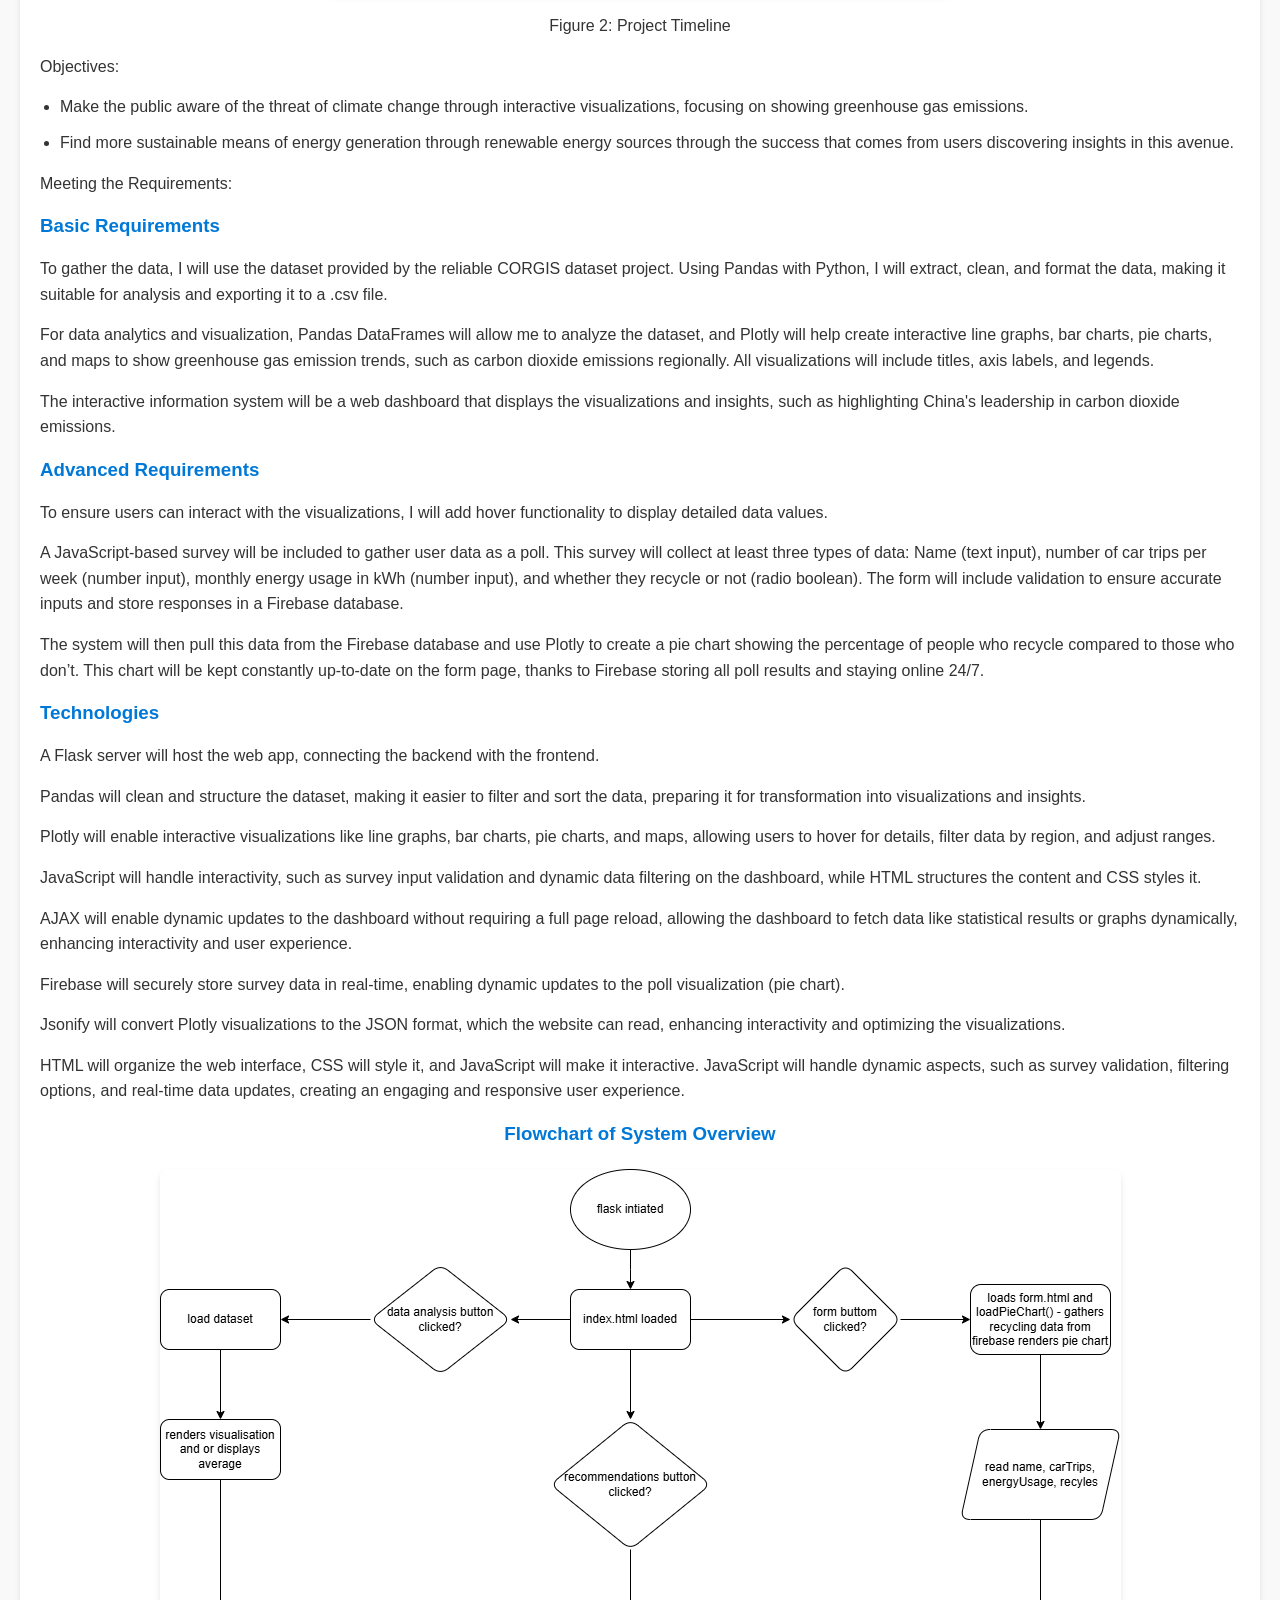
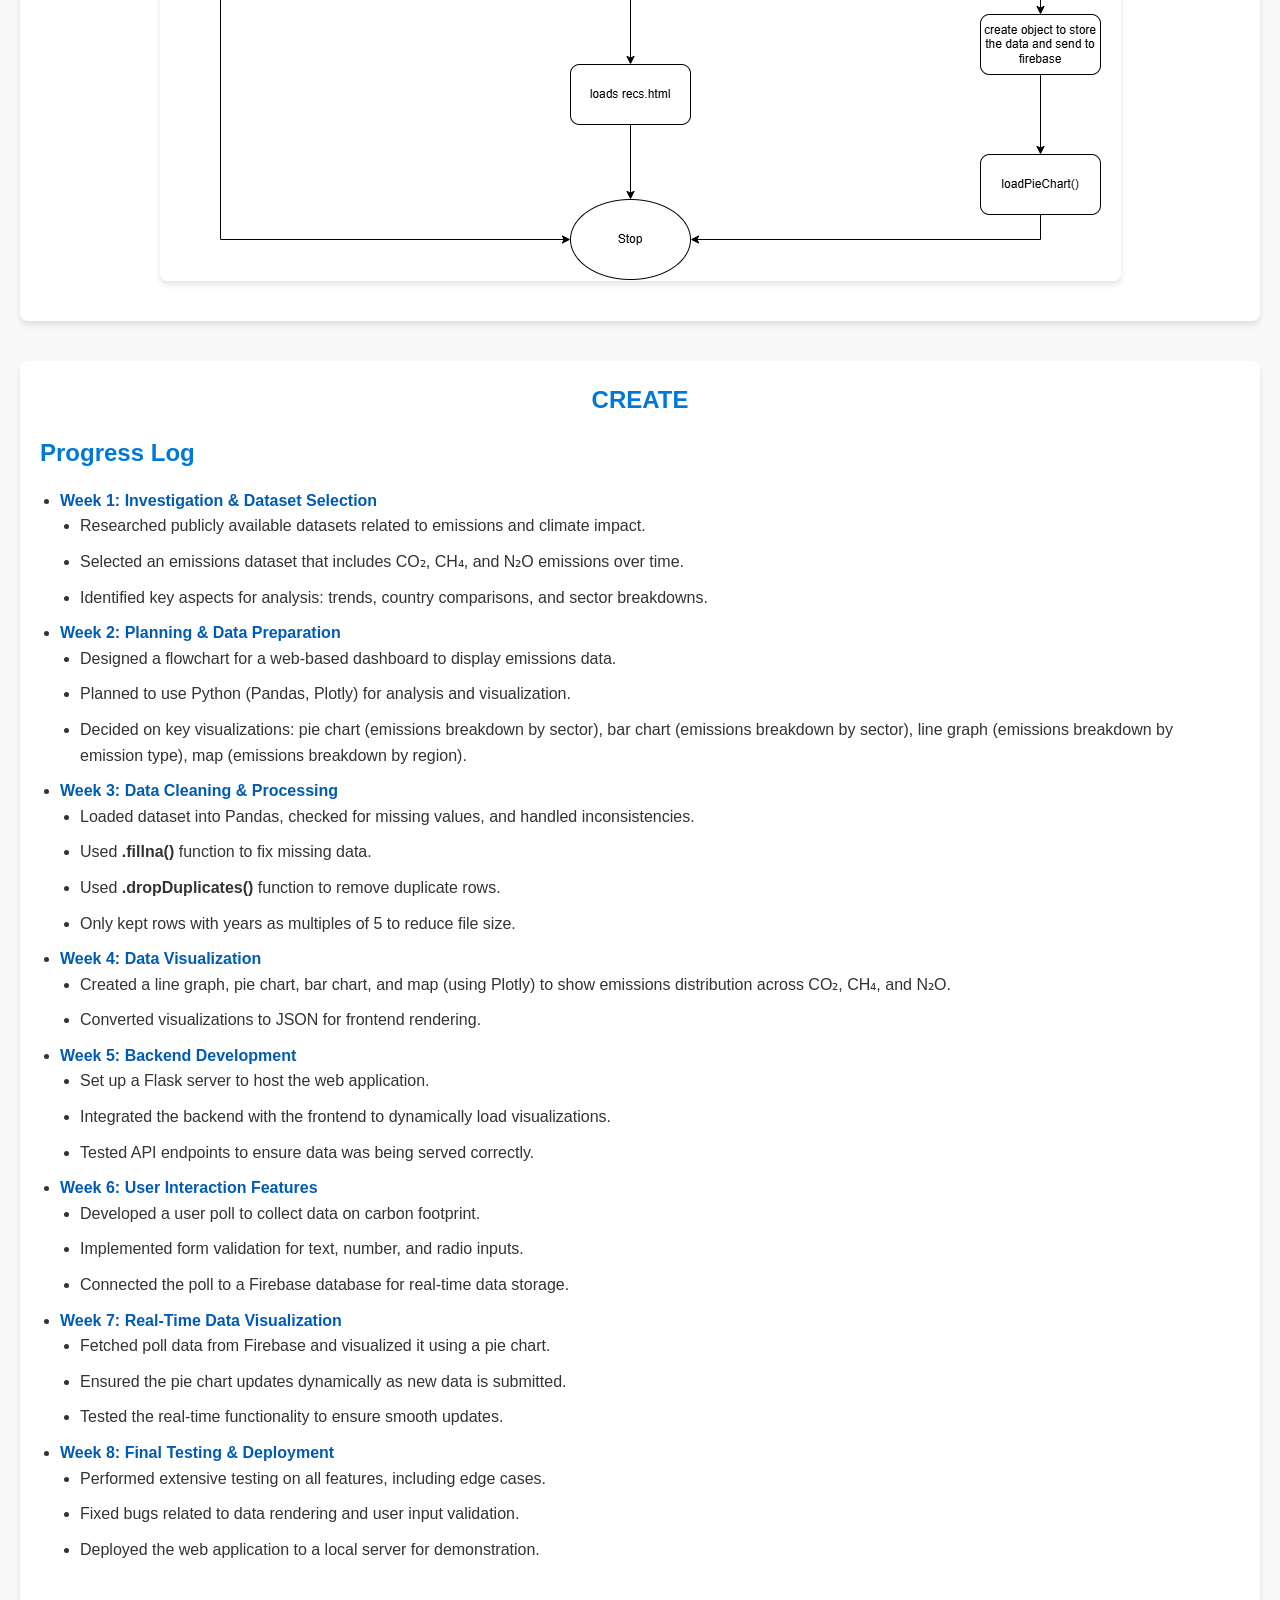
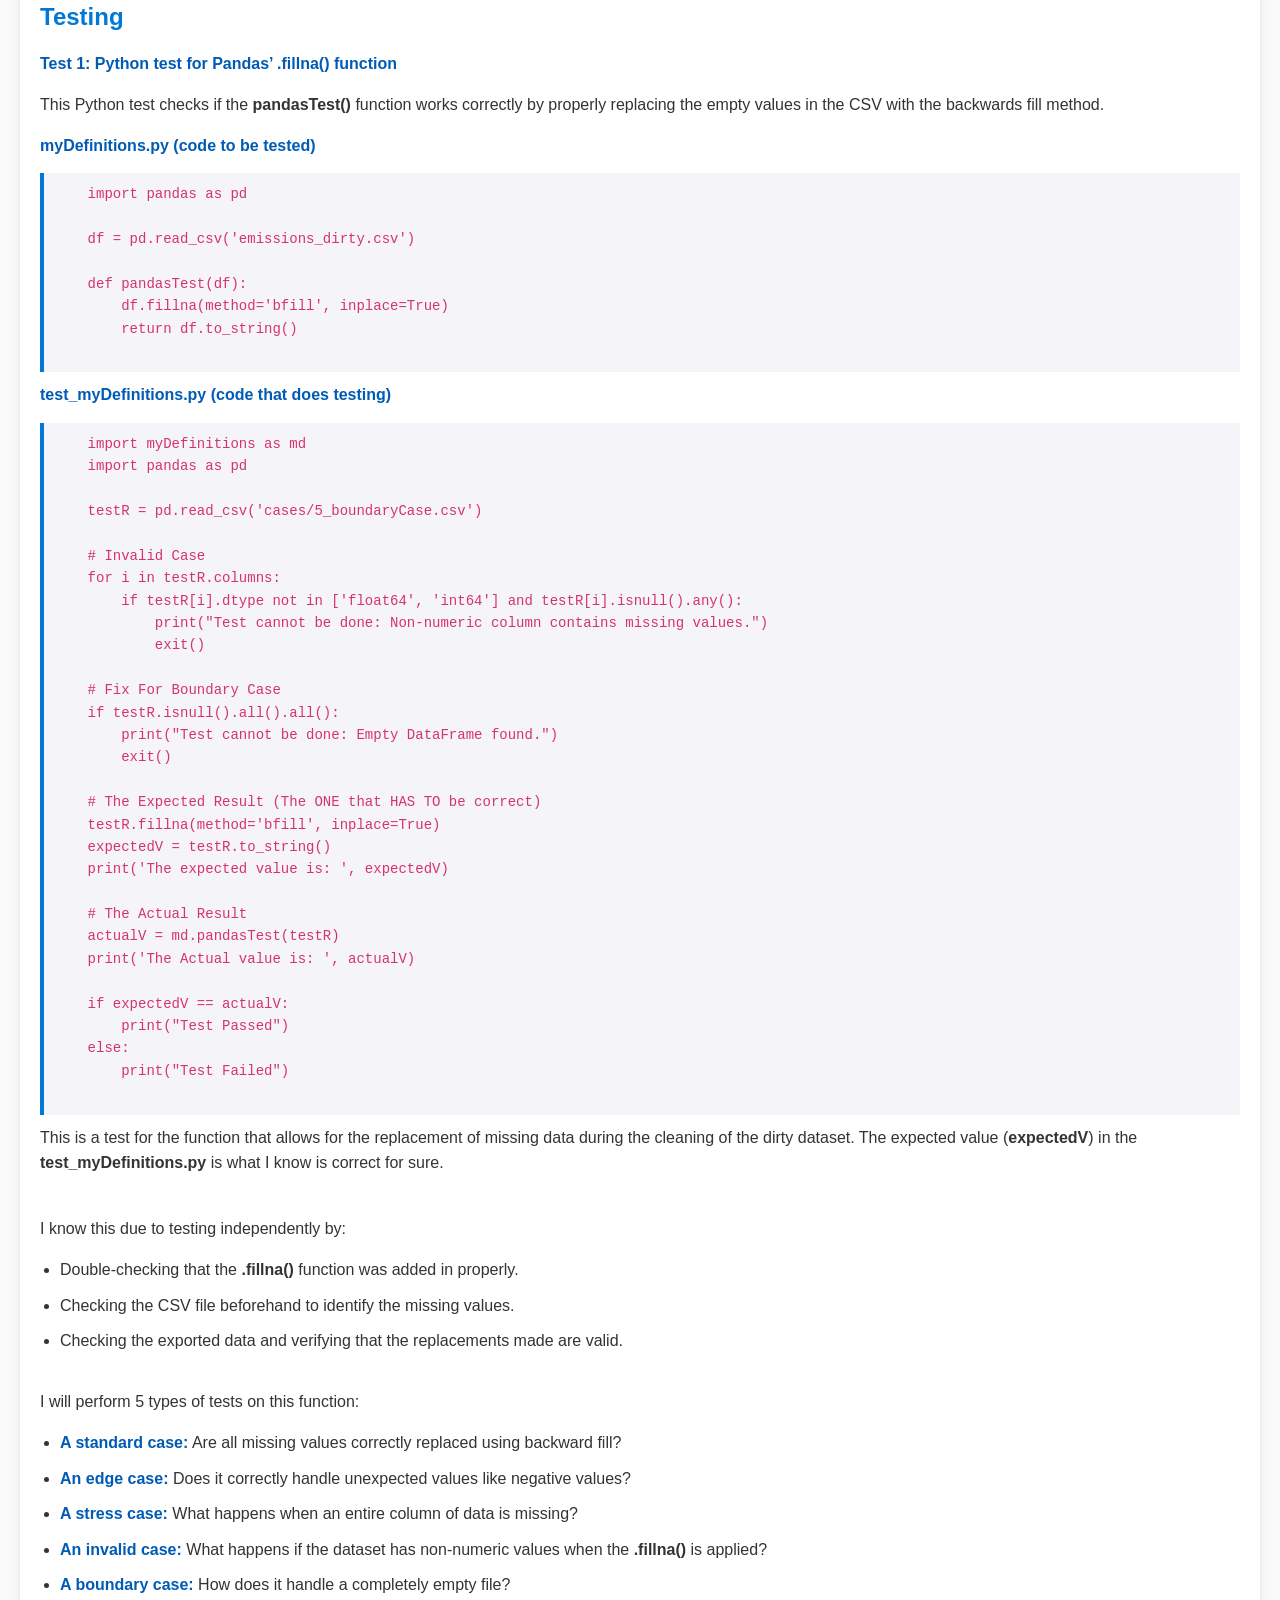
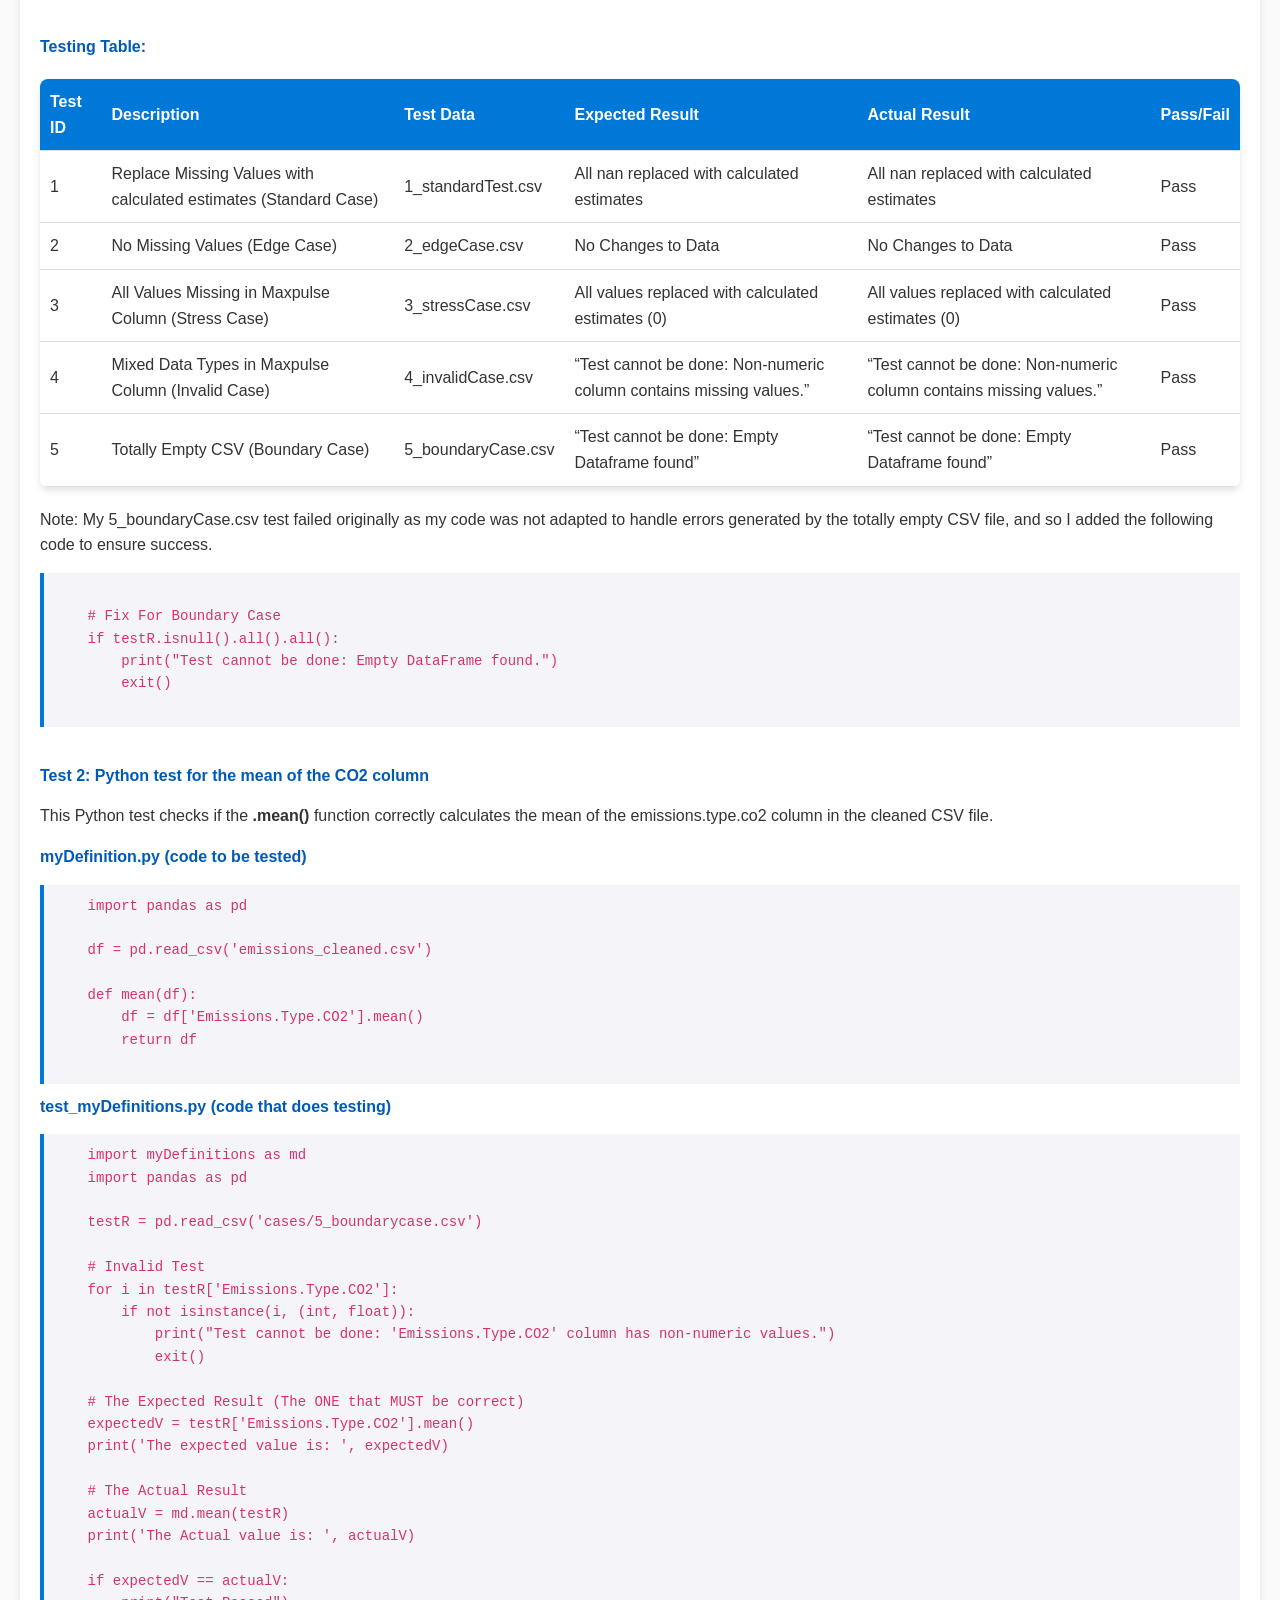
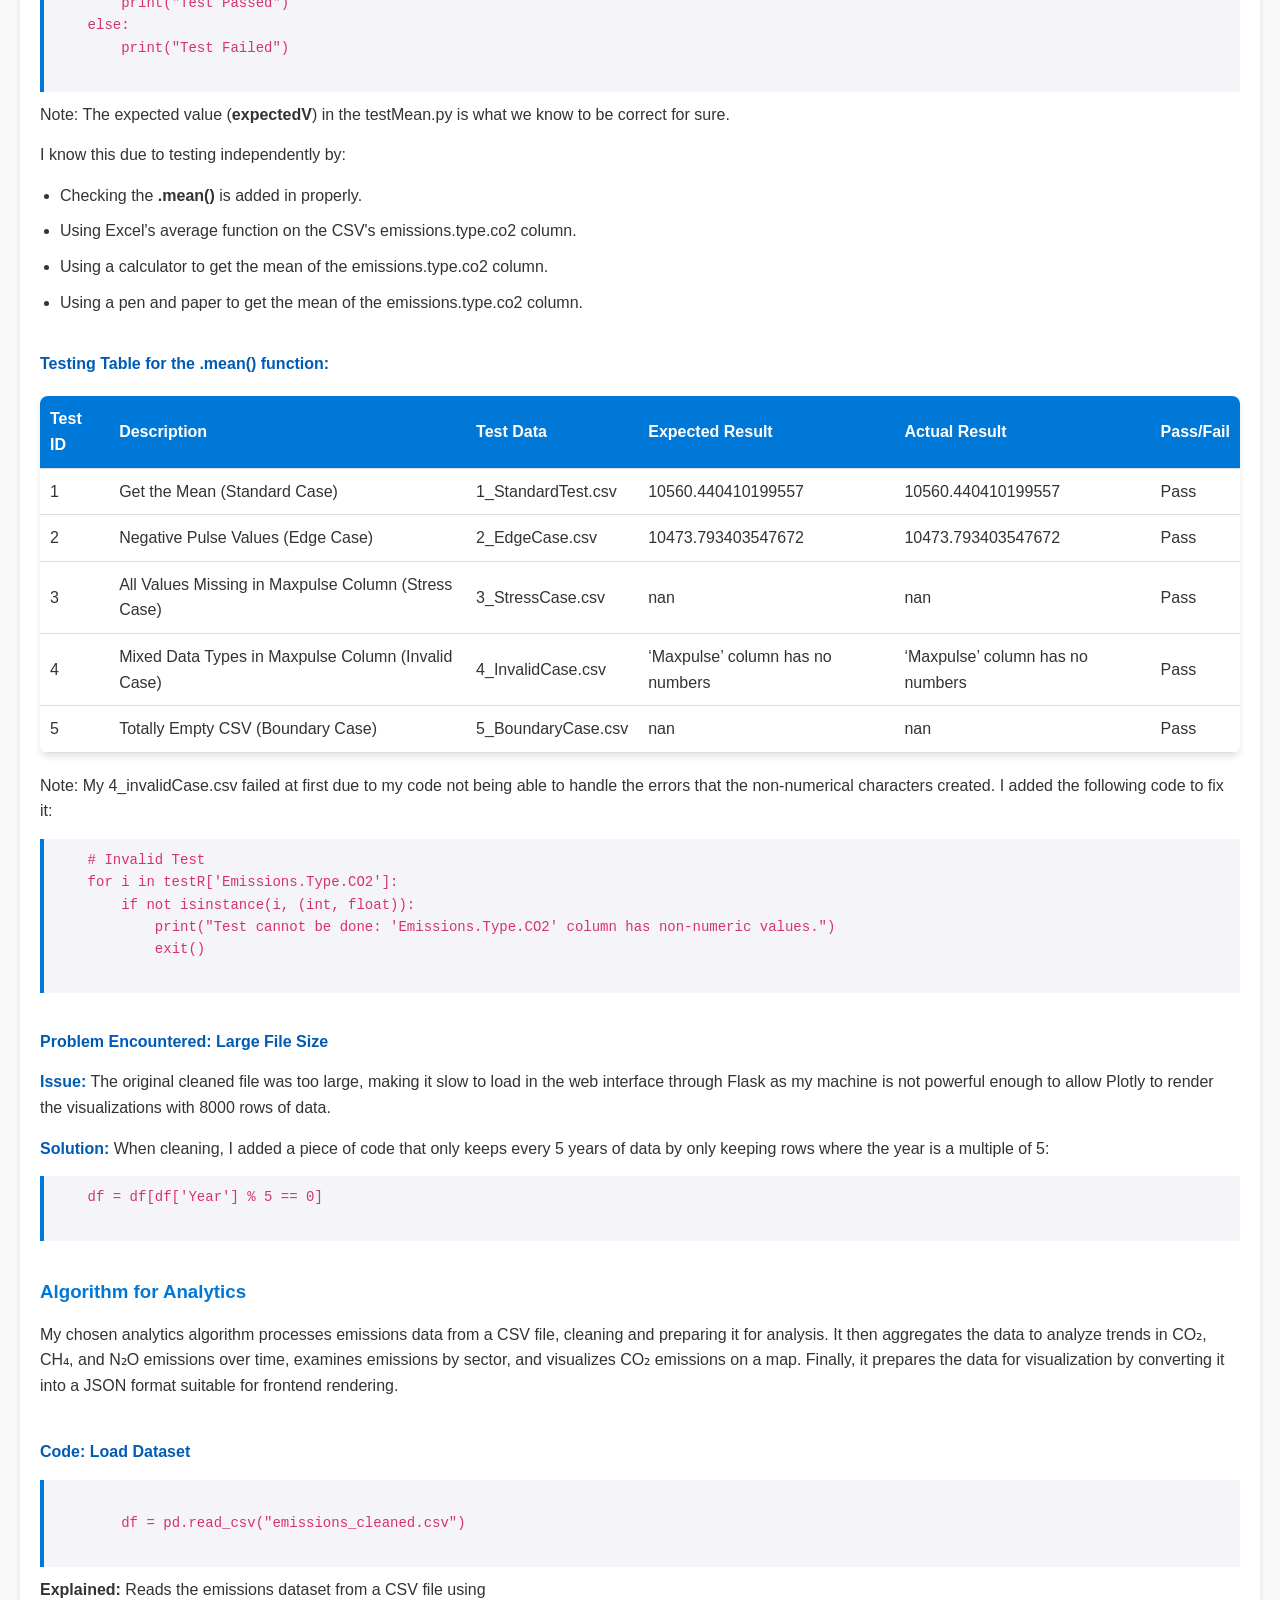
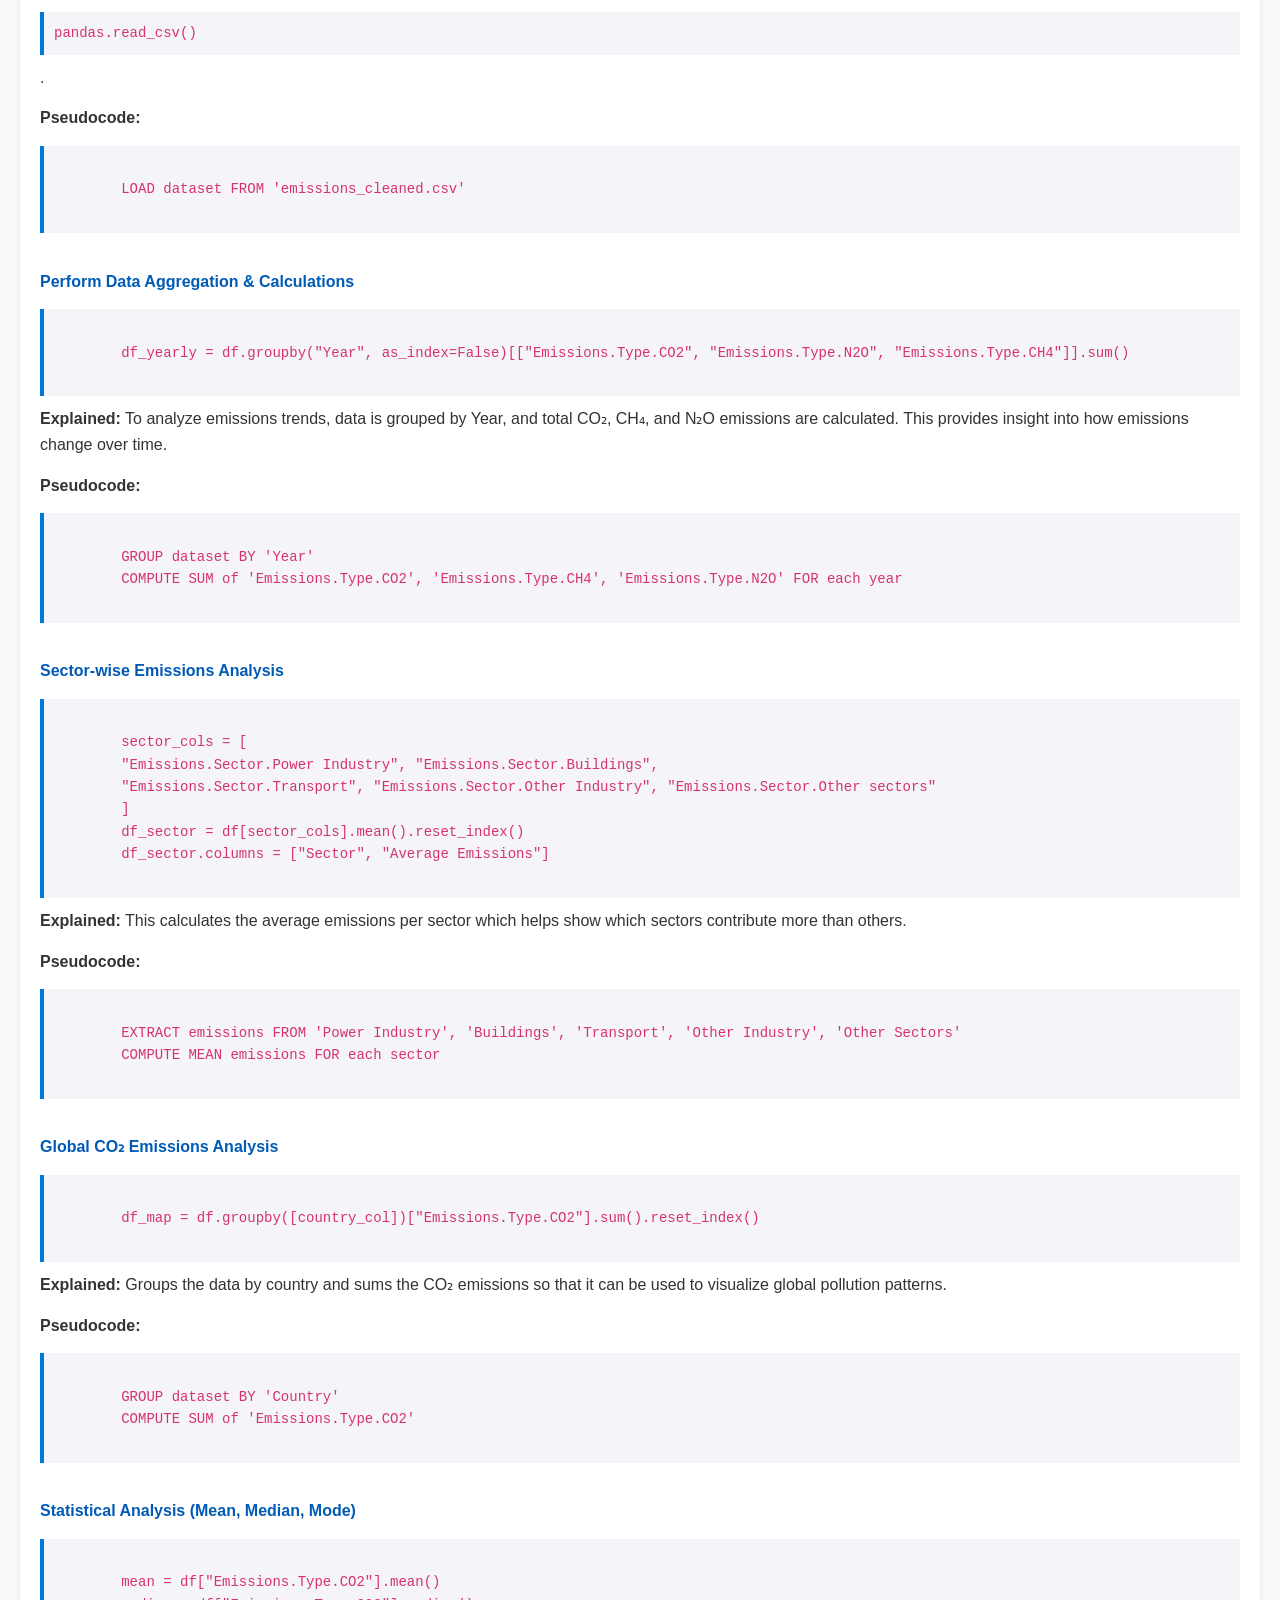
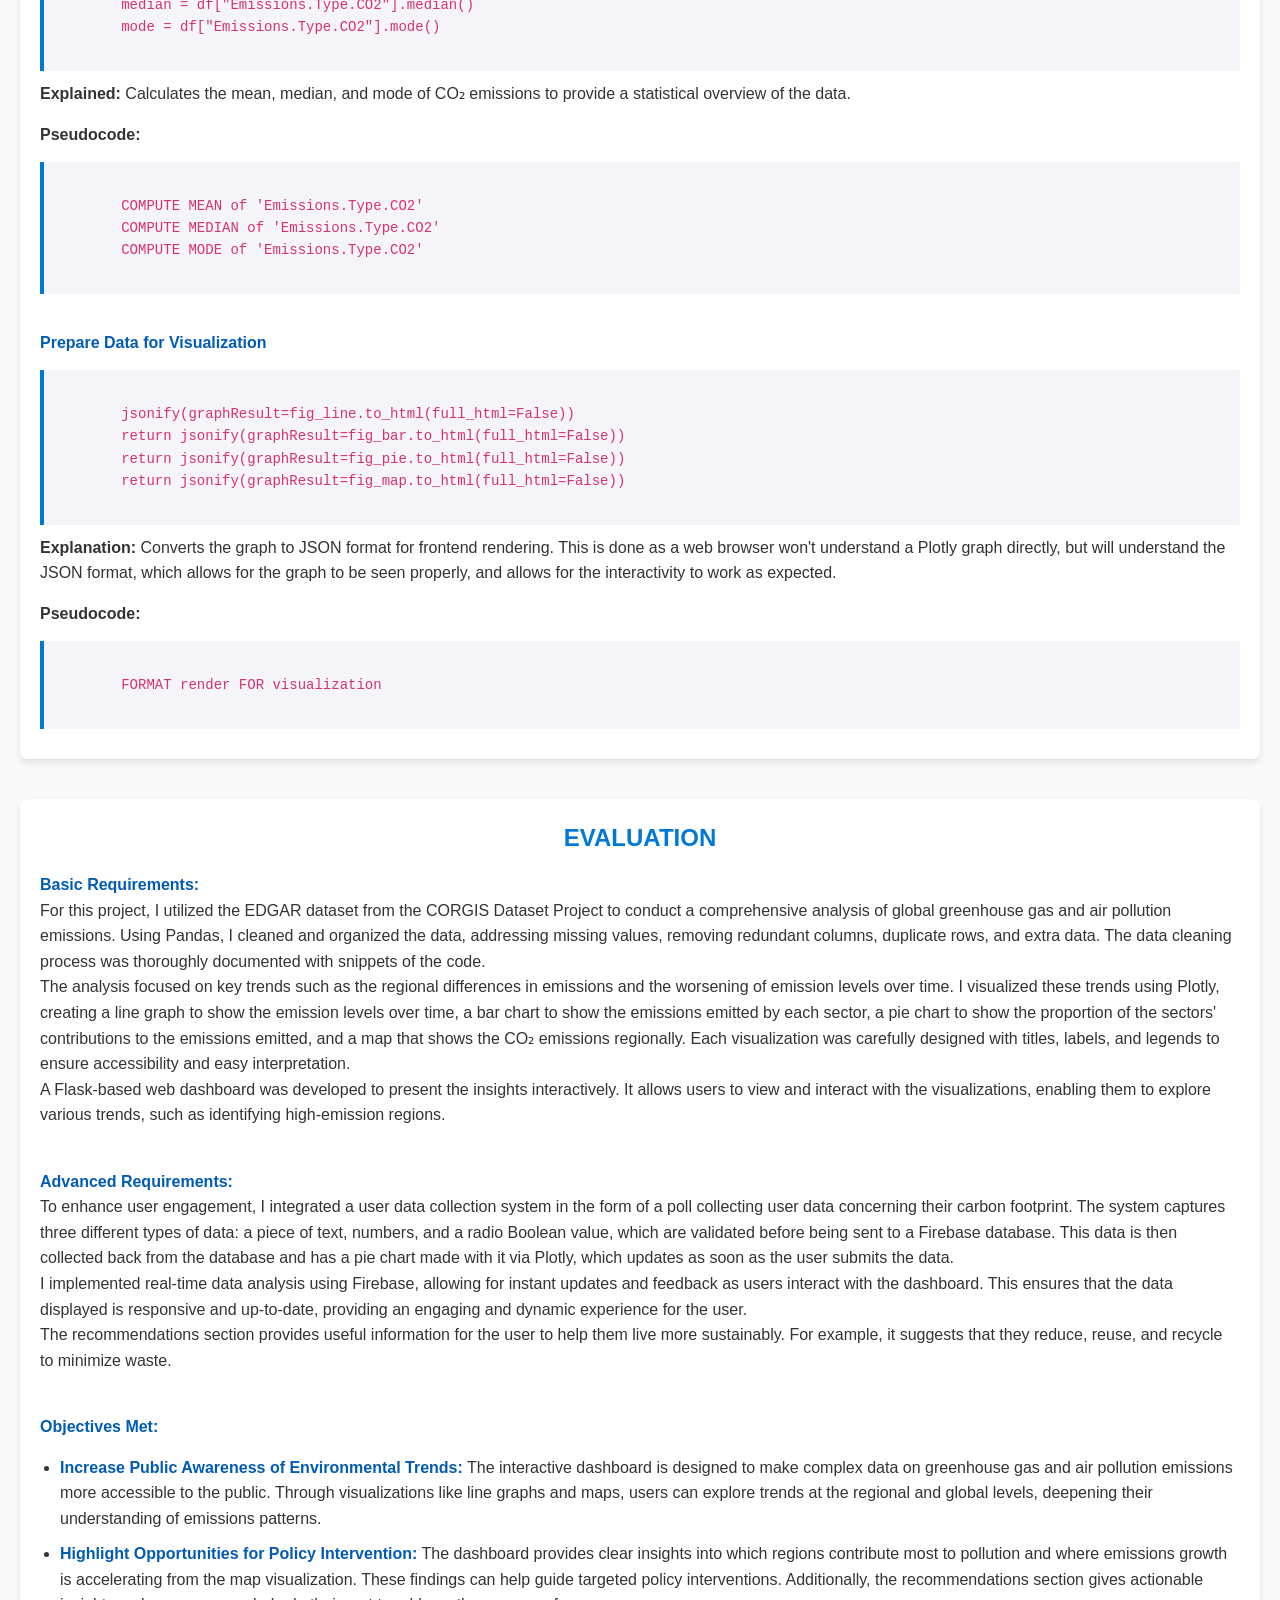
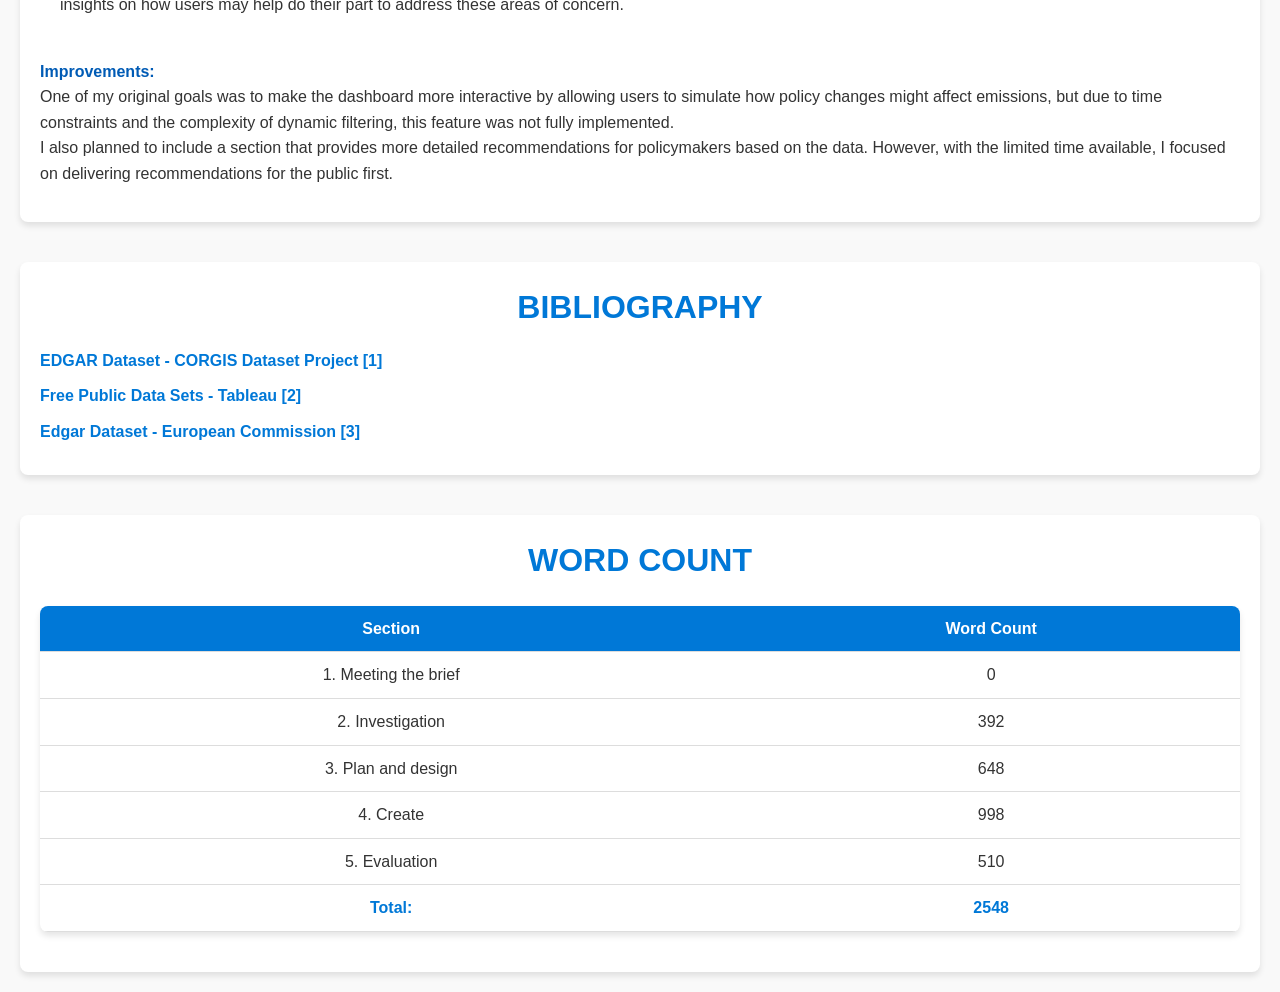
==== commit d8c5ed12: "ping" ====
--- a/Report/index.html
+++ b/Report/index.html
@@ -41,7 +41,7 @@
       <p>
         ETH Zurich’s ECO dataset (Electricity Consumption & Occupancy) provides information on the consumption of electricity in the average Swiss household over a period of 8 months. It provides consumption data, and occupancy information. This data serves urban planners and environmental scientists. The purpose is to assess and monitor environmental conditions and reduce emissions. <b style="color: blue; "onclick="location.href='#bibliography-section'">[2]</b>
       </p>
-      <p><strong>One in greater detail</strong></p>
+      <p><strong>One in greater detail </strong><b style="color: blue; "onclick="location.href='#bibliography-section'">[3]</b></p>
       <p>
         The EDGAR (Emissions Database for Global Atmospheric Research) dataset gives a comprehensive overview of the global greenhouse gas emissions, analysing trends over different countries, and regions. The dataset compiles data from a diversity of sources, including national emission inventories, academic research and reports from international organisations, which give an understanding of emissions from fossil fuel use, industrial activities and changes in land use. According to the dataset, CO2 emissions from fossil fuels were shown as the main drivers of global warming, with significant contributions from both developed and industrialising countries. One drawback of said dataset is that it is not able to reflect any real-time data for new sources of emissions. It also does not provide an interactive dashboard to represent the data in a visual way which may create a gap in our overall understanding of the greenhouse gas landscape. My interest in this dataset is propelled by the sheer importance of the analysis of emissions data to allow humans to comprehend the true influence of climate change, which is vital for our survival as a species. I did not choose ETH Zurich’s ECO dataset because it focuses on environmental data which is important but fails to align with my specific interest in global health.
       </p>
@@ -132,7 +132,7 @@
           <li>
         <strong>Week 2: Planning & Data Preparation</strong>
         <ul>
-          <li>Designed a wireframe for a web-based dashboard to display emissions data.</li>
+          <li>Designed a flowchart for a web-based dashboard to display emissions data.</li>
           <li>Planned to use Python (Pandas, Plotly) for analysis and visualization.</li>
           <li>Decided on key visualizations: pie chart (emissions breakdown by sector), bar chart (emissions breakdown by sector), line graph (emissions breakdown by emission type), map (emissions breakdown by region).</li>
         </ul>
@@ -579,6 +579,11 @@
                             Free Public Data Sets - Tableau <b>[2]</b>
                           </a>
                         </li>
+                        <li>
+                          <a href="https://edgar.jrc.ec.europa.eu/" target="_blank">
+                            Edgar Dataset - European Commission <b>[3]</b>
+                          </a>
+                        </li>
                       </ul>
                     </div>
 
--- a/Report/style.css
+++ b/Report/style.css
@@ -30,6 +30,8 @@
   background-color: #0078d7;
   padding: 15px 0;
   margin-bottom: 20px;
+  border-radius: 8px;
+  box-shadow: 0 4px 6px rgba(0, 0, 0, 0.1);
 }
 
 .p1 {
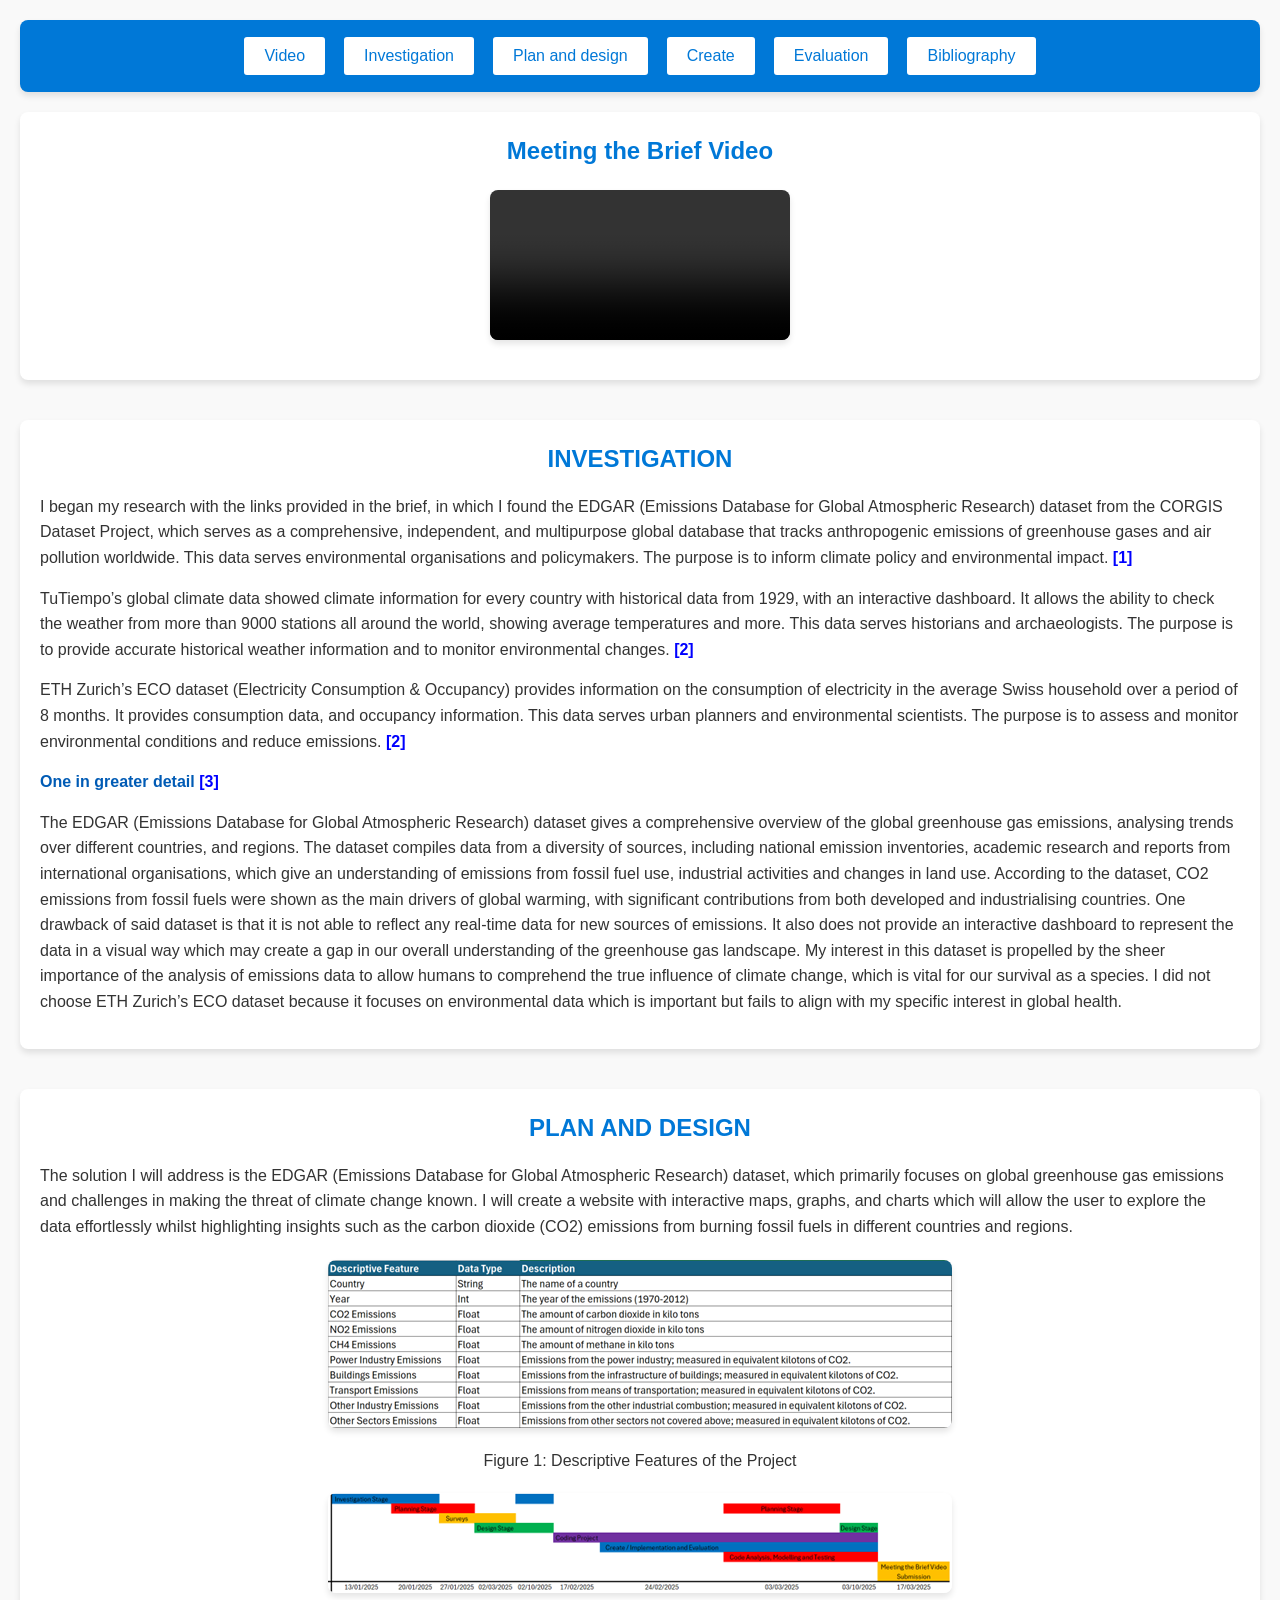
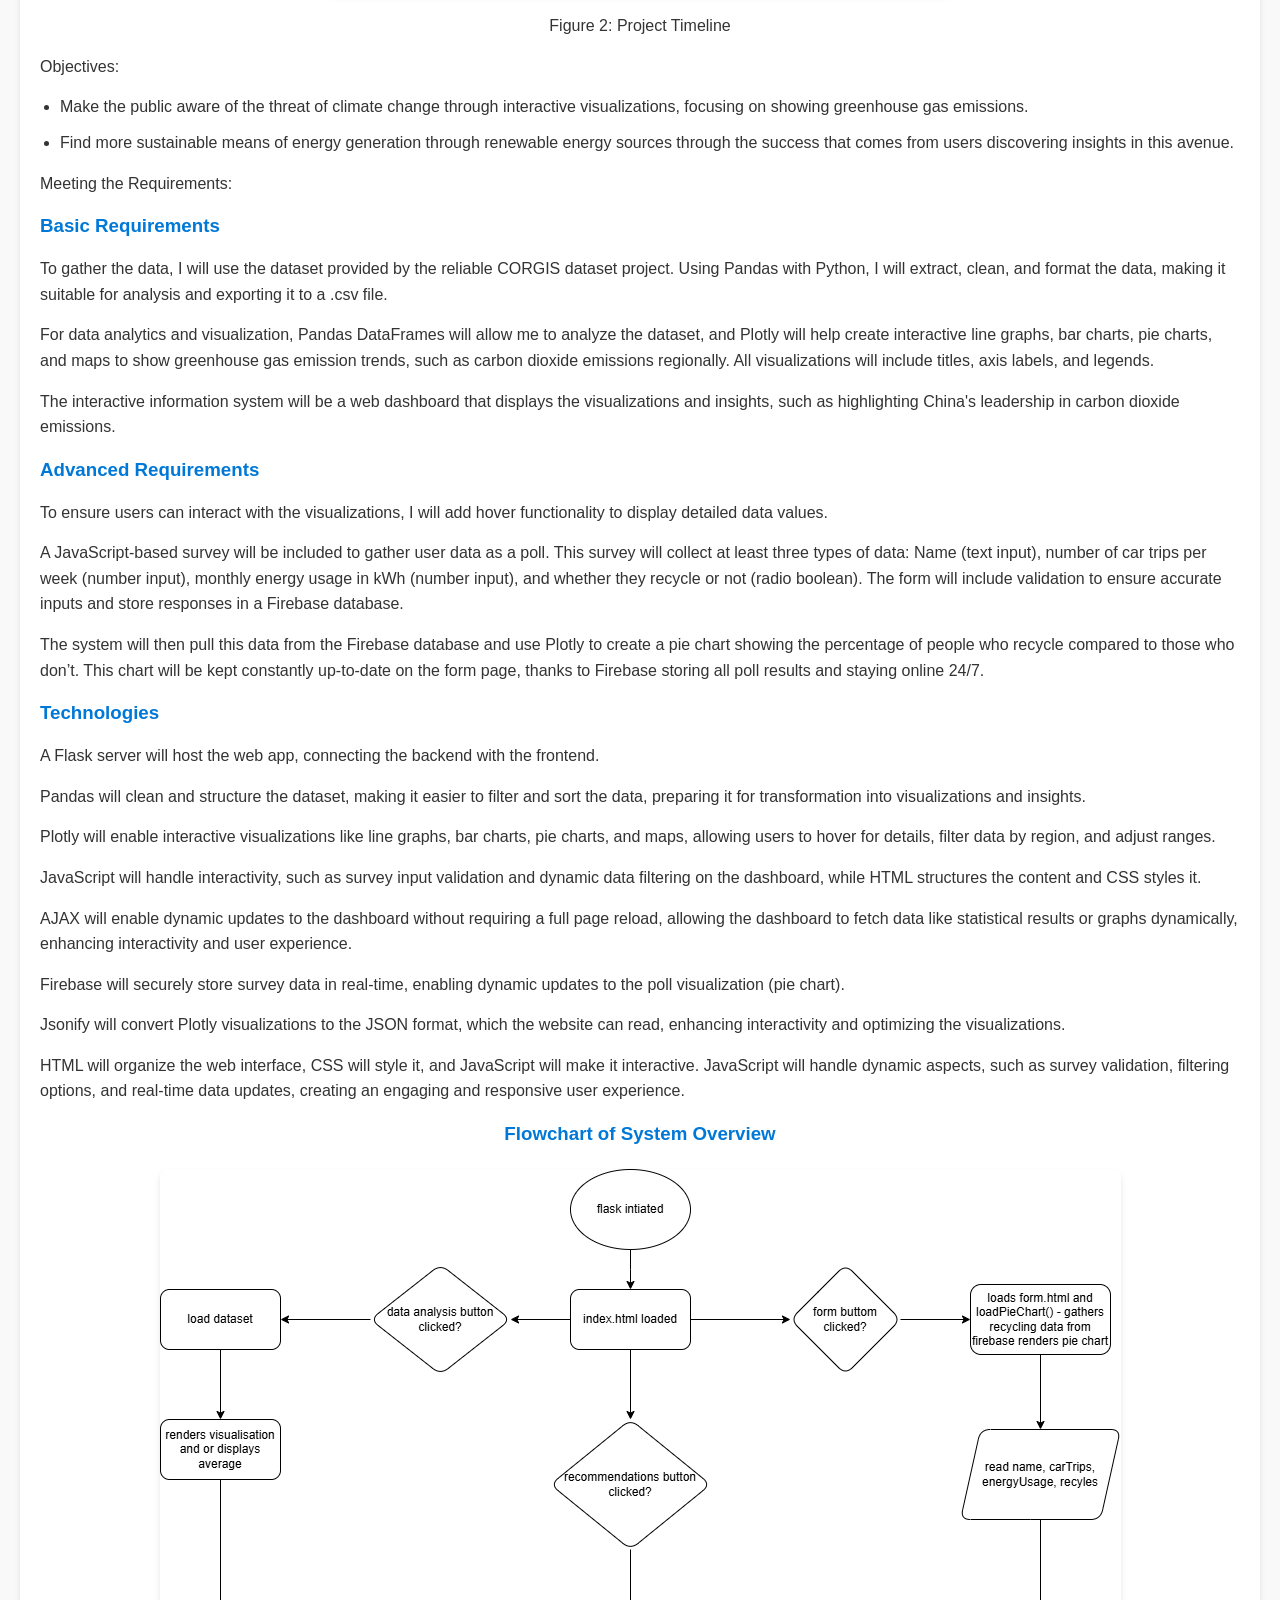
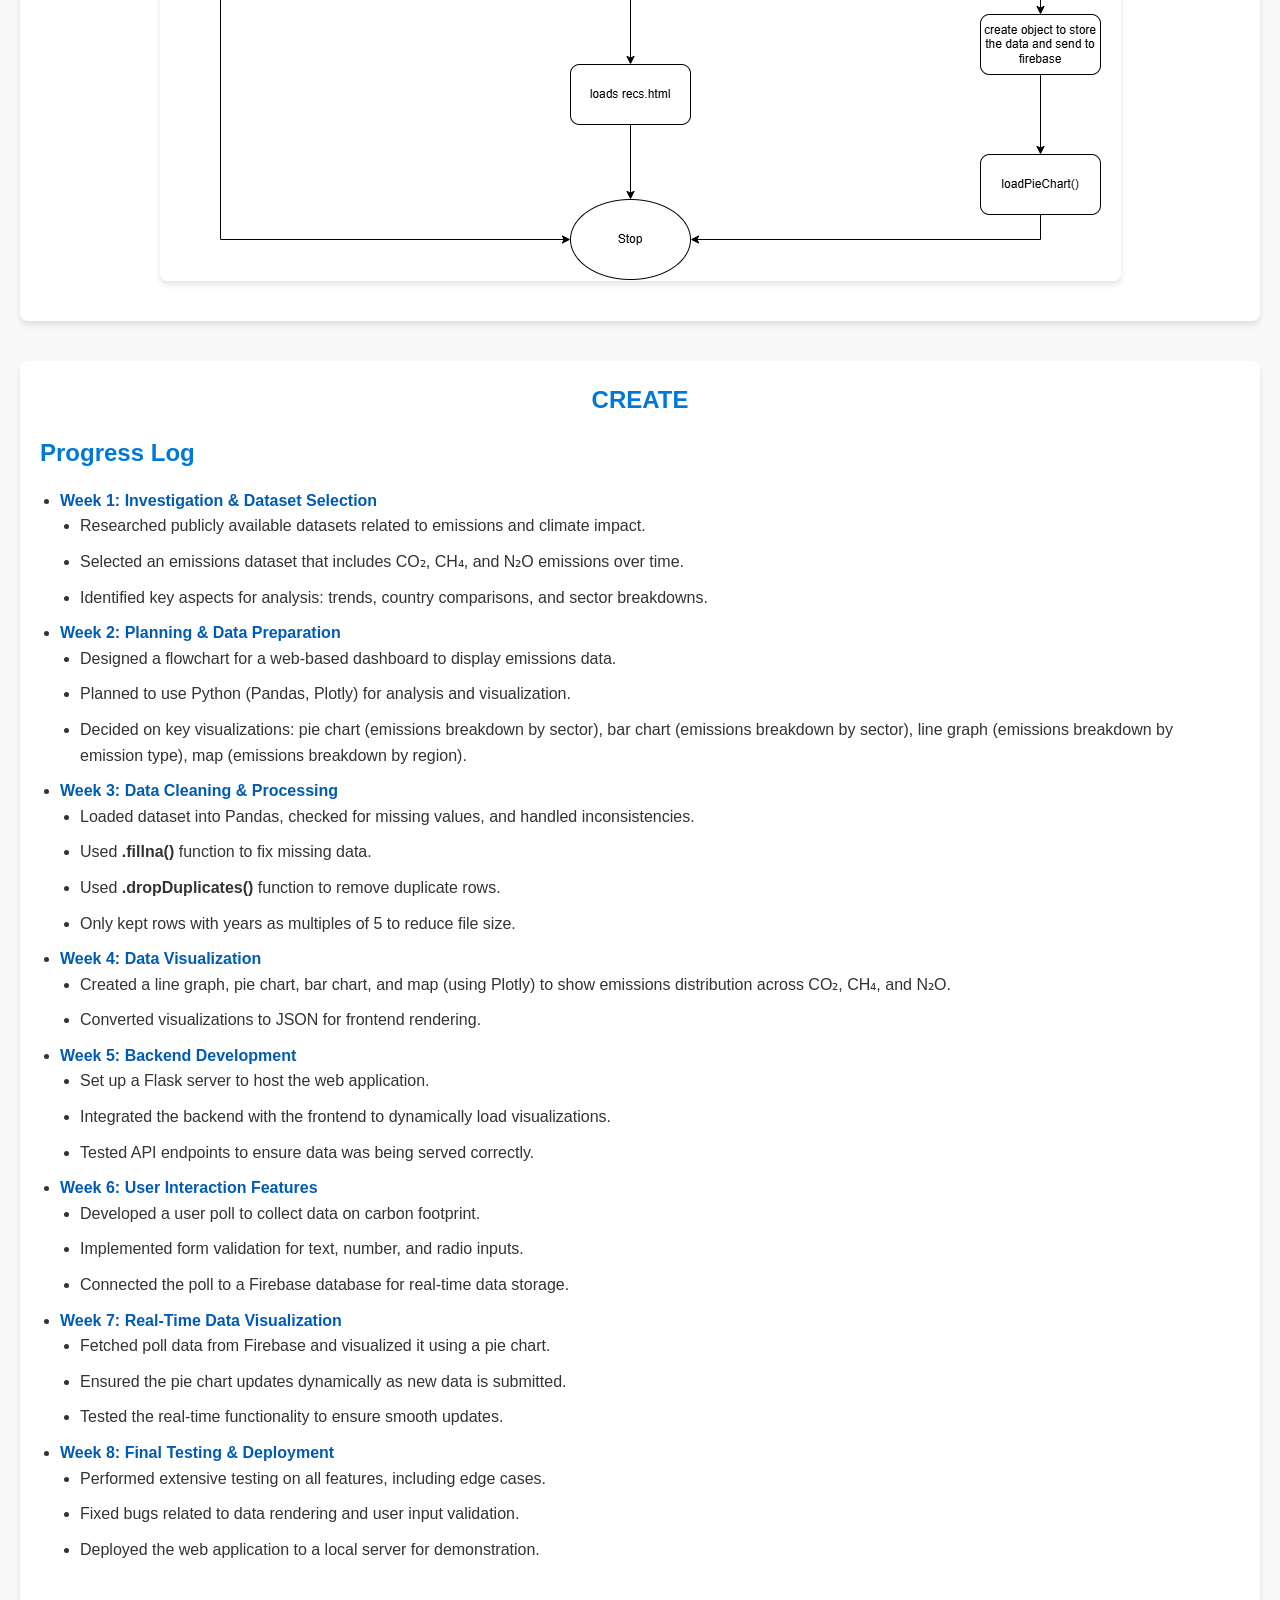
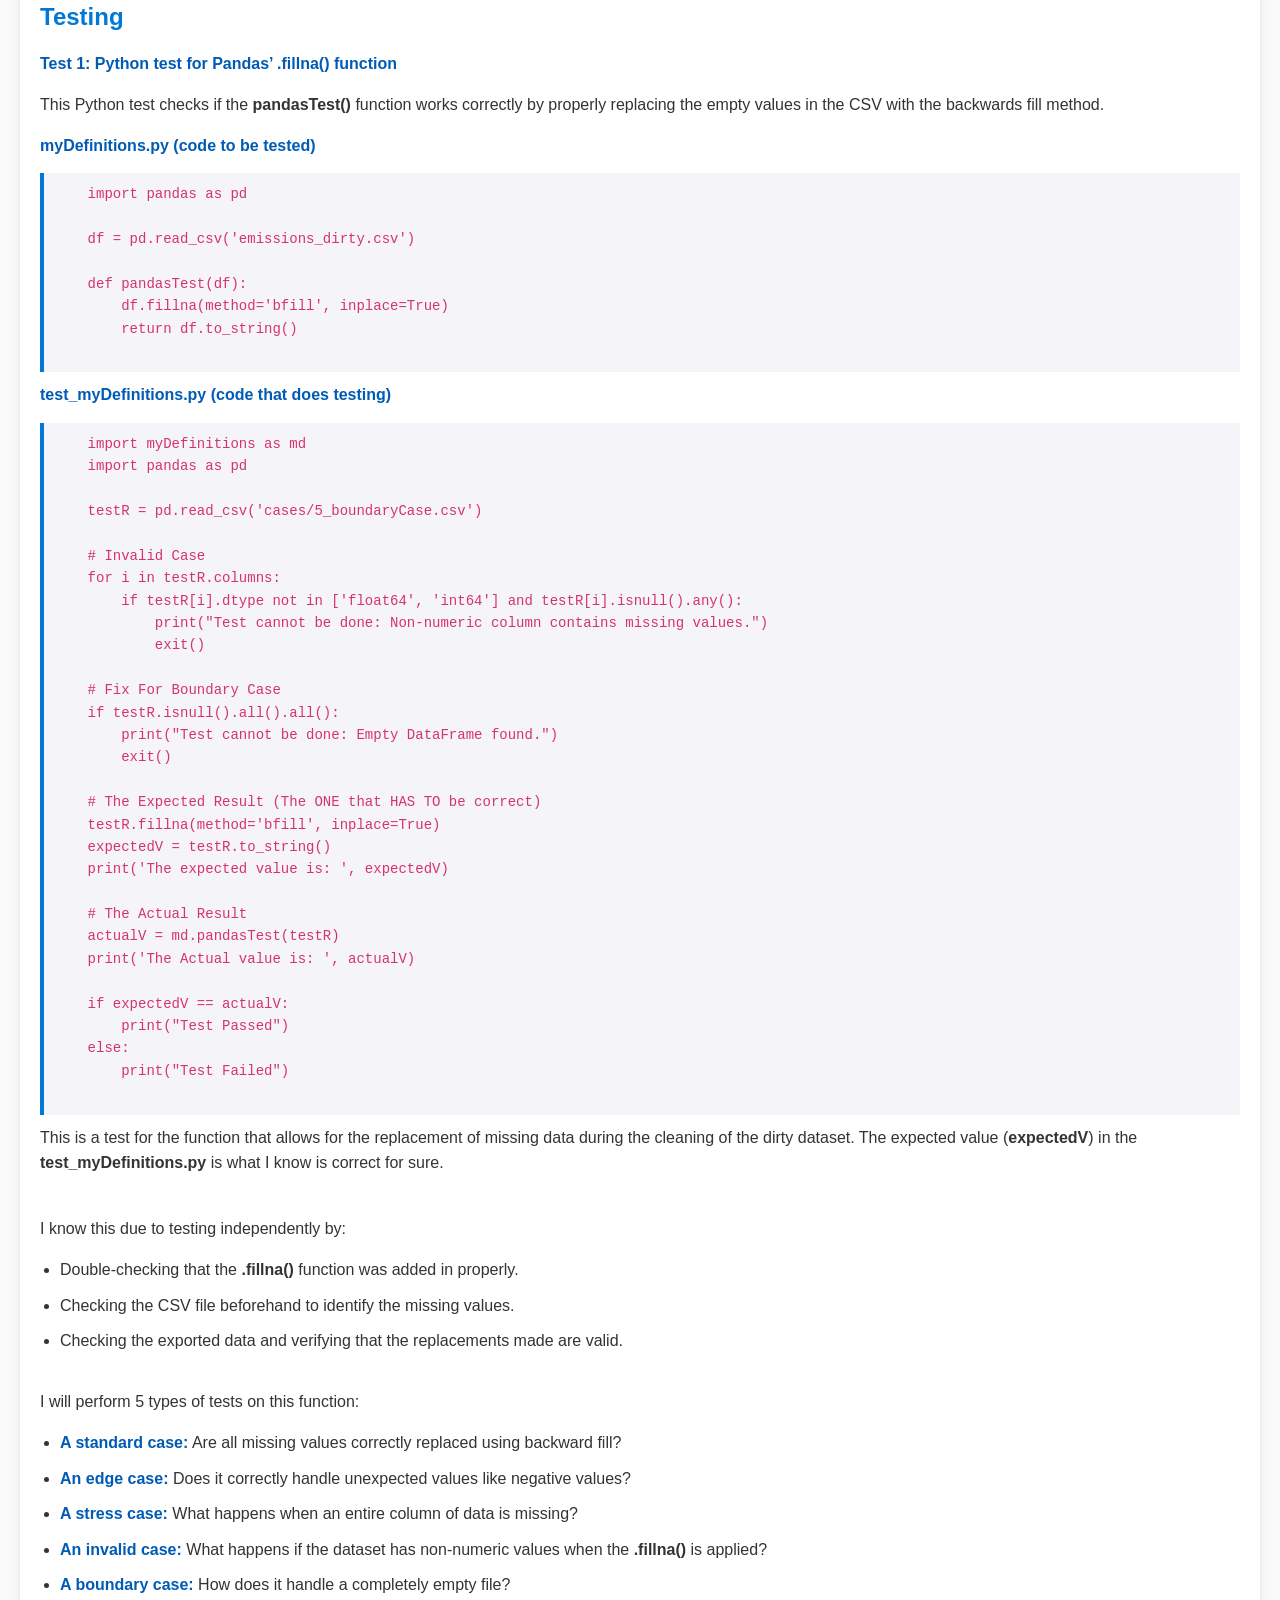
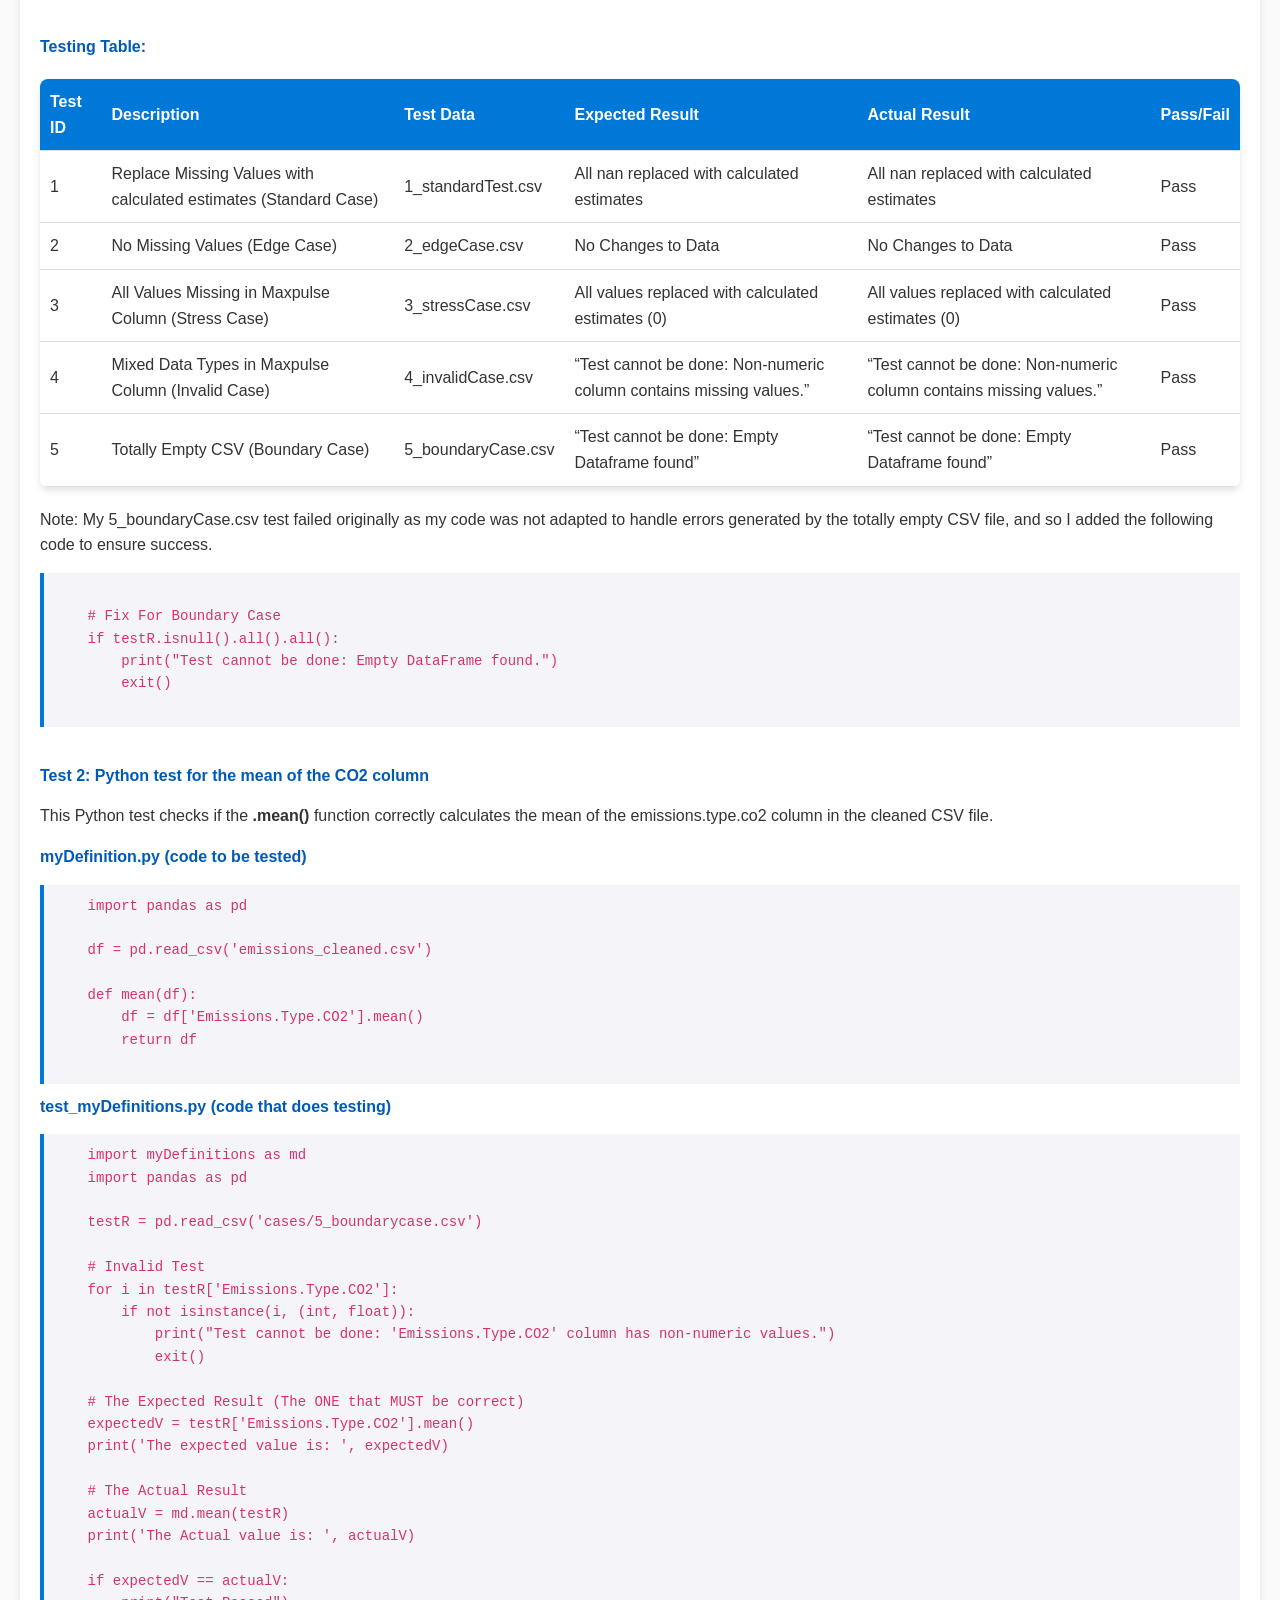
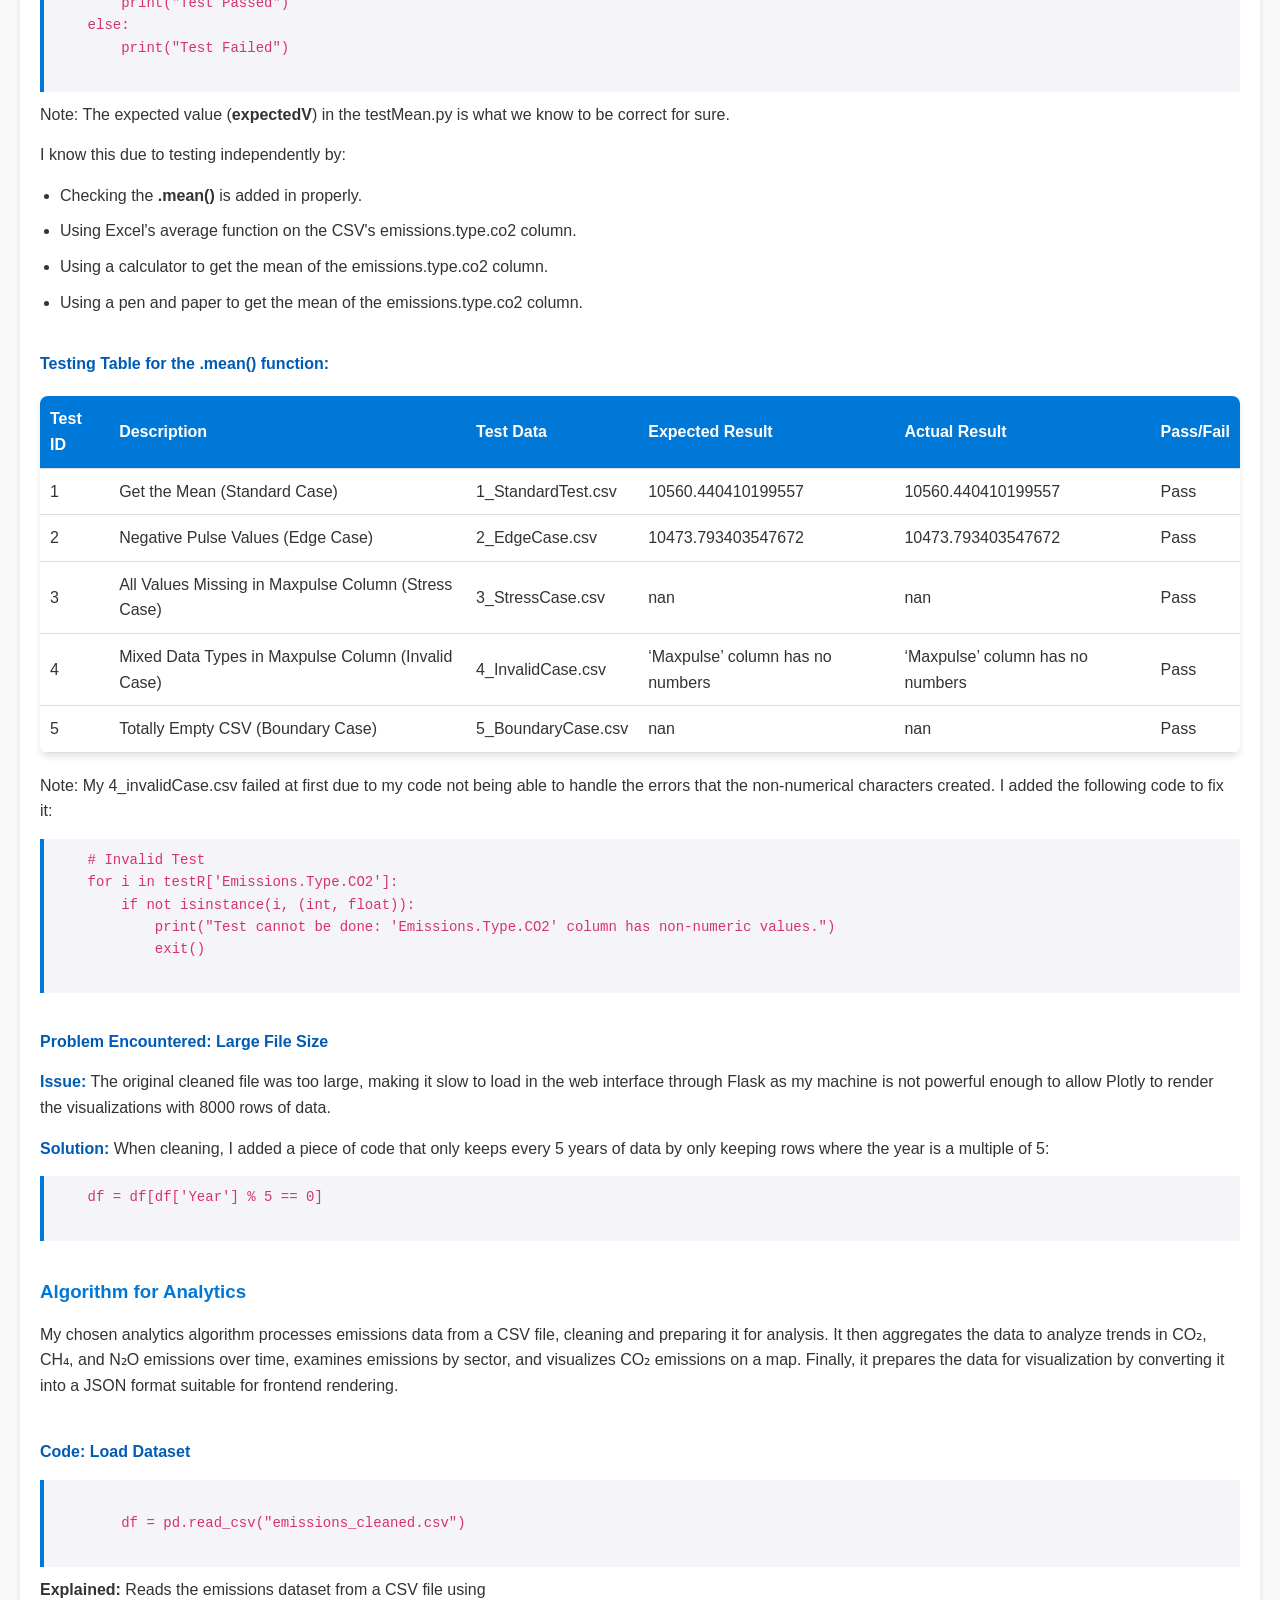
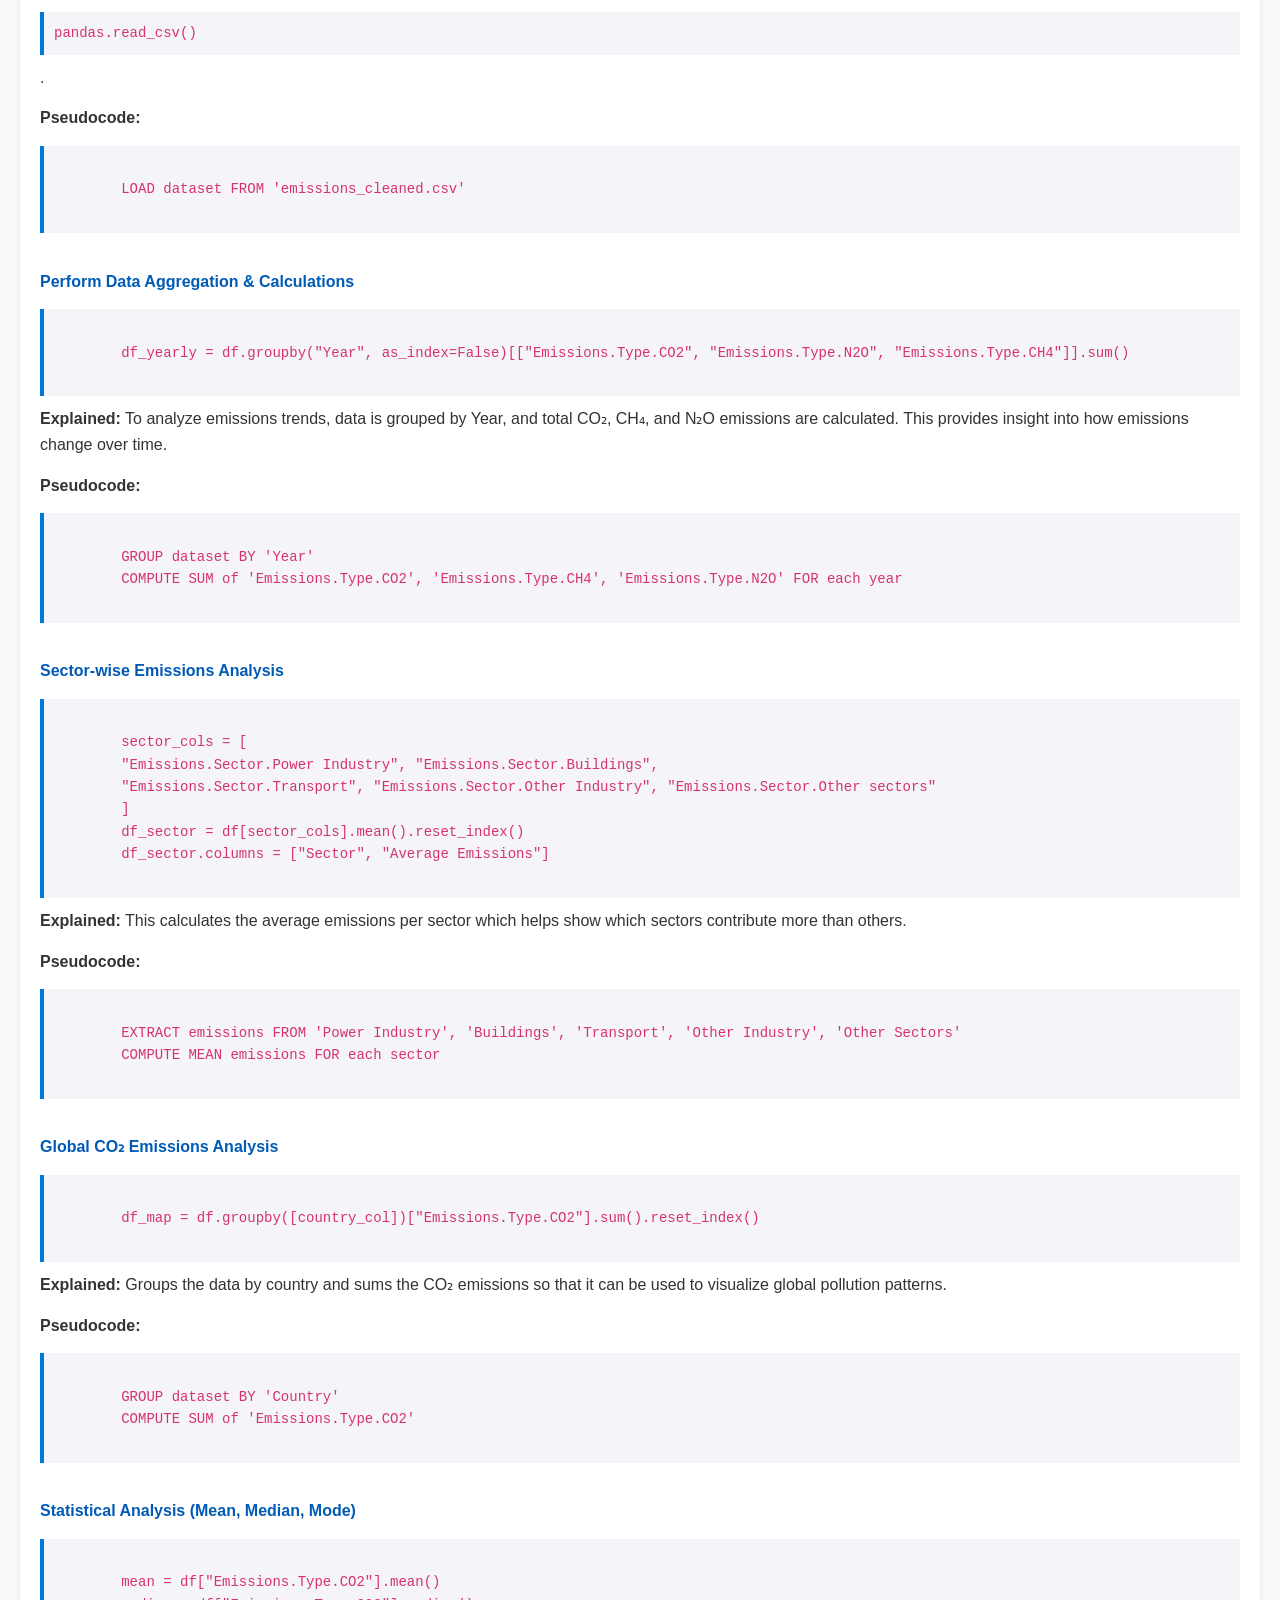
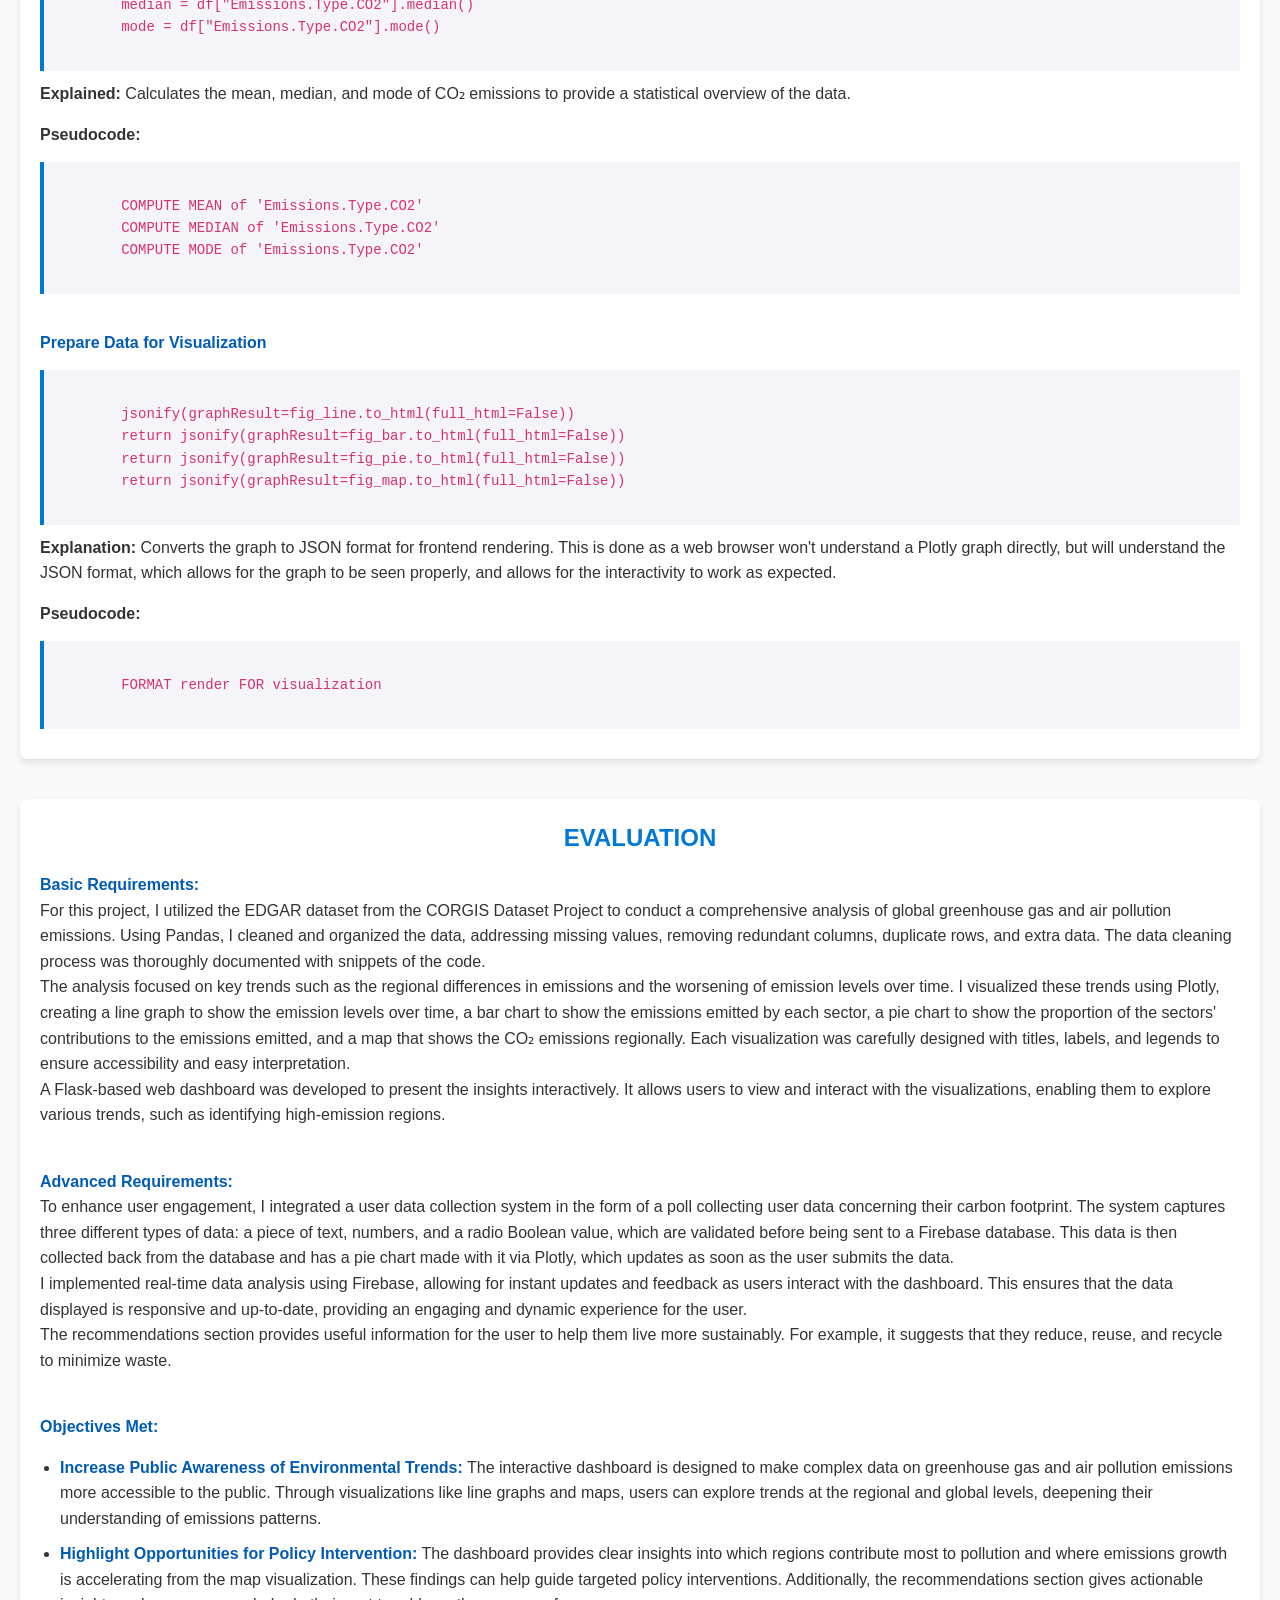
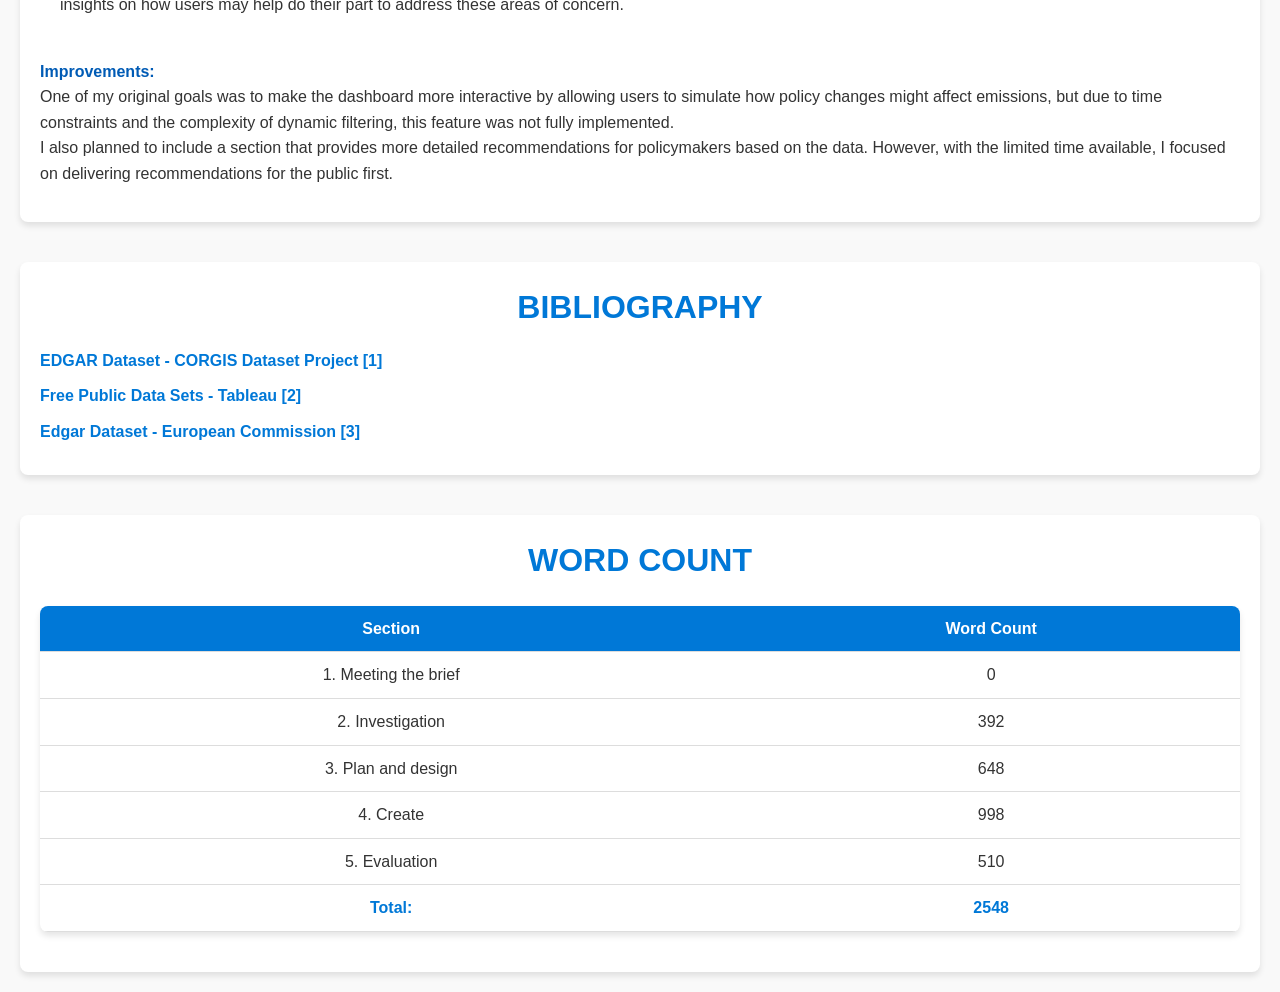
==== commit 8afb5162: "git test after making repo private" ====
--- a/Report/index.html
+++ b/Report/index.html
@@ -24,7 +24,7 @@
     <section class="meet-the-brief-video" id="meeting-the-brief-section">
       <h2 style="text-align: center;">Meeting the Brief Video</h2>
       <video controls>
-        <source src="static/Sequence1.mp4" type="video/mp4" />
+        <source src="video/meetingTheBrief.mp4" type="video/mp4" />
         Your browser does not support the video tag.
       </video>
     </section>
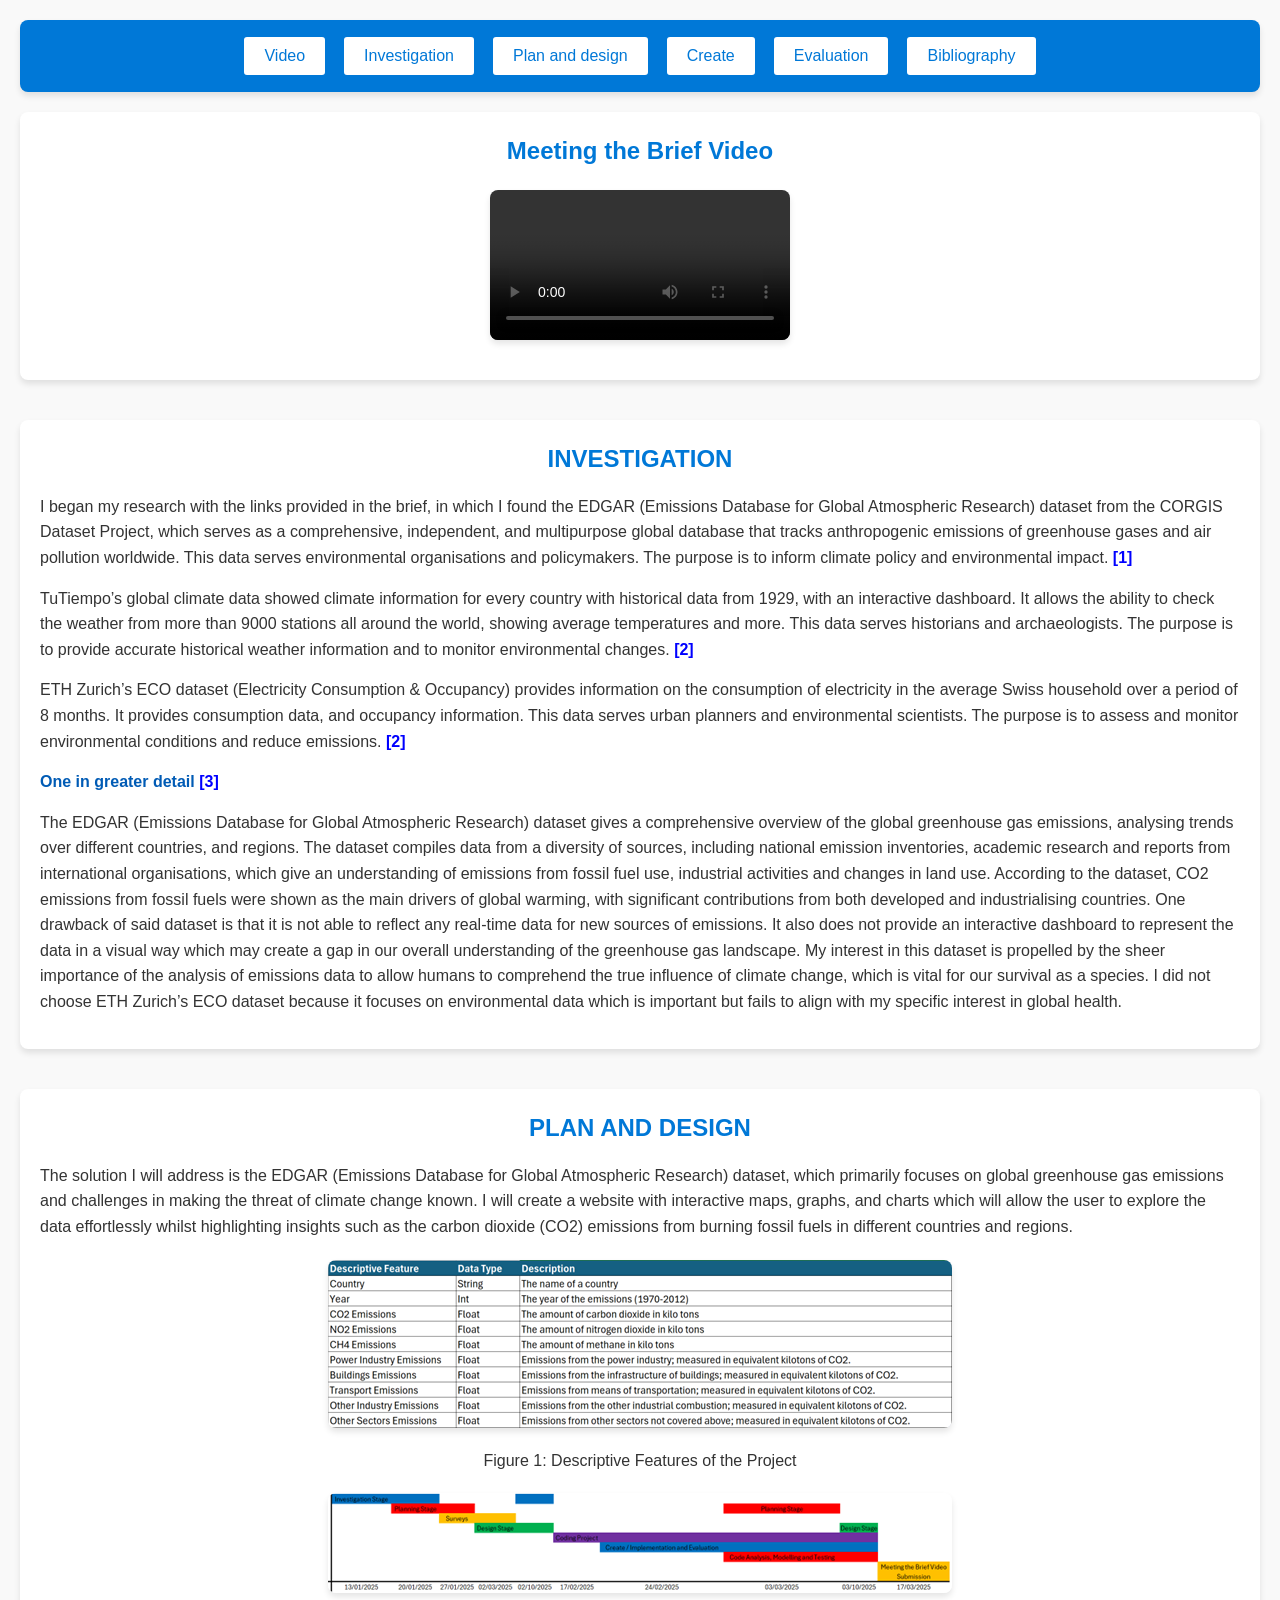
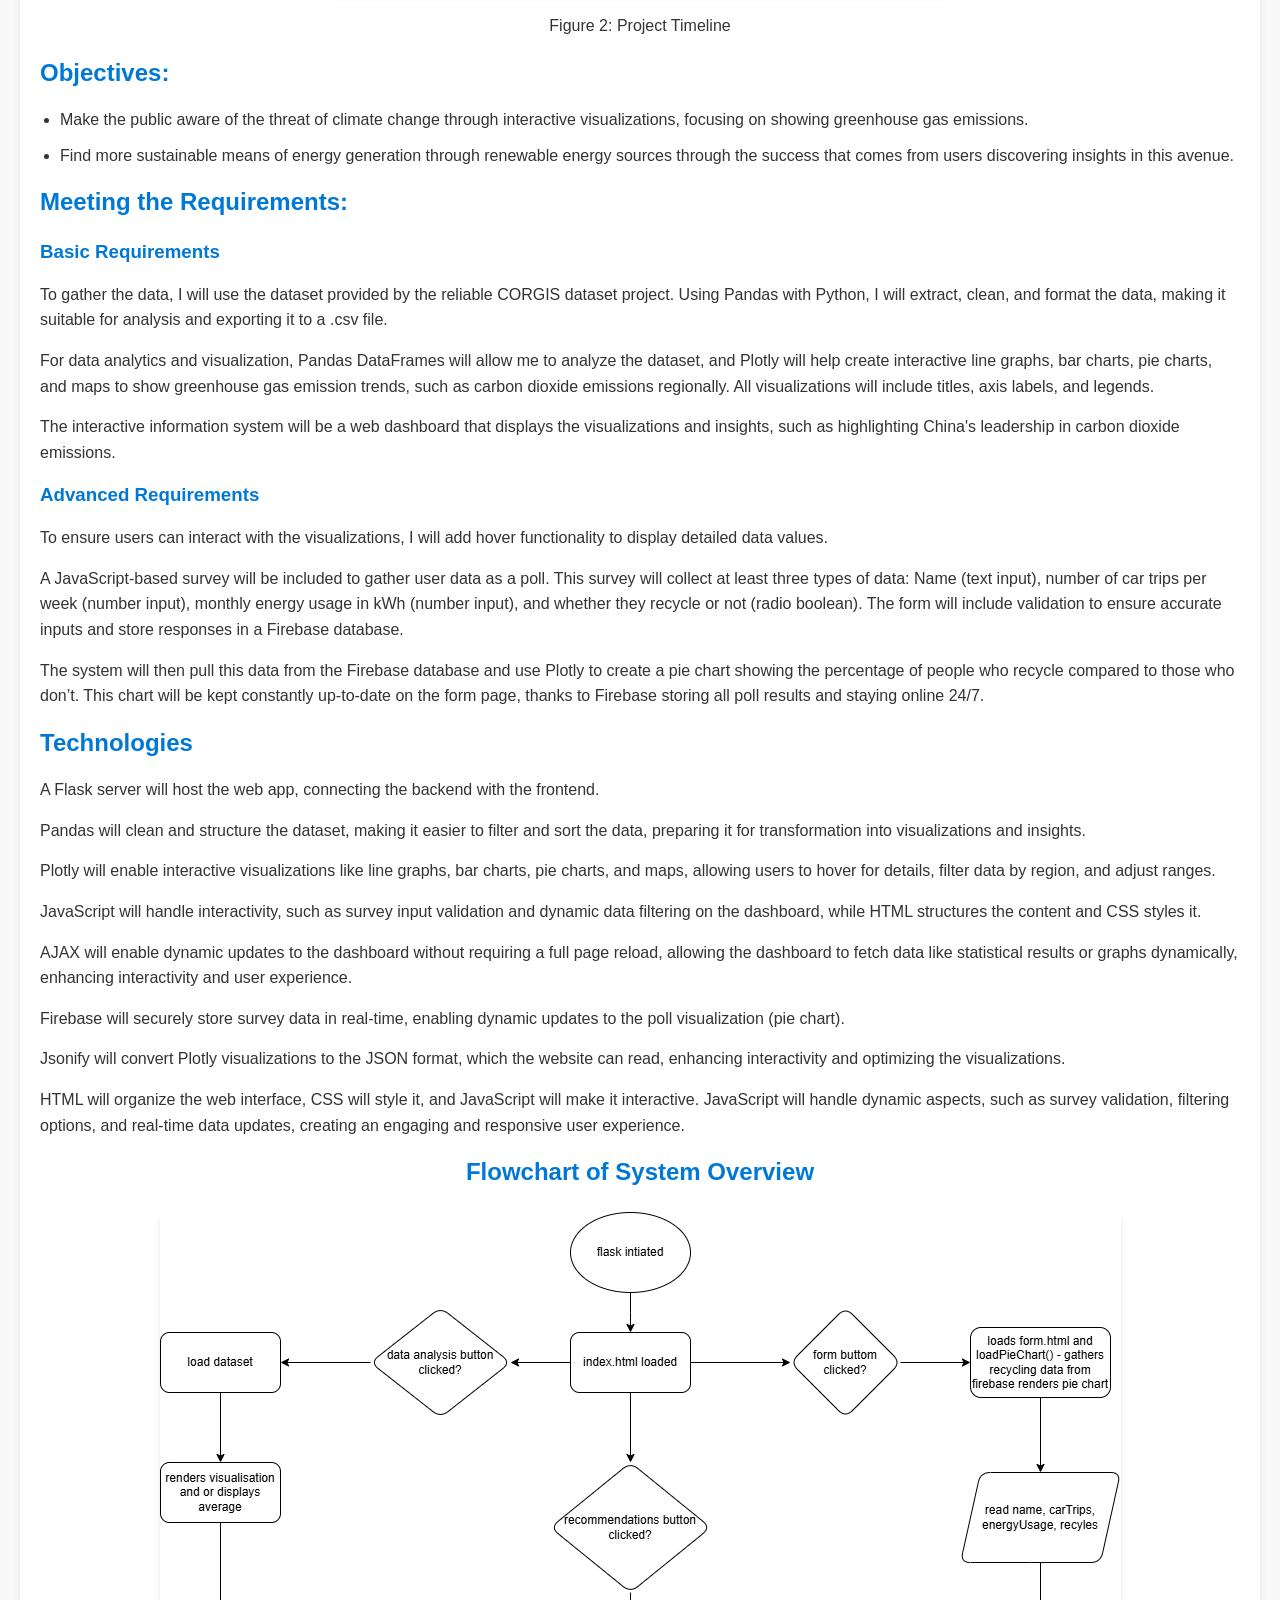
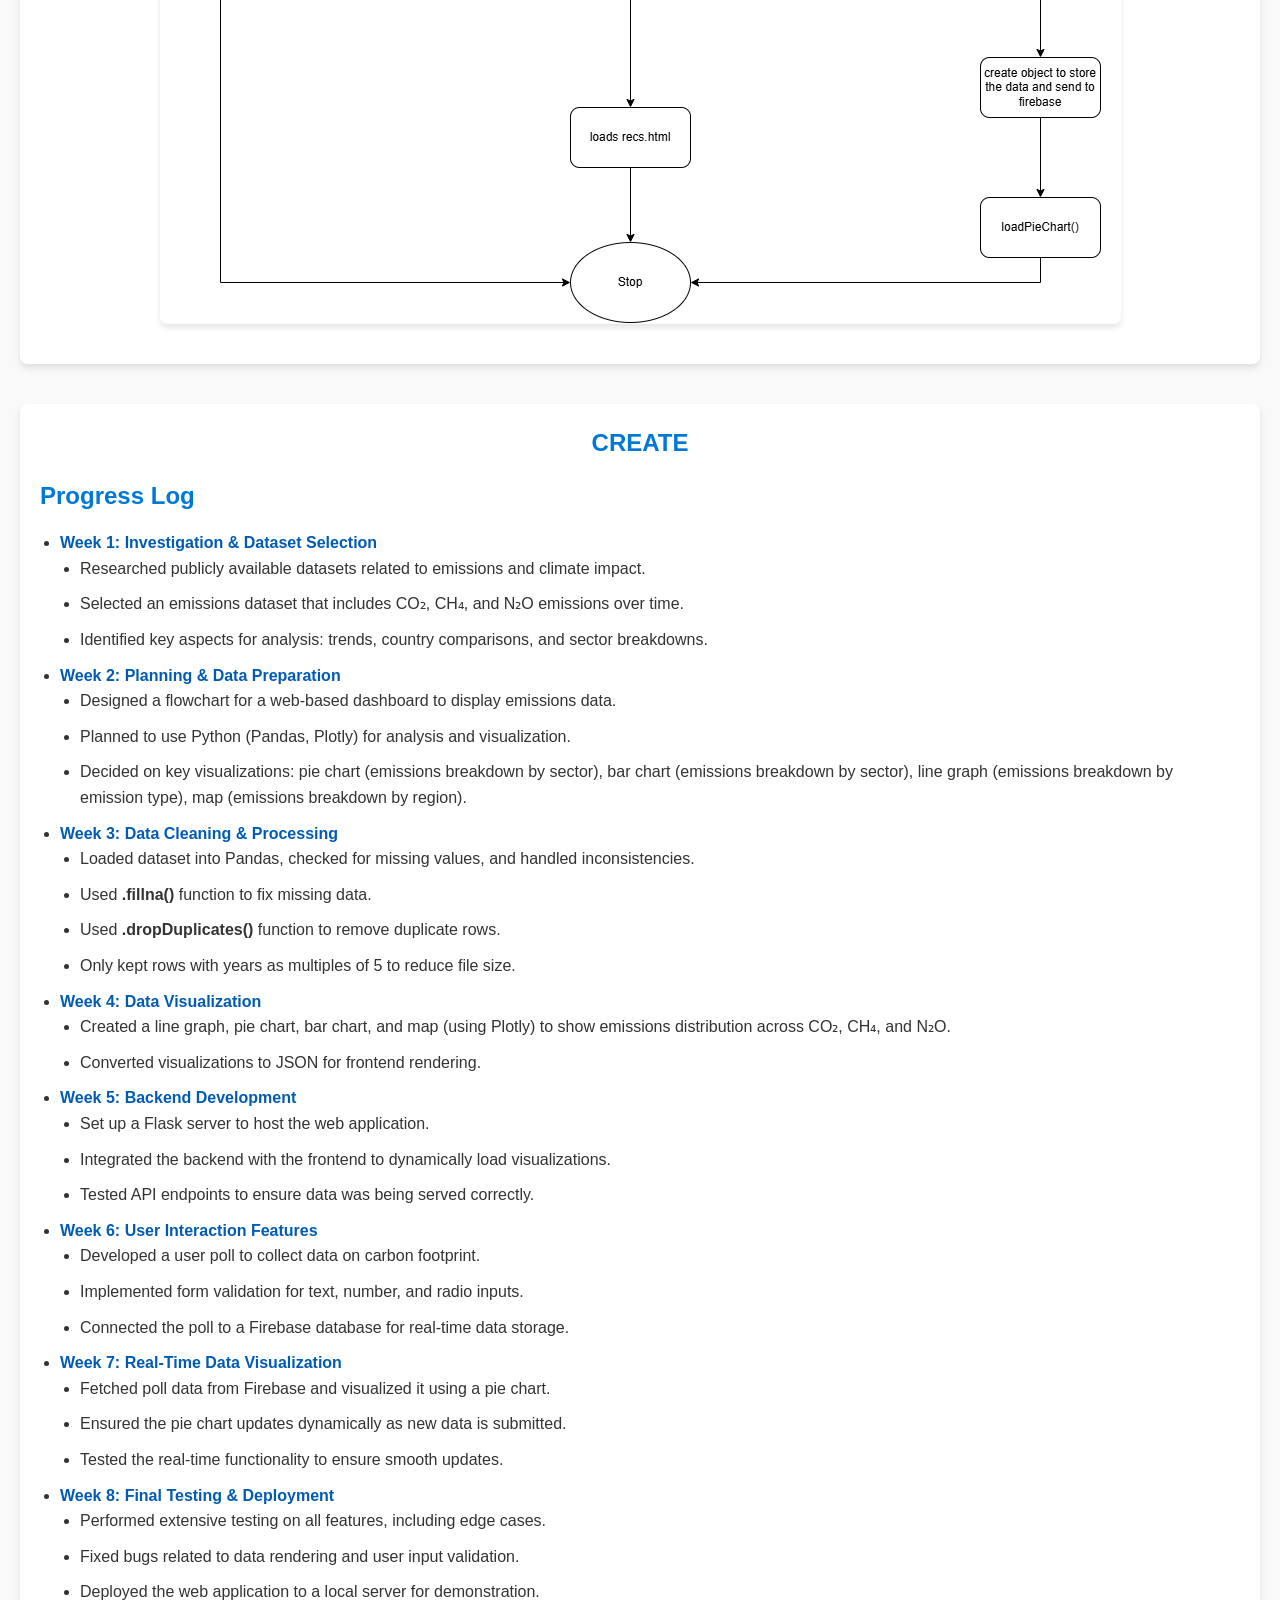
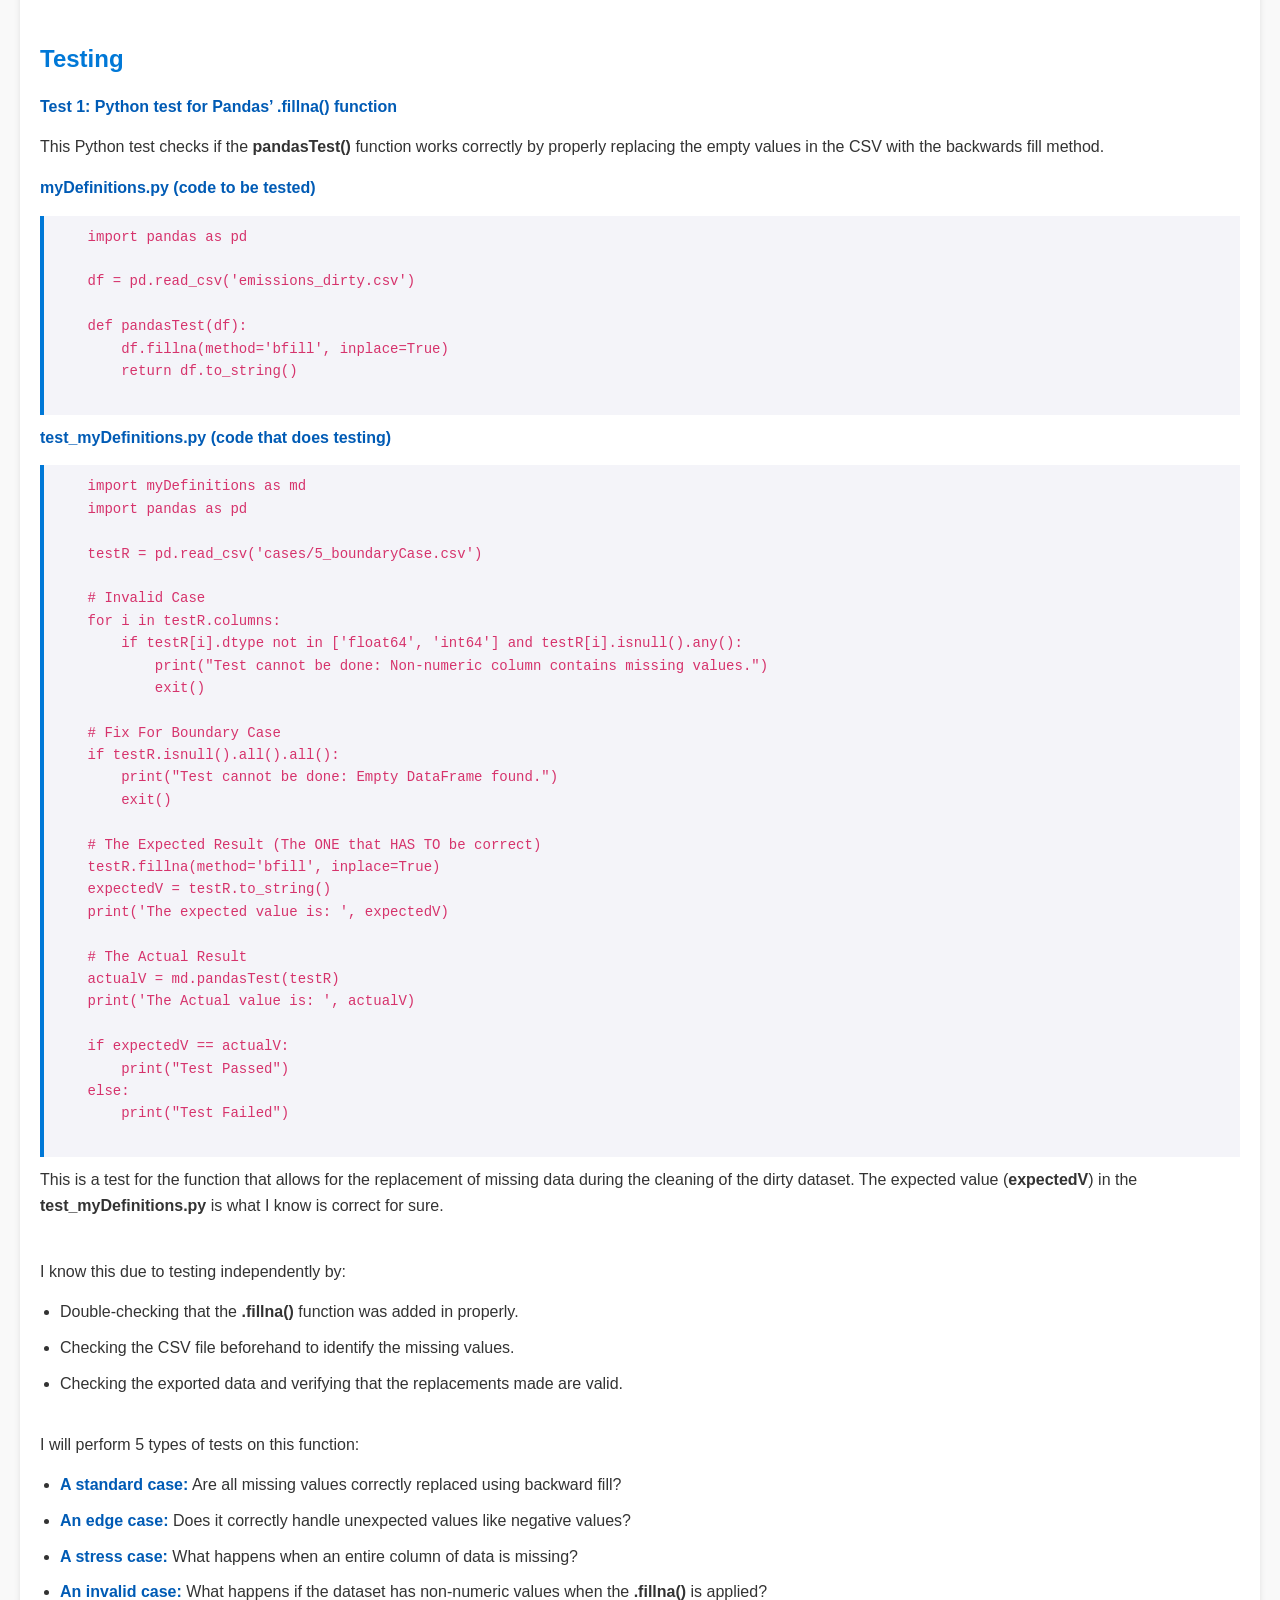
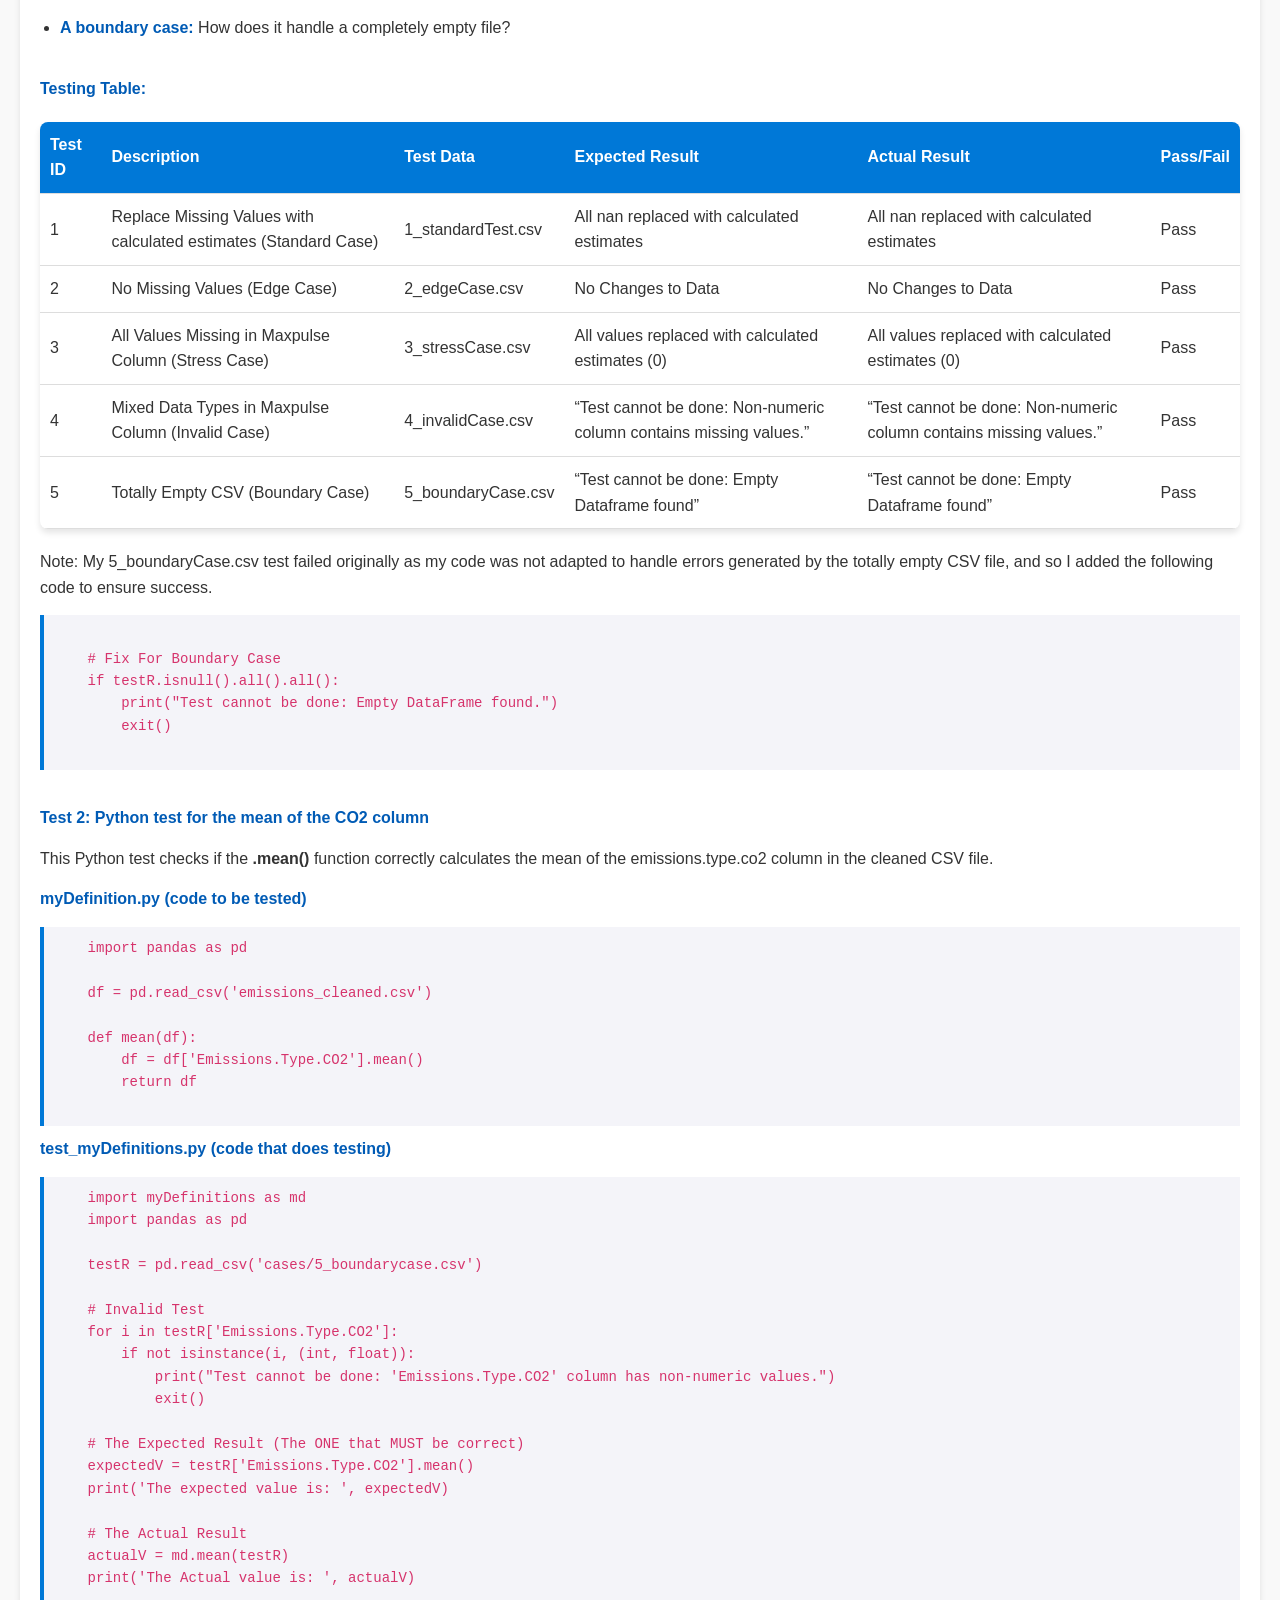
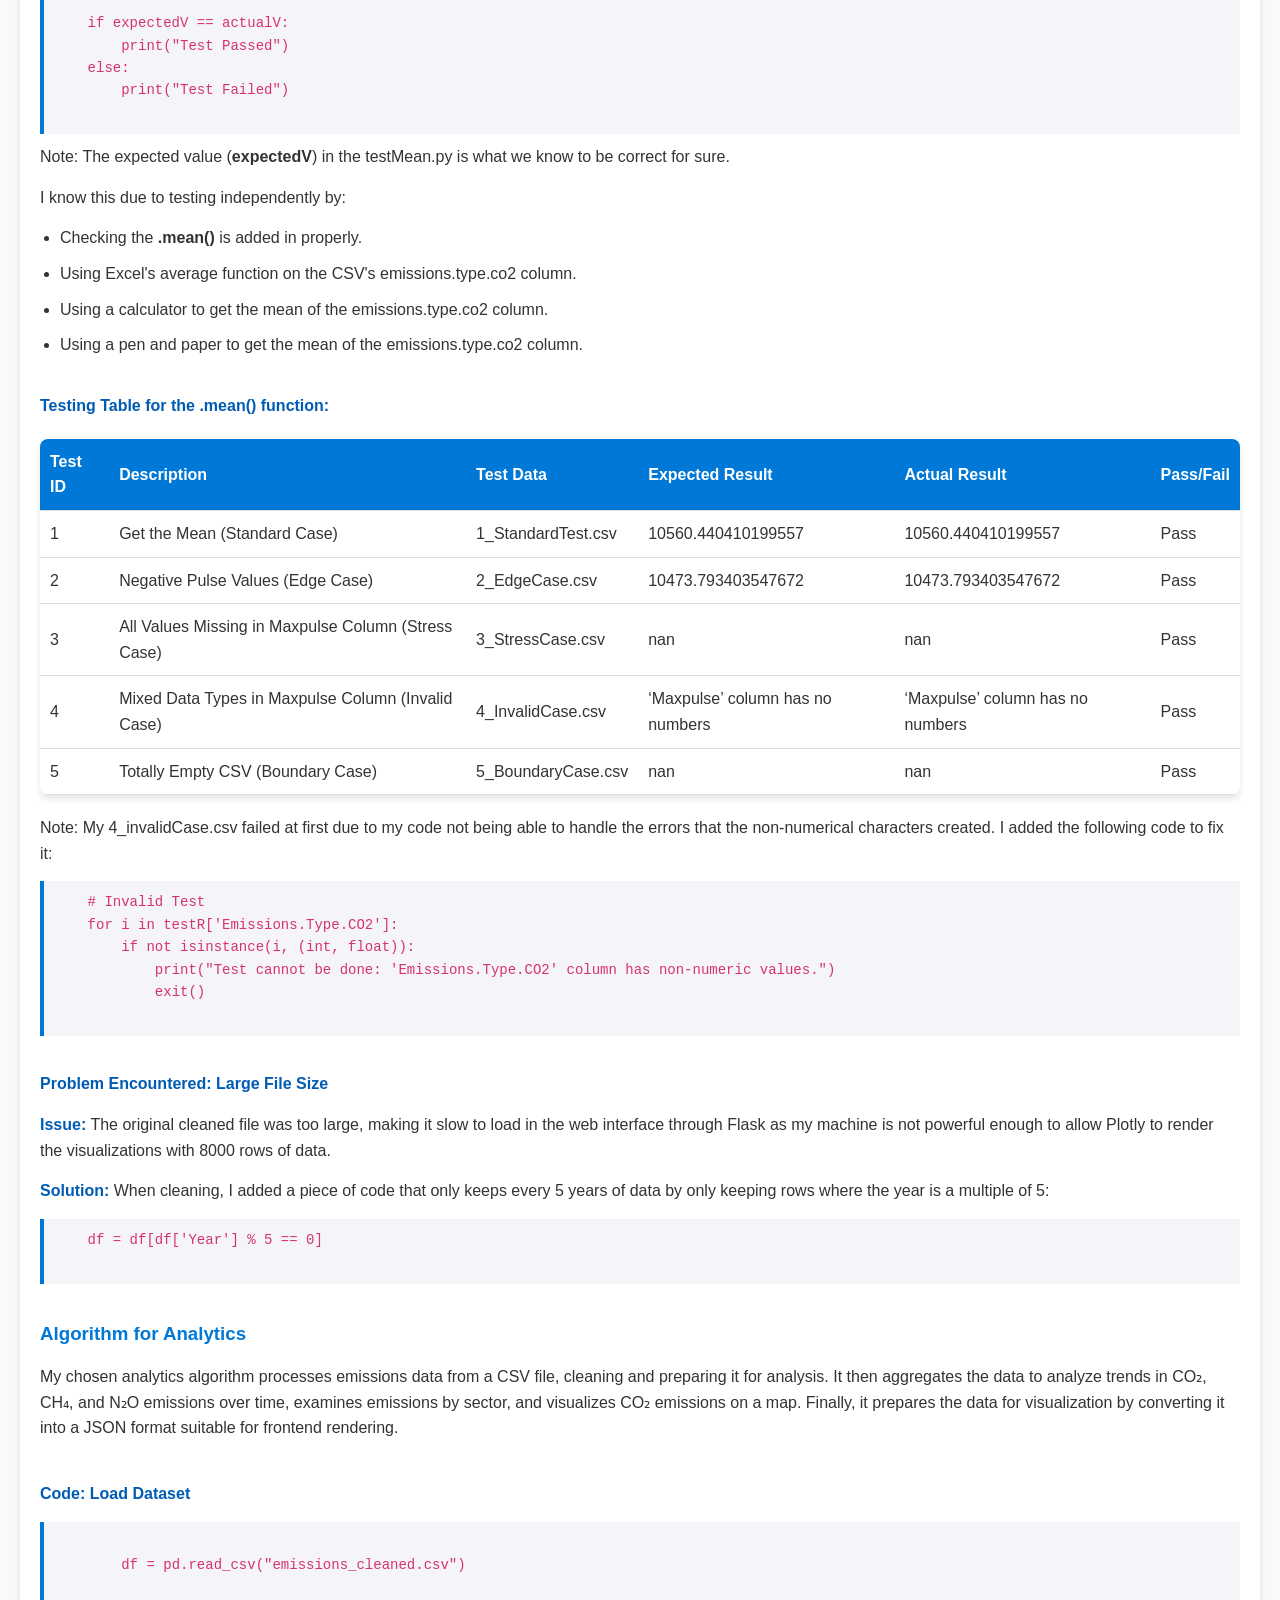
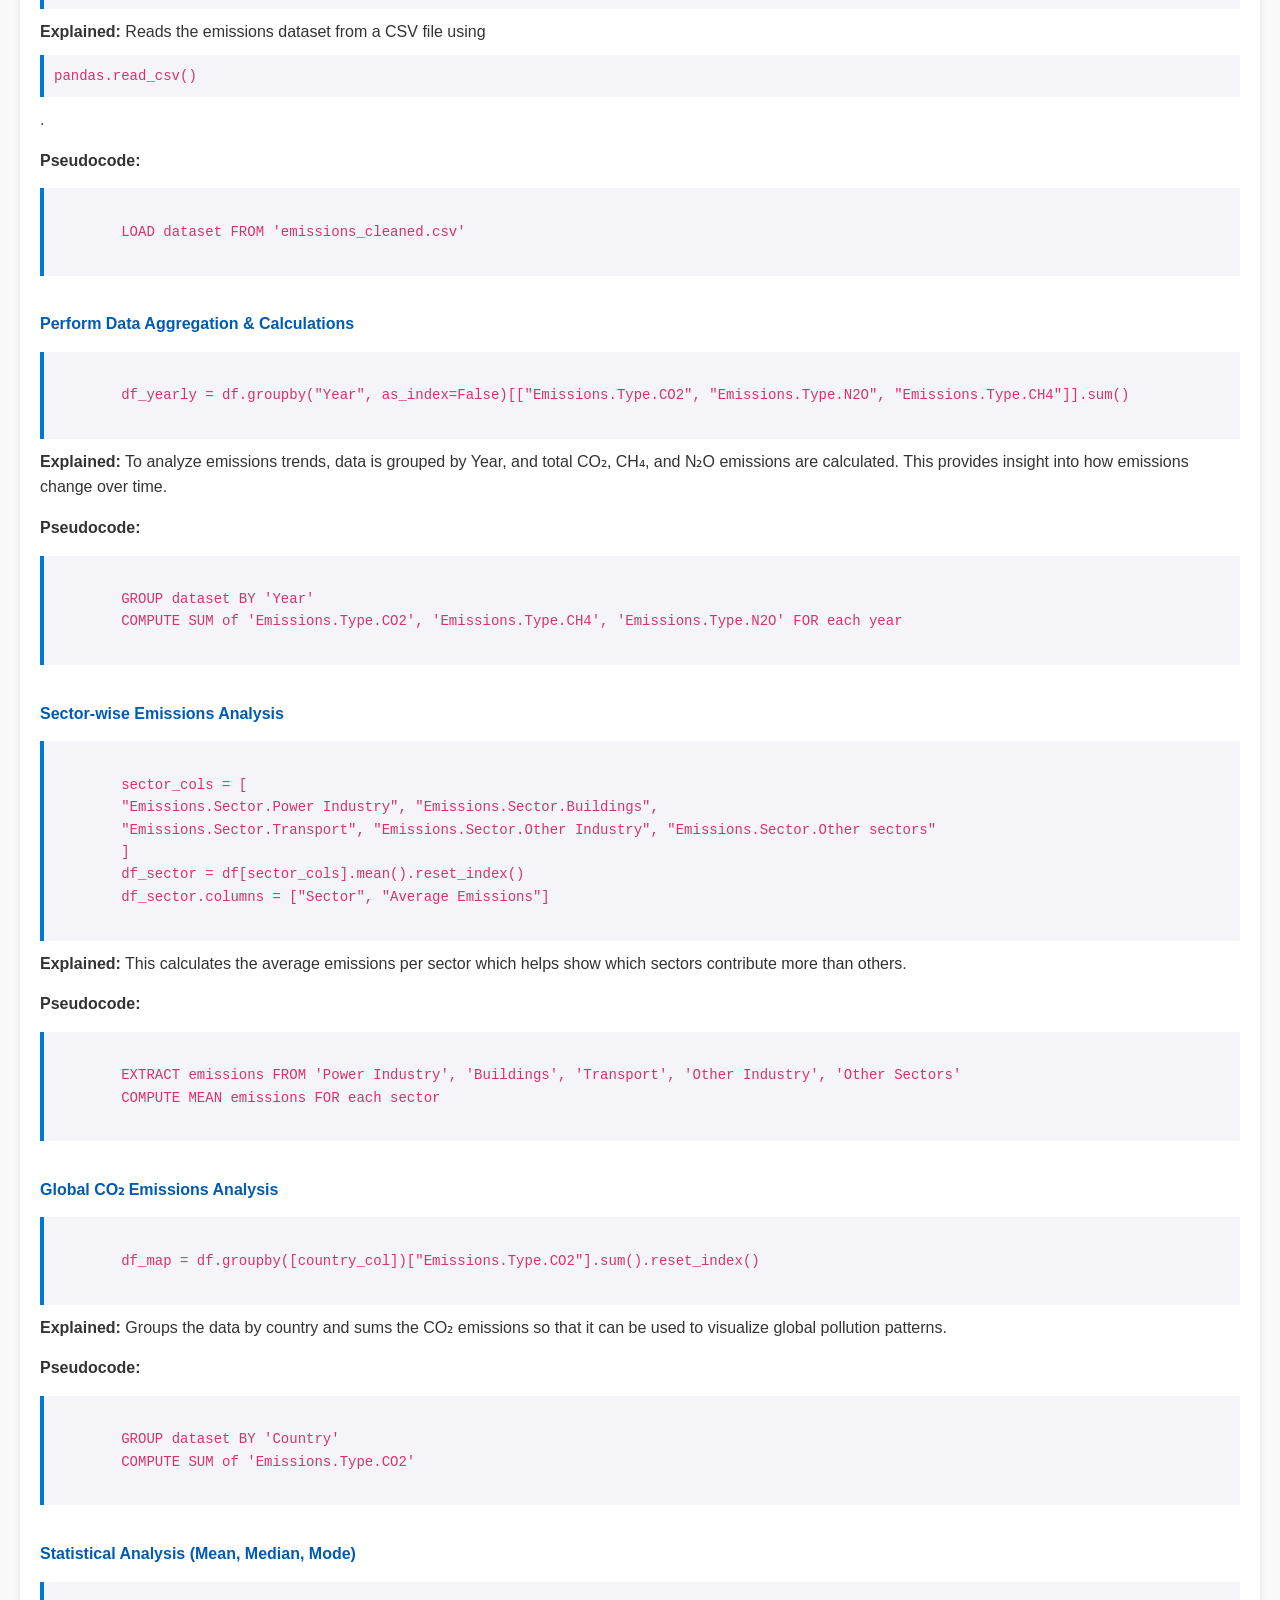
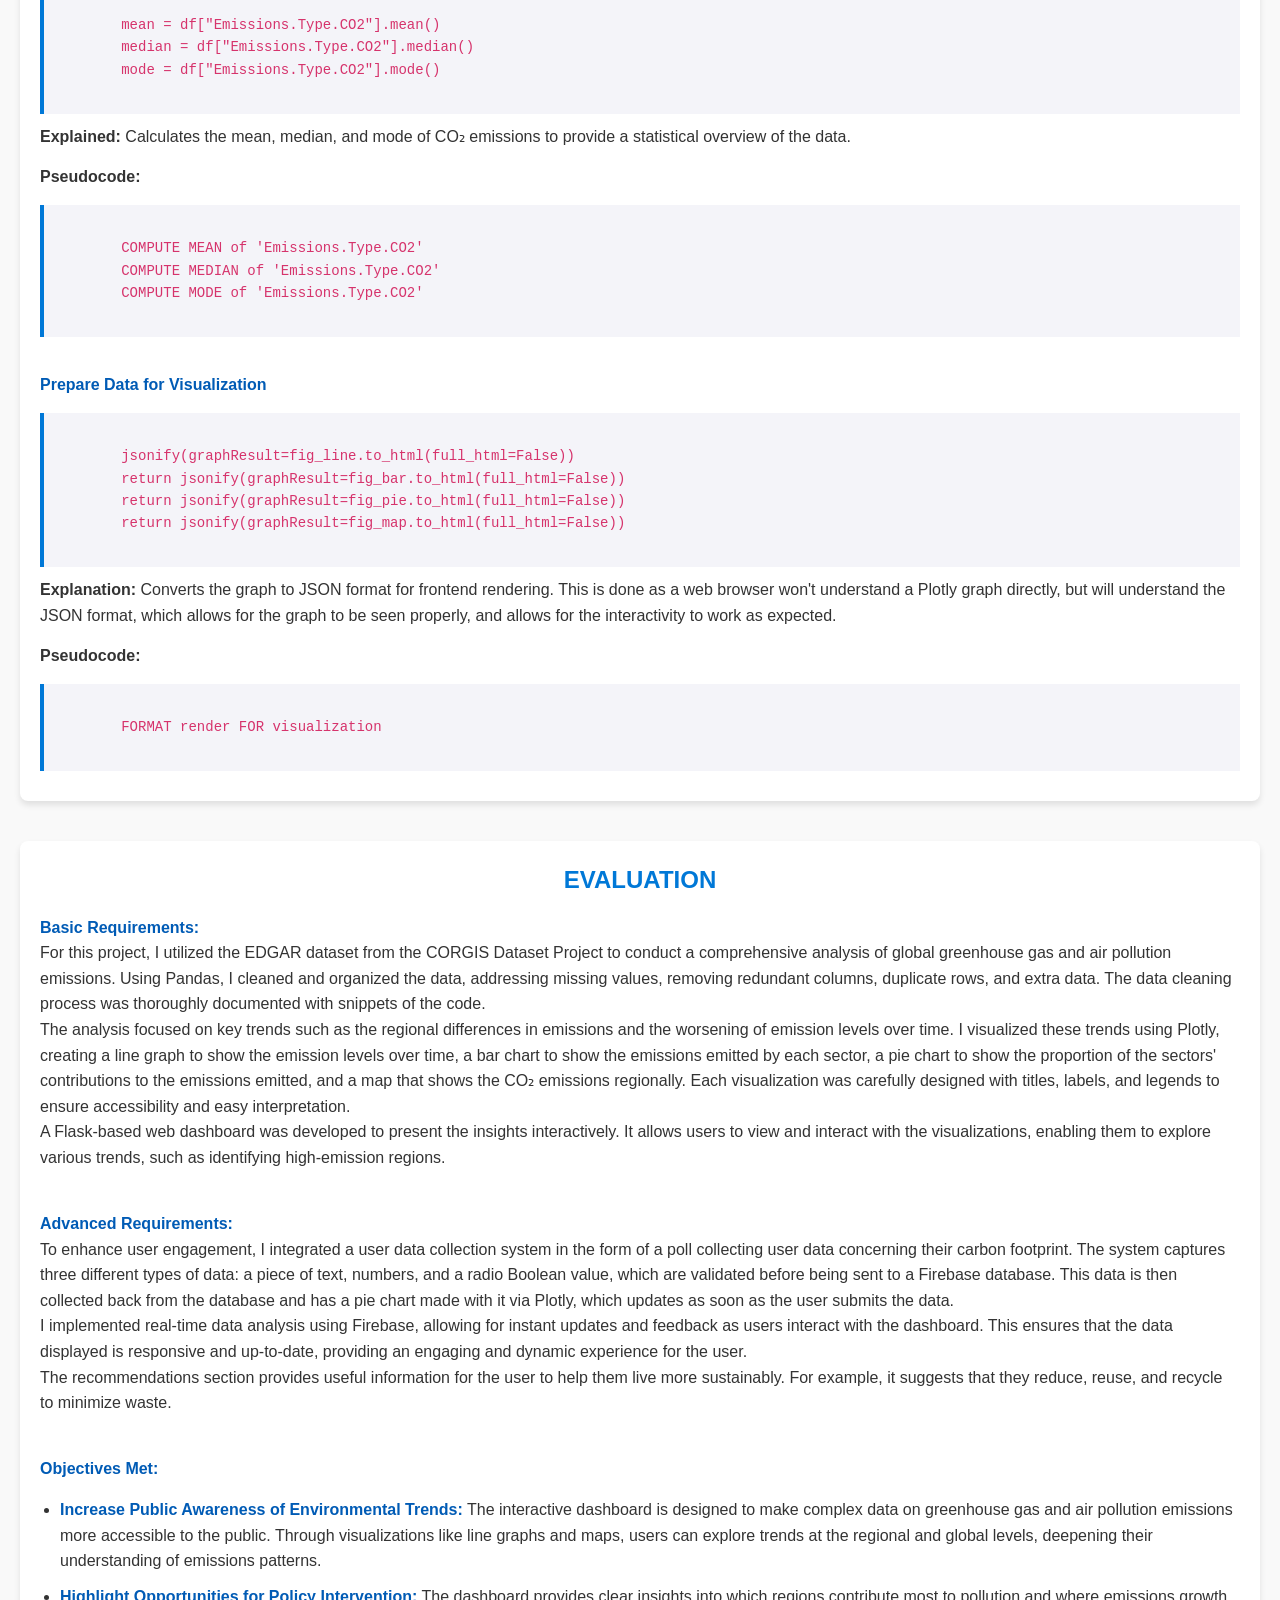
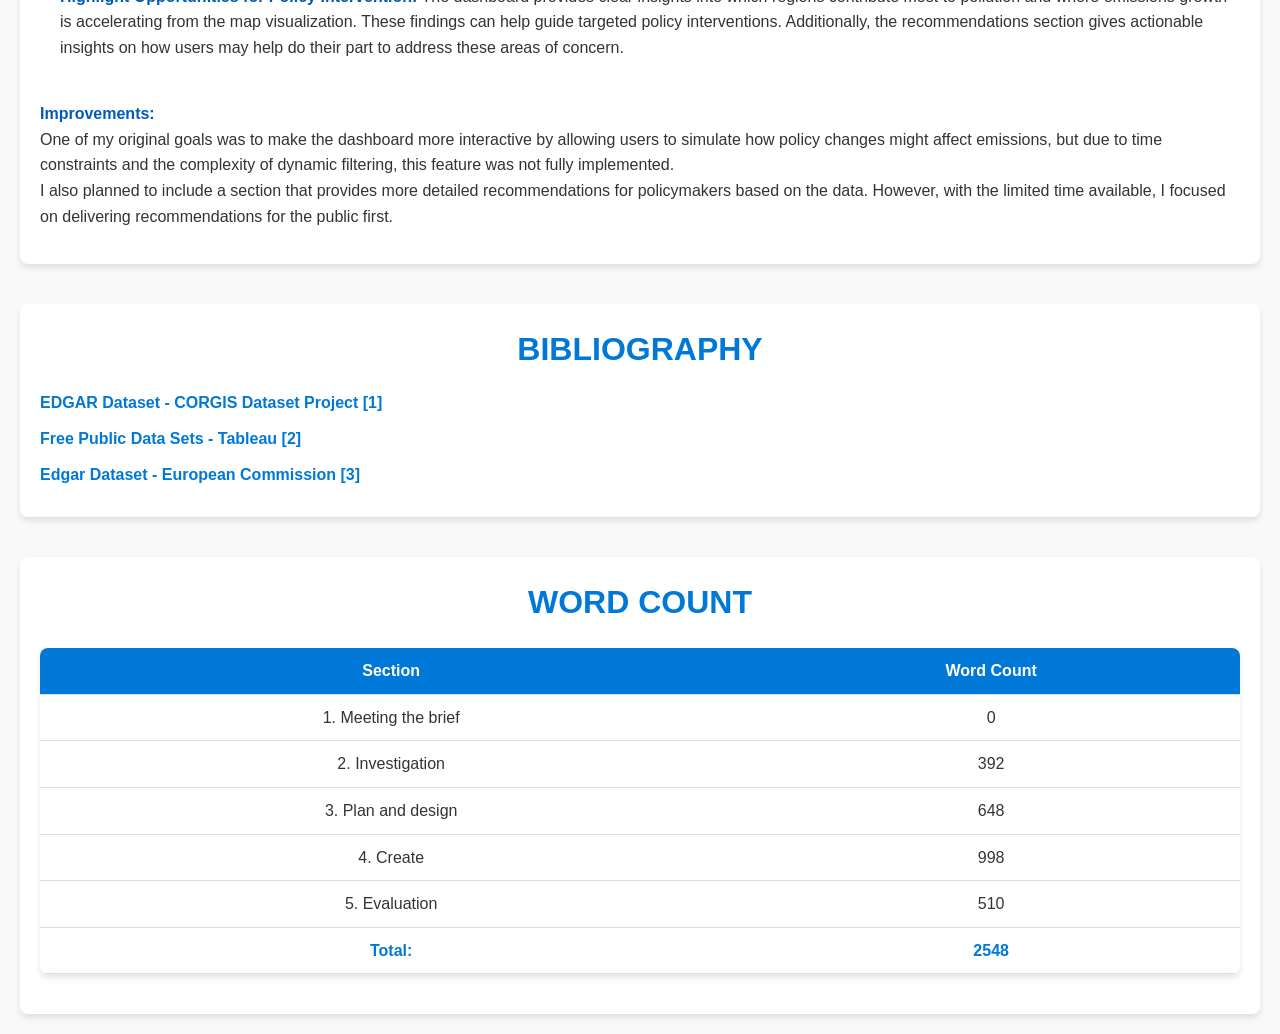
==== commit 85ff6f74: "made changes" ====
--- a/Report/index.html
+++ b/Report/index.html
@@ -58,13 +58,13 @@
       <img src="static/timeline.png" alt="Project Timeline" />
       <p style="text-align: center;">Figure 2: Project Timeline</p>
       <p>
-        Objectives:
+        <h2>Objectives:</h2>
         <ul>
           <li>Make the public aware of the threat of climate change through interactive visualizations, focusing on showing greenhouse gas emissions.</li>
           <li>Find more sustainable means of energy generation through renewable energy sources through the success that comes from users discovering insights in this avenue.</li>
         </ul>
       </p>
-      <p>Meeting the Requirements:</p>
+      <h2>Meeting the Requirements:</h2>
       <h3>Basic Requirements</h3>
       <p>
         To gather the data, I will use the dataset provided by the reliable CORGIS dataset project. Using Pandas with Python, I will extract, clean, and format the data, making it suitable for analysis and exporting it to a .csv file.
@@ -85,7 +85,7 @@
       <p>
         The system will then pull this data from the Firebase database and use Plotly to create a pie chart showing the percentage of people who recycle compared to those who don’t. This chart will be kept constantly up-to-date on the form page, thanks to Firebase storing all poll results and staying online 24/7.
       </p>
-      <h3>Technologies</h3>
+      <h2>Technologies</h2>
       <p>
         A Flask server will host the web app, connecting the backend with the frontend.
       </p>
@@ -110,7 +110,7 @@
       <p>
         HTML will organize the web interface, CSS will style it, and JavaScript will make it interactive. JavaScript will handle dynamic aspects, such as survey validation, filtering options, and real-time data updates, creating an engaging and responsive user experience.
       </p>
-      <h3 style="text-align: center;">Flowchart of System Overview</h3>
+      <h2 style="text-align: center;">Flowchart of System Overview</h2>
       <img src="static/flowchart.png" alt="flowchart" />
     </section>
   </body>
